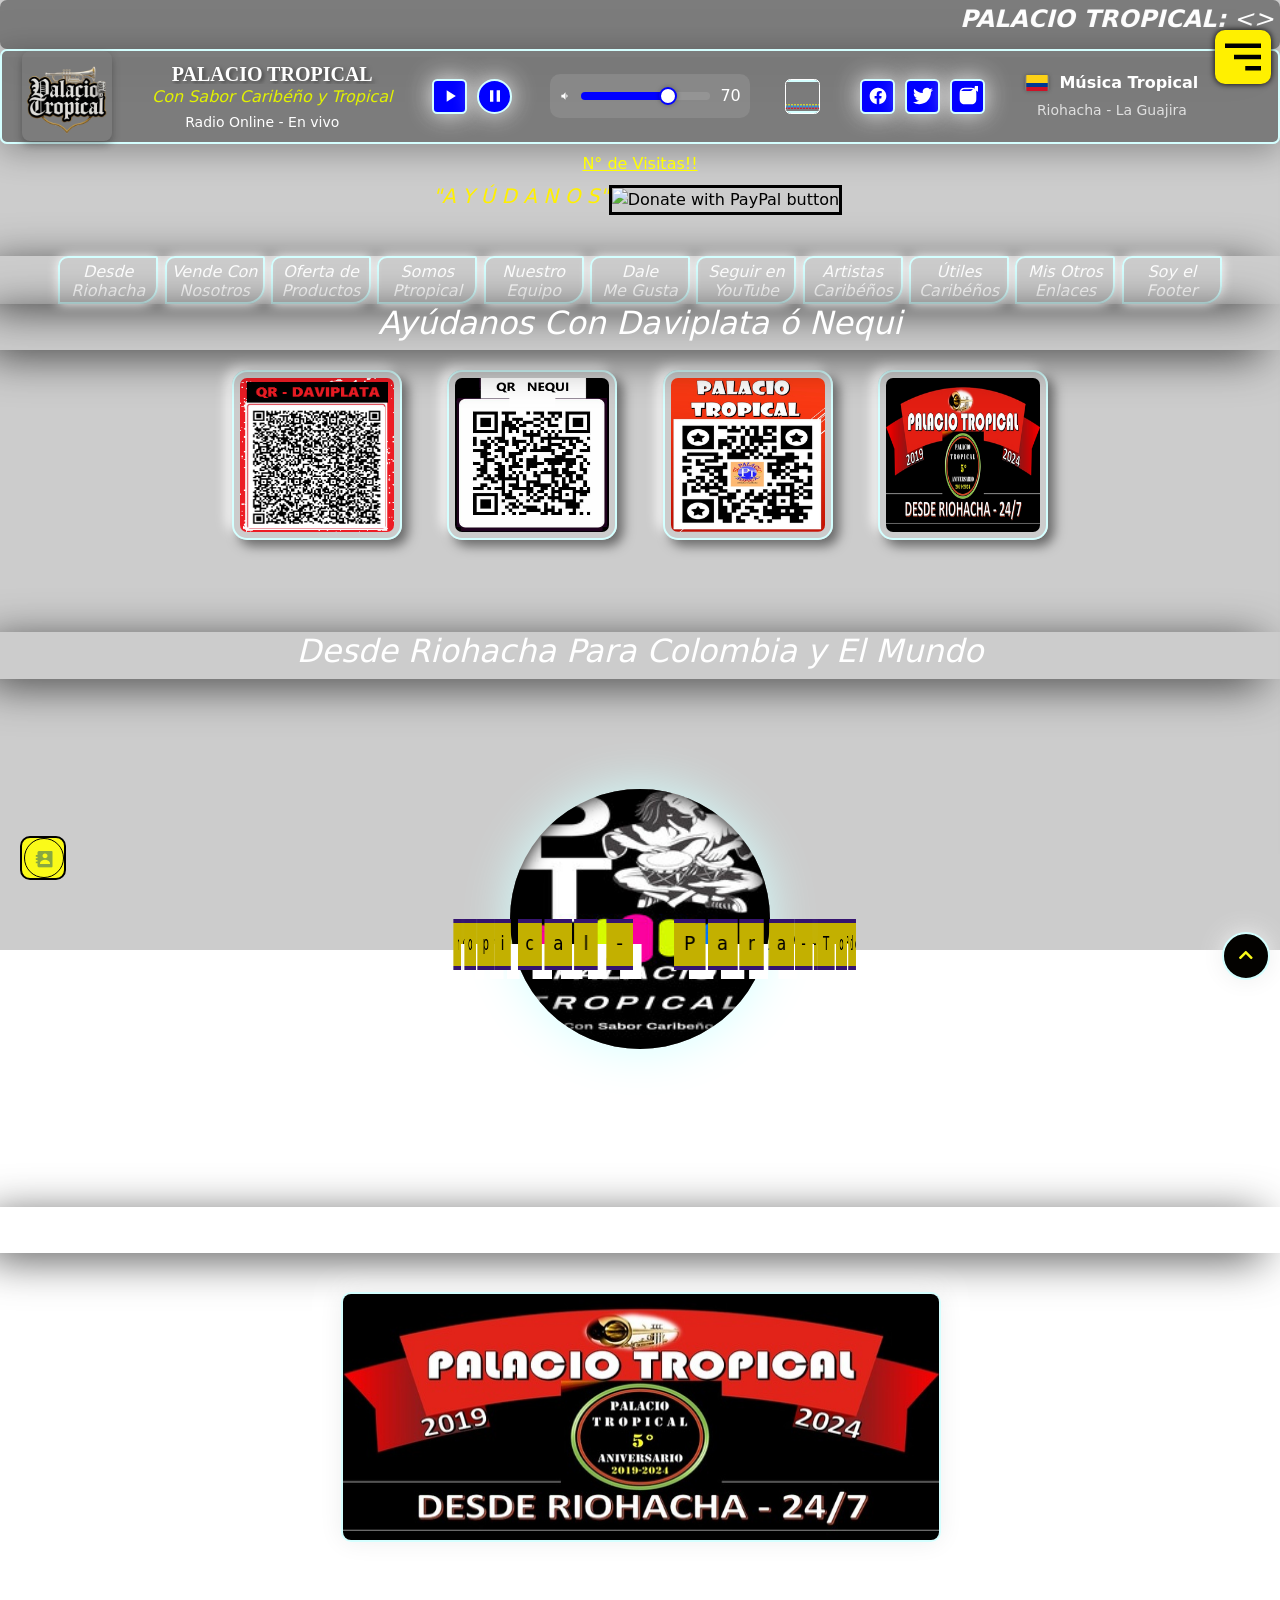
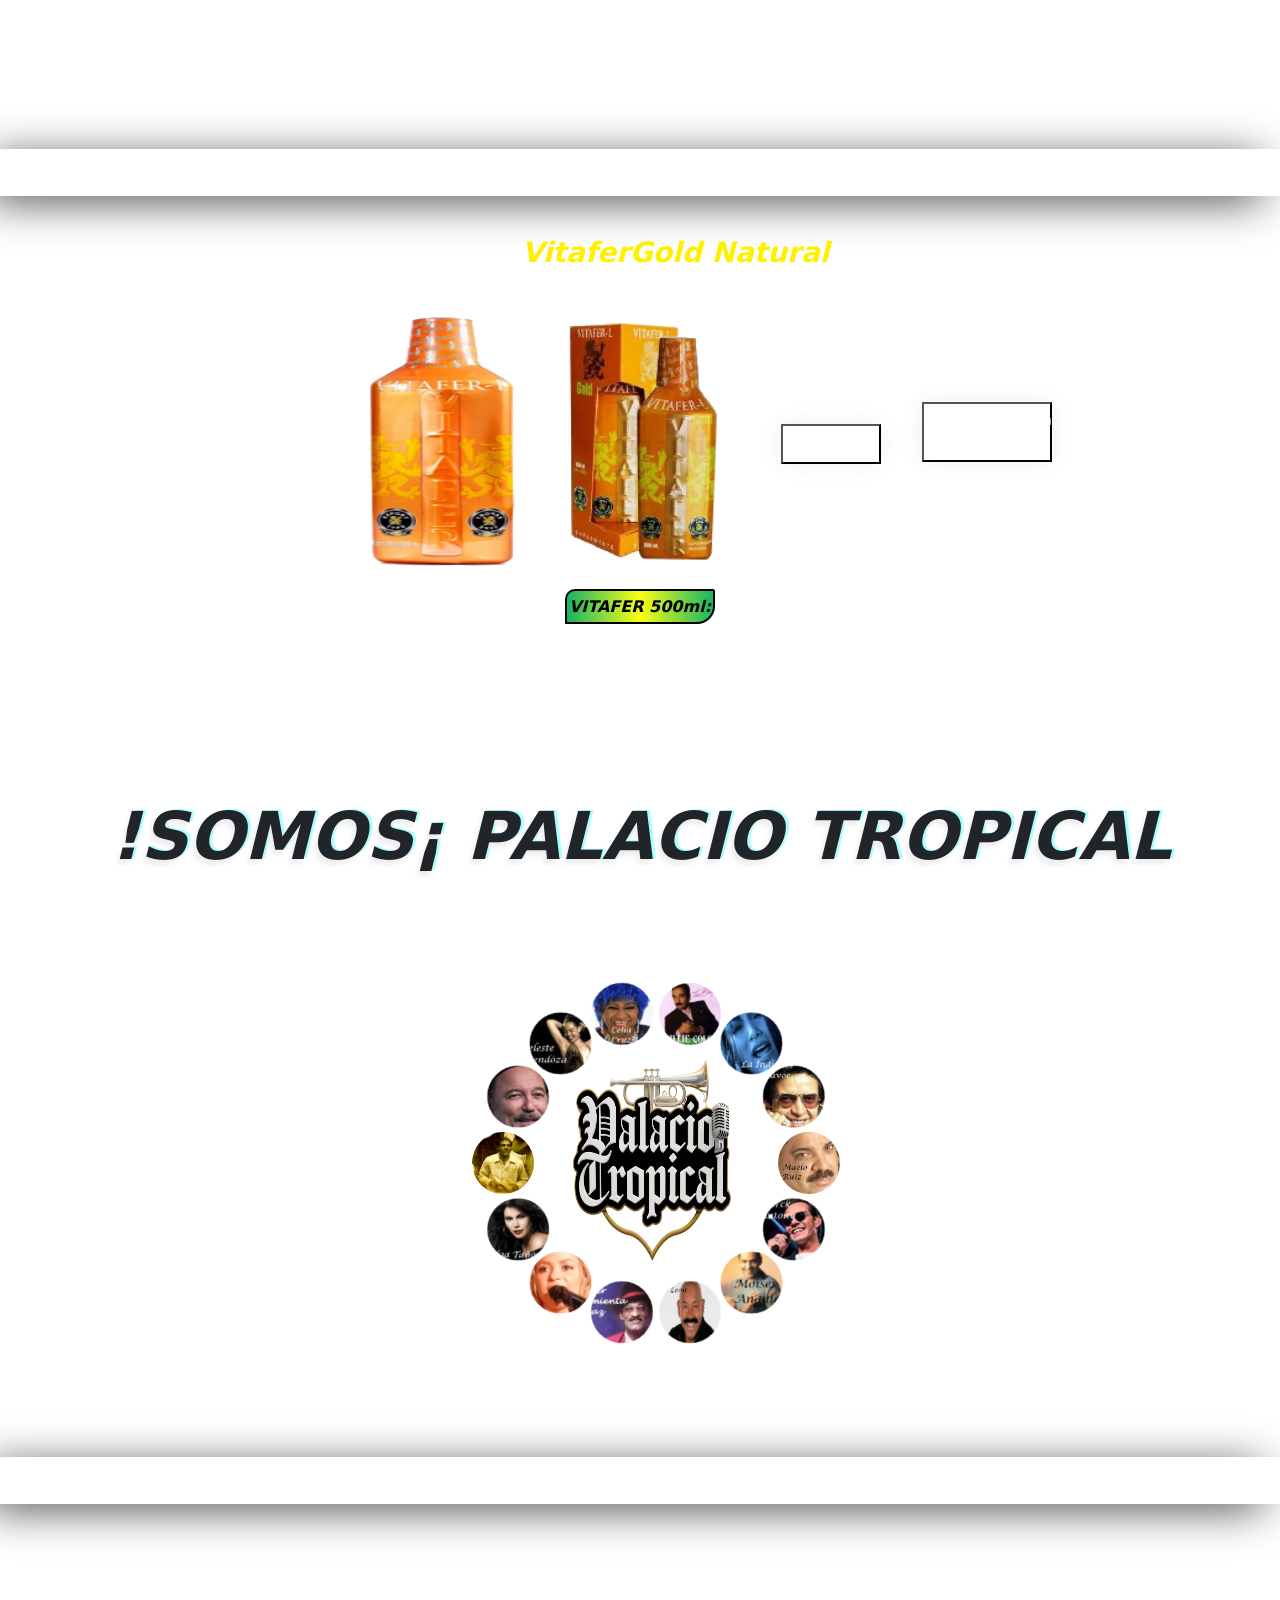
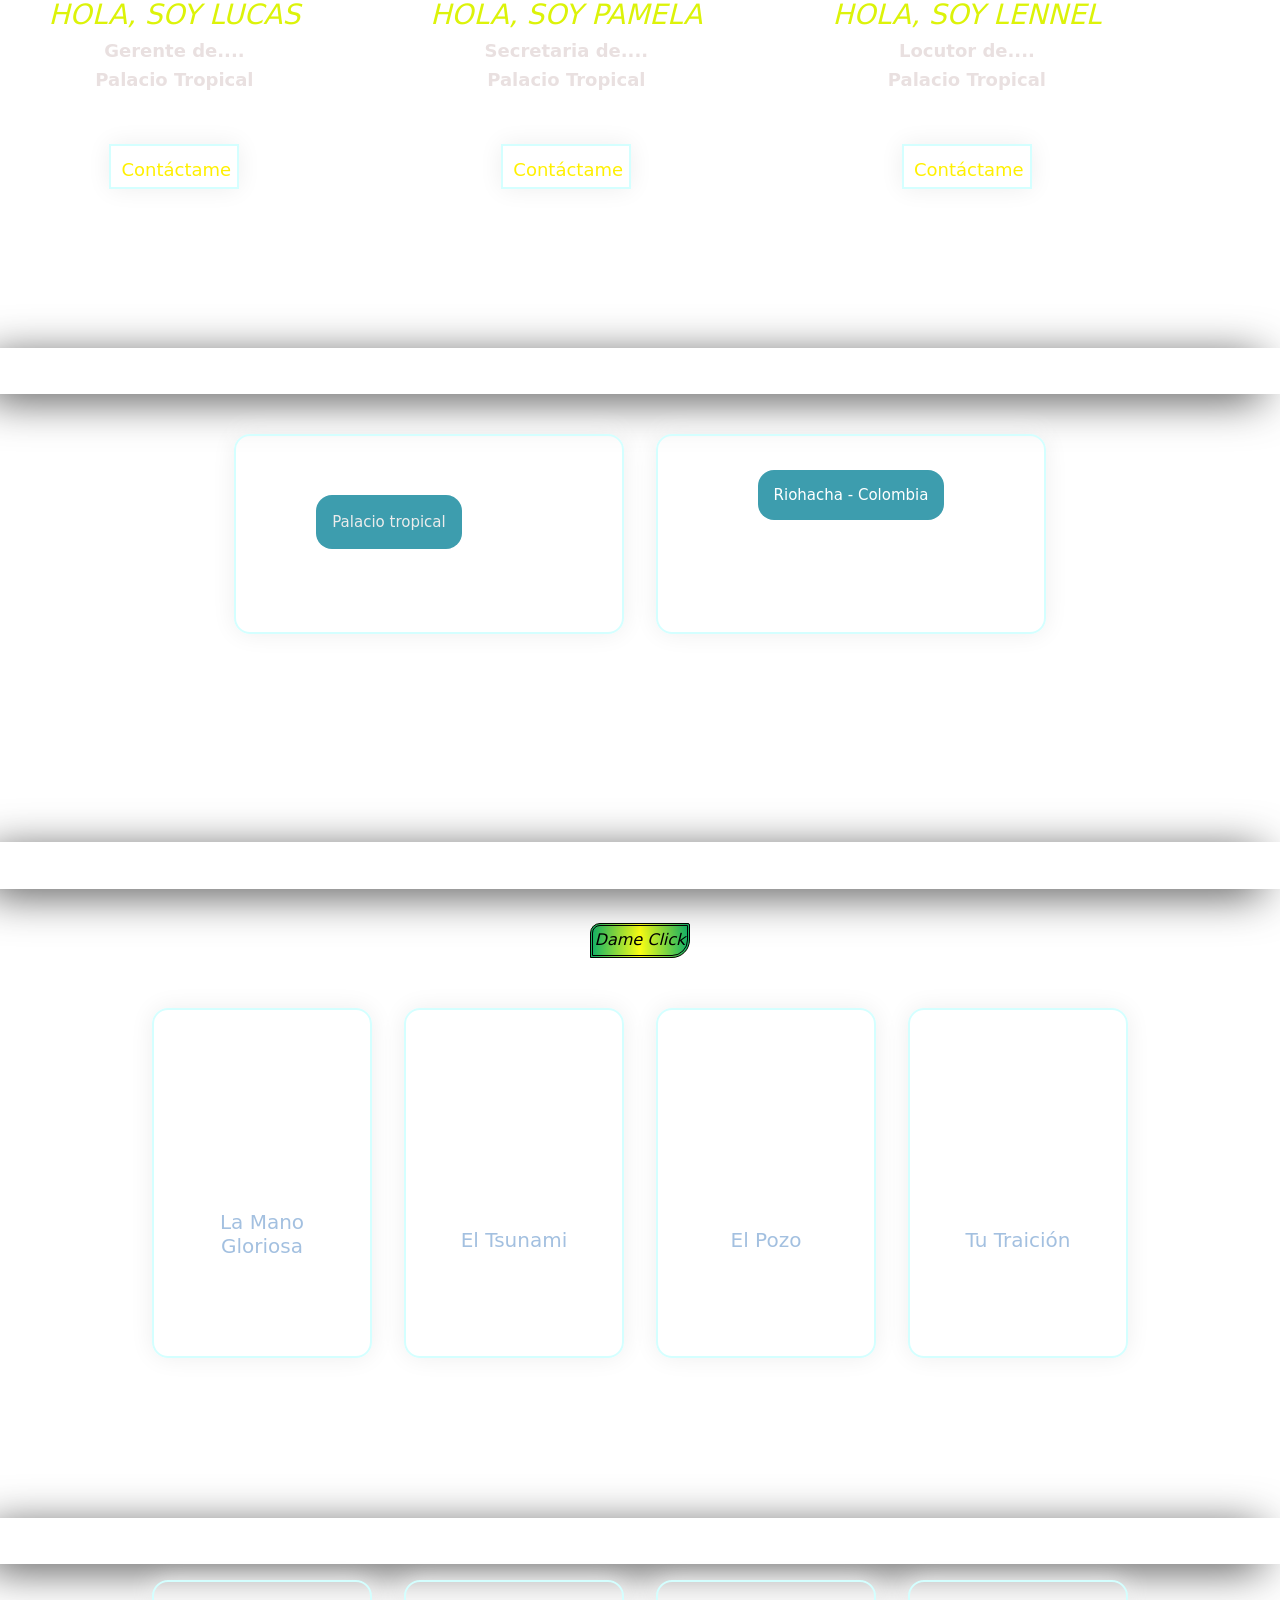
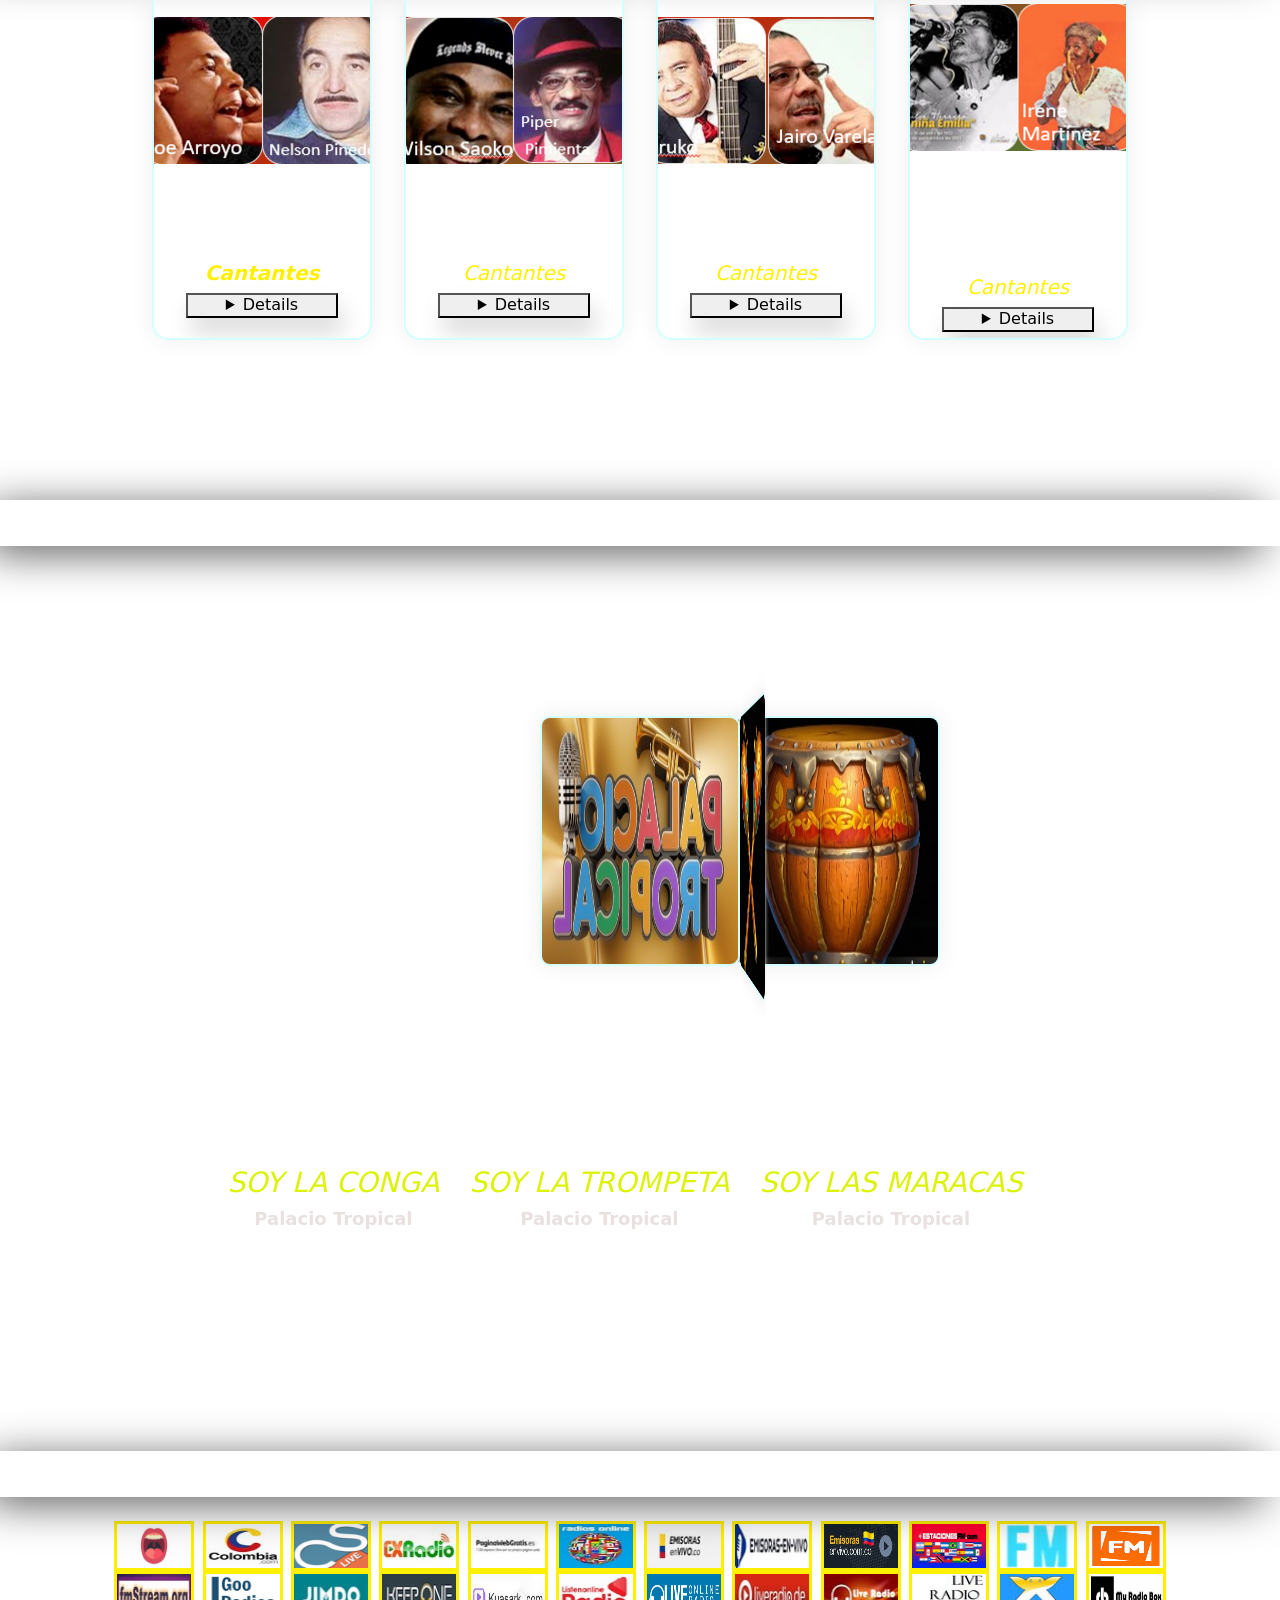
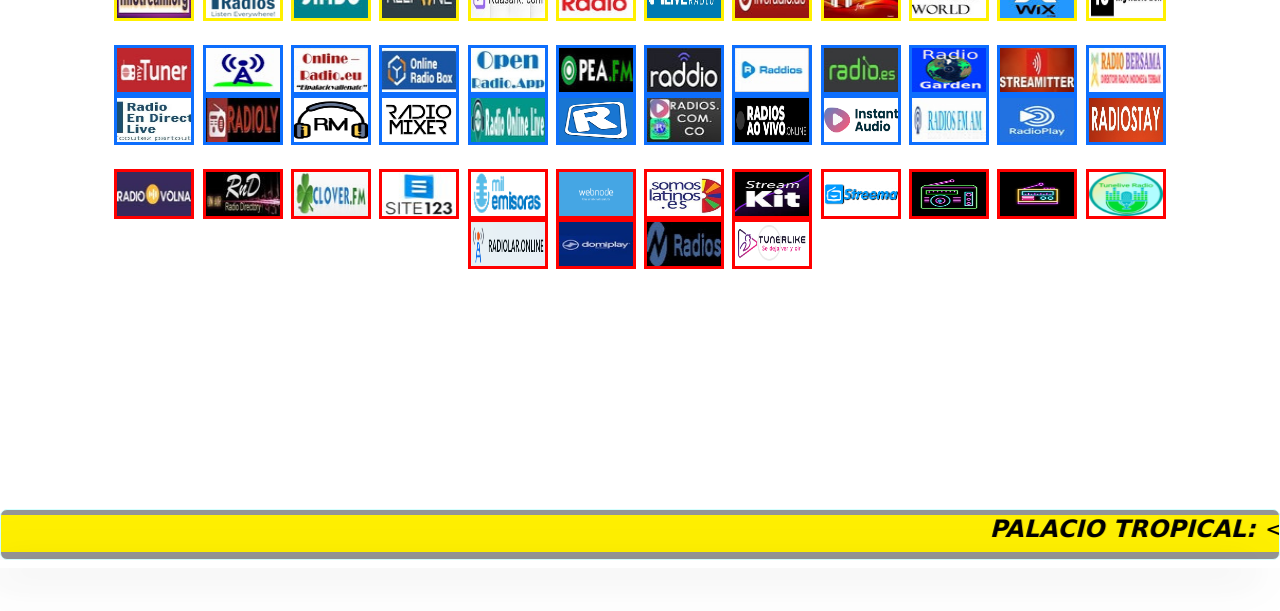
==== index.html @ 0b5d6321 "luta" ====
<!DOCTYPE html>
<html lang="es">

<!------ inicio del head ------>
<head>

    <!----.- Link meta --->
<meta charset="utf-8">
<meta http-equiv="X-UA-compatible" content="ie=edge"/>
<meta name="author" content="LUCAS PALACIO PIMIENTA"/>
<meta name="keywordS" content="DEFENSA Y DIVULGACION DE NUESTRAS RAICES."/>
<meta name="viewport" content="width=device-width, user-scalable=no, initial-scale=1.0, 
maximum-scale=1.0, minimum-scale=1.0 ">
    
<title>PALACIO TROPICAL</title>
    
<!------------ Inicio LINK ----------->
<link rel="icon" href="IMAGENES/40-logoICO.ico">

<link rel="stylesheet" href="https://pro.fontawesome.com/releases/v5.10.0/css/all.css"
integrity="sha384-AYmEC3Yw5cVb3ZcuHtOA93w35dYTsvhLPVnYs9eStHfGJvOvKxVfELGroGkvsg+p" crossorigin="anonymous" />

<link href='https://unpkg.com/boxicons@2.1.4/css/boxicons.min.css' rel='stylesheet'>

<link rel="stylesheet" type="text/css" href="css/relojdigital.css"></link>

    <!--- swiper ---->
<link rel="stylesheet" href="https://unpkg.com/swiper/swiper-bundle.min.css"/>

<link rel="stylesheet" href="https://cdn.jsdelivr.net/npm/swiper@11/swiper-bundle.min.css"/>
    <!--- swiper ----->

<link rel="stylesheet" href="splide-4.1.3/dist/css/splide.min.css">

    <!---- css---->
<link rel="stylesheet" type="text/css" href="css/styles.css">

<link rel="stylesheet" type="text/css" href="css/style.css">
    <!---- css---->

    <!-- inicio Bootstrap CSS --->
<link href="https://cdn.jsdelivr.net/npm/bootstrap@5.0.2/dist/css/bootstrap.min.css" rel="stylesheet" integrity="sha384-EVSTQN3/azprG1Anm3QDgpJLIm9Nao0Yz1ztcQTwFspd3yD65VohhpuuCOmLASjC" crossorigin="anonymous">

<link rel="stylesheet" type="text/css" href="css/bootstrap-slider.min.css">

<link rel="stylesheet" href="https://cdn.jsdelivr.net/npm/bootstrap@5.1.3/dist/css/bootstrap.min.css">
    <!-- final Bootstrap CSS -->

    <!-- inicio contador visitas -->
<link rel="stylesheet" href="https://cdnjs.cloudflare.com/ajax/libs/font-awesome/6.0.0-beta2/css/all.min.css">

<link rel="stylesheet" href="https://cdnjs.cloudflare.com/ajax/libs/font-awesome/6.6.0/css/all.min.css" integrity="sha512-Kc323vGBEqzTmouAECnVceyQqyqdsSiqLQISBL29aUW4U/M7pSPA/gEUZQqv1cwx4OnYxTxve5UMg5GT6L4JJg==" crossorigin="anonymous" referrerpolicy="no-referrer" />

<link rel="stylesheet" href="https://cdnjs.cloudflare.com/ajax/libs/font-awesome/5.15.4/css/all.min.css">

    <!-- final contador visitas -->
    <!--------- Final LINK ----------->

  <!--------- Inicio SCRIPT ----------->
<script src="js/bootstrap-slider.min.js"></script>

<script src="https://cdn.jsdelivr.net/bxslider/4.2.12/jquery.bxslider.min.js"></script>

<script src="https://kit.fontawesome.com/41bcea2ae3.js" crossorigin="anonymous"></script>

<script src="https://kit.fontawesome.com/eb496ab1a0.js” crossorigin=”anonymous"></script>

<script src="splide-4.1.3/dist/js/splide.min.js"></script>

<script src="https://cdnjs.cloudflare.com/ajax/libs/font-awesome/6.4.0/js/all.min.js"></script>

  <!-- inicio contador visitas -->
<script src="/socket.io/socket.io.js"></script>
  <!-- final contador visitas -->
  <!--------- Final SCRIPT ----------->
</head>
<!------------------- Final de head -------------->


<!------------------------------- inicio body -------------------------------->
<body>

<main>
    <header class="header-porta">

    <!----- Inicio Bloqueo y Fondo ------->
<div align="center">
<!--------->
<body oncontextmenu="return false" onkeydown="return false">
<!--------->
<video src="video/joe.mp4" autoplay preload muted loop></video>
<!------- final Bloqueo y Fondo -------->

<!-------- inicio Puedes Contactarnos --------->
<div class="container-dos">
    <section  class="funcion"> 
        <article> 
<marquee width="100%" direction="left" behavior="run" scrolldelay="8" loop="infinite">
<h4><b face="stencil" color="#000000"><I>PALACIO TROPICAL:</b> <> Si Quieres Apoyarnos, Puedes Hacerlo a través de Paypal. Tambien en nuestras Cuentas de Daviplata ó Nequi N° 302-306-2929. Cuentas Daviplata ó Nequi N° 302-306-2929. Cuentas Daviplata ó Nequi N° 302-306-2929.
</I></h4>
</marquee>
    </article>
        </section>
</div>
<!--------  final Puedes Contactarnos -------->


<!------ Inicio: el Reproductor estático ----------->
<article>
    <div class="perrada" id="el-reproductor">
    <section class="parrafo3 text-center">
    <style>.parrafo3 {color: black;}</style>
    <h5 align="center" style="color: #fff"><em><font size="6"><i> </i></font></em>
    </h5>
    </section>
        </article>
<!-------- Final: el Reproductor estático --------->
<!------ inicio Reproductor webSim.AI -------->
<audio id="audioElement" preload="auto" crossorigin="anonymous" autoplay></audio>
    <div class="audio-player">
        <img src="image/waly.png" alt="Radio Logo" class="station-logo">
        <div class="station-info">
            <div class="station-name">PALACIO TROPICAL</div>
            <div class="station-slogan"><i>Con Sabor Caribéño y Tropical</i></div>
            <div class="metadata" id="metadata">Radio Online - En vivo</div>
        </div>
        <div class="controls-container">
            <button class="play-button" id="playButton">
                <svg viewBox="0 0 24 24">
                    <path d="M8 5v14l11-7z"/>
                </svg>
            </button>
            <button class="pause-button" id="pauseButton">
                <svg viewBox="0 0 24 24">
                    <path d="M6 19h4V5H6v14zm8-14v14h4V5h-4z"/>
                </svg>
            </button>
        </div>

        <div class="volume-control">
            <svg width="24" height="24" viewBox="0 0 24 24">
                <path d="M3 9v6h4l5 5V4L7 9H3zm13.5 3c0-1.77-1.02-3.29-2.5-4.03v8.05c1.48-.73 2.5-2.25 2.5-4.02z" fill="white"/>
            </svg>
            <input type="range" class="volume-slider" id="volumeSlider" min="0" max="100" step="1" value="70">
            <div class="volume-value" id="volumeValue">70</div>
        </div>
        <div class="frequency-visualizer">
            <div class="heart-container">
                <div class="heart">
                    <div class="frequency-bars">
                        <div class="bar"></div>
                        <div class="bar"></div>
                        <div class="bar"></div>
                        <div class="bar"></div>
                        <div class="bar"></div>
                        <div class="bar"></div>
                        <div class="bar"></div>
                        <div class="bar"></div>
                        <div class="bar"></div>
                        <div class="bar"></div>
                        <div class="bar"></div>
                        <div class="bar"></div>
                    </div>
                </div>
            </div>
        </div>
        <div class="social-buttons">
            <a href="https://www.facebook.com/lucas.palaciopimienta.1" target="_blank" class="social-button">
                <svg viewBox="0 0 24 24">
                    <path d="M12 2C6.477 2 2 6.477 2 12c0 4.991 3.657 9.128 8.438 9.879V14.89h-2.54V12h2.54V9.797c0-2.506 1.492-3.89 3.777-3.89 1.094 0 2.238.195 2.238.195v2.46h-1.26c-1.243 0-1.63.771-1.63 1.562V12h2.773l-.443 2.89h-2.33v6.989C18.343 21.129 22 16.99 22 12c0-5.523-4.477-10-10-10z"/>
                </svg>
            </a>
            <a href="https://x.com/PalacioTro73742" target="_blank" class="social-button">
                <svg viewBox="0 0 24 24">
                    <path d="M23.953 4.57a10 10 0 01-2.825.775 4.958 4.958 0 002.163-2.723c-.951.555-2.005.959-3.127 1.184a4.92 4.92 0 00-8.384 4.482C7.69 8.095 4.067 6.13 1.64 3.162a4.822 4.822 0 00-.666 2.475c0 1.71.87 3.213 2.188 4.096a4.904 4.904 0 01-2.228-.616v.06a4.923 4.923 0 003.946 4.827 4.996 4.996 0 01-2.212.085 4.936 4.936 0 004.604 3.417 9.867 9.867 0 01-6.102 2.105c-.39 0-.779-.023-1.17-.067a13.995 13.995 0 007.557 2.209c9.053 0 13.998-7.496 13.998-13.985 0-.21 0-.42-.015-.63A9.935 9.935 0 0024 4.59z"/>
                </svg>
            </a>
            <a href="https://linktr.ee/elpalaciotropical.com" target="_blank" class="social-button">
                <svg viewBox="0 0 24 24">
                    <path d="M12 2c2.717 0 3.056.01 4.122.06 1.065.05 1.79.217 2.428.465.66.254 1.216.598 1.772 1.153a4.908 4.908 0 1 1 1.153 1.772c.247.637.415 1.363.465 2.428.047 1.066.06 1.405.06 4.122 0 2.717-.01 3.056-.06 4.122-.05 1.065-.218 1.79-.465 2.428a4.883 4.883 0 0 1-1.153 1.772 4.915 4.915 0 0 1-1.772 1.153c-.637.247-1.363.415-2.428.465-1.066.047-1.405.06-4.122.06-2.717 0-3.056-.01-4.122-.06-1.065-.05-1.79-.218-2.428-.465a4.89 4.89 0 0 1-1.772-1.153 4.904 4.904 0 0 1-1.153-1.772c-.248-.637-.415-1.363-.465-2.428C2.013 15.056 2 14.717 2 12c0-2.717.01-3.056.06-4.122.05-1.066.217-1.79.465-2.428a4.88 4.88 0 0 1 1.153-1.772A4.897 4.897 0 0 1 5.45 2.525c.638-.248 1.362-.415 2.428-.465C8.944 2.013 9.283 2 12 2zm0 1.802c-2.67 0-3.004.008-4.056.058-.976.045-1.505.207-1.858.344-.466.182-.8.398-1.15.748-.35.35-.684.566-1.15.748.353.137.882.3 1.857.344 1.054.05 1.37.058 4.057.058 2.67 0 3.004-.008 4.056-.058.976-.045 1.505-.207 1.858-.344.466-.182.8-.398 1.15-.748.35-.35.566-.684.748-1.15.353-.137.882-.3 1.857-.344 1.07-.05 1.386-.058 4.057-.058zm0 3.064A5.139 5.139 0 0 1 17.134 12a5.139 5.139 0 0 1-10.268 0A5.139 5.139 0 0 1 12 6.866zm0 8.468a3.334 3.334 0 1 1 0-6.668 3.334 3.334 0 0 1 0 6.668zm6.538-8.469a1.2 1.2 0 1 1-2.4 0 1.2 1.2 0 0 1 2.4 0z"/>
                </svg>
            </a>
        </div>
        <div class="location-info">
            <div class="country-info">
                <svg class="colombia-flag" viewBox="0 0 640 480">
                    <rect width="640" height="240" fill="#FCD116"/>
                    <rect y="240" width="640" height="120" fill="#003893"/>
                    <rect y="360" width="640" height="120" fill="#CE1126"/>
                </svg>
                <span>Música Tropical</span>
            </div>
            <div class="city-info">Riohacha - La Guajira</div>
        </div>
    </div>
<!----- final Reproductor webSim.AI ------->



<!------ Inicio Contador de visitas --------->
<!--------->
<div align="center">
    <div class="home-torre"> 
<!---------->
<script type="text/javascript" src="https://contador.websiteout.com/js/1/6/45087/0"></script>        
<!----------> <br>
<a href="https://contador.websiteout.com/js/1/6/45087/0" title="contador de visitas com"  style="color: yellow" >N° de Visitas!! </a>
<!---------->
</div>
    </div>
<!------ Final: Contador de Visitas -------->


<!-------- inicio A Y U D A N O S con paypal---------->
<div align="center">
    <div class="paypal">

<h5 style="color: #fff000"><I>"A Y Ú D A N O S"</I></h5>
    <br><br>
<form action="https://www.paypal.com/donate" method="post" target="_blank"><input type="hidden" name="hosted_button_id" value="3SSLJQG8Y5FPW"/>
<input type="image" src="https://www.paypalobjects.com/en_US/i/btn/btn_donateCC_LG.gif" border="3" name="submit" title="PayPal - The safer, easier way to pay online!" alt="Donate with PayPal button"/> 
<img alt="" border="" src="https://www.paypal.com/en_CO/i/scr/pixel.gif" width="46px" height=""/></form>
    </div>
<!---  final A Y U D A N O S con paypal ----->



<!----- Inicio Resolución ------>
<div class="resolucion">
<div class="desktop">
    <h1>  </h1>
</div>

<div class="escritorio">
    <h1>  </h1>
</div>

<div class="tablet">
    <h1>  </h1>
</div>

<div class="movil">
    <h1>  </h1>
</div>

    </div>   
<!------ Final Resolución ------>
<br>


<!------ Inicio: de Redireccion hacia Abajo--------->
<article>
    <div class="perrada" id="hacia-abajo">

<section class="parrafo3 text-center">
    <style>.parrafo3 {color: black;}</style>
<!----------------------------->

<div align="center">
    <div class="button88">

<a href="#desde-riohacha"><h6><i>Desde<br>Riohacha</i></h6></a>

<a href="#anuncia-y-vende-con-nosotros"><h6
><i>Vende Con<br>Nosotros</i></h6></a>

<a href="#compra-mis-productos"><h6>
<i>Oferta de<br>Productos</i></h6></a>

<a href="#somos-Ptropical"><h6><i>Somos<br>Ptropical</i></h6></a>

<a href="#este-es-nuestro-equipo"><h6><i>Nuestro<br>Equipo</i></h6></a>

<a href="#dame-un-me-gusta"><h6><i>Dale<br>Me Gusta</i></h6></a>

<a href="#ponte-en-youtube"><h6><i>Seguir en<br>YouTube</i></h6></a>

<a href="#artistas-caribeños"><h6><i>Artistas<br>Caribéños</i></h6></a>

<a href="#instrumentos-caribéños"><h6>Útiles<br>Caribéños</i></h6></a>

<a href="#buscanos-en-estos-enlaces"><h6><i>Mis Otros<br>Enlaces</i></h6></a>

<a href="#el-footer"><h6><i>Soy el <br>Footer</i></h6></a>

</div>
    </div>
</section>
    </article>
<!------------ Final: de Redireccion hacia abajo --------------->

<!------ Inicio: Regleta QR DAVIPLATA ----------->
<article>
    <div class="perrada" id="ayudanos-con-daviplata">
    <section class="parrafo3 text-center">
    <style>.parrafo3 {color: black;}</style>
    <h5 align="center" style="color: #fff"><em><font size="6"><i>Ayúdanos Con Daviplata ó Nequi</i></font></em>
    </h5>
    </section>
        </article>
<!-- Final: Regleta QR DAVIPLATA/nequi ----->

<!--- inicio imagenes QR-DAviplata y QR-NEqui --------->
<div align="center">

    <div class="codigos-qr"> 
        <img src="IMAGENES/QR-dvplatax.png" alt="QR-dvplatax">
        <img src="IMAGENES/QR-nequix.png" alt="QR-nequix">
        <img src="IMAGENES/QR-pt.png" alt="QR-pt">
        <img src="IMAGENES/x5años.png" alt="x5años"> 
    </div> 
<!--- Final imagenes QR-DAviplata y QR-NEqui --------->
<br><br><br>


<!------------- Inicio: del Menu ---------------------->
<nav>
<div class="header-content container">
<img src="IMAGENES/menu-alt-right.svg" alt=""  class="menu">
    <br>
    
<nav class="menu-navegacion">
    
<a href="#INICIO" target="_blank" class="social-media-icon">
<i class="bx bxs-home" title="Inicio"></i></a>
    
<a href="SOMOS.html" target="_blank" class="social-media-icon">
<i class='bx bxs-notification-off' title="Sómos"></i></a>
    
<a href="ARTISTAS.html" target="_blank" class="social-media-icon">
<i class='bx bxs-image' title="artistas"></i></a>
    
<a href="CONTÁCTO.html" target="_blank" class="social-media-icon">
<i class='bx bxs-contact' title="Contácto"></i></a>
        
<a href="https://www.facebook.com/" target="_blank" class="social-media-icon"> 
<i class='bx bxl-facebook' title="Facebook"></i></a>
    
<a href="https://x.com/PalacioTro73742" target="_blank" class="social-media-icon">
<i class='bx bxl-twitter' title="Twitter"></i></a>
    
<a href="https://wa.me/573023062929?text=Hola! Cómo Te Podemos Servir?" target="_blank" class="social-media-icon">
<i class='bx bxl-whatsapp-square' title="WhatsApp"></i></a>
    
<a href="https://linktr.ee/elpalaciotropical.com" target="_blank" class="social-media-icon">
<i class='bx bxl-instagram' title="Instagram"></i></a>
    
<a href="https://t.me/@LUCAS011957" target="_blank" class="social-media-icon">
<i class='bx bxl-telegram' title="Telegram"></i></a>
    
<a href="https://www.youtube.com/" target="_blank" class="social-media-icon">
<i class='bx bxl-youtube' title="Youtube"></i></a>
    
<a href="https://www.canva.com/" target="_blank" class="social-media-icon">
<i class='bx bxl-canva' title="Canva"></i></a>
    
<a href="https://www.gmail.com/" target="_blank" class="social-media-icon">
<i class='bx bxl-gmail' title="Gmail"></i></a>
</nav>
<!----------- Final: del Menu ----------->


<!----------- Inicio: del Menu ---------->
<nav>
    <div class="hamburger-menu">
        <a href="CONTACTAME.html" target="_blank" class="social-media-icon">
            <i class='bx bxs-contact' title="Contáctame"></i></a>
    </div>
        </nav>
    <!----------- Final: del Menu ----------->


<!--------- Inicio: Desde Riohacha  ------------>
<article>
<div class="perrada" id="desde-riohacha">
    
<section class="parrafo3 text-center"> 
<style>.parrafo3 {color: black;}</style>
<h3 align="center" style="color:#fff"><em><font size="6"><i>Desde Riohacha Para Colombia y El Mundo</i></font></em></h3>
</section>
    </article>
<!------- Final: Desde Riohacha  ------------------------->
<br><br><br> <br><br><br> <br><br><br> <br>
    
    
<!----------- Inicio: Giramundo  ------------->
<section>
    <div class="earth"></div>
        <div class="circle">
    
            <span style="--i:1;">P</span> 
            <span style="--i:2;">a</span>
            <span style="--i:3;">r</span>
            <span style="--i:4;">a</span>
            <span style="--i:5;">-</span>
            <span style="--i:6;">T</span>
            <span style="--i:7;">o</span>
            <span style="--i:8;">d</span>
            <span style="--i:9;">o</span>
            <span style="--i:10;">-</span>
            <span style="--i:11;">E</span>
            <span style="--i:12;">l</span>
            <span style="--i:13;">-</span>
            <span style="--i:14;">M</span>
            <span style="--i:15;">u</span>
            <span style="--i:16;">n</span>
            <span style="--i:17;">d</span>
            <span style="--i:18;">o</span>
            <span style="--i:19;">-</span>
            <span style="--i:20;">P</span>
            <span style="--i:21;">a</span>
            <span style="--i:22;">l</span>
            <span style="--i:23;">a</span>
            <span style="--i:24;">c</span>
            <span style="--i:25;">i</span>
            <span style="--i:26;">o</span>
            <span style="--i:27;">-</span>
            <span style="--i:28;">T</span>
            <span style="--i:29;">r</span>
            <span style="--i:30;">o</span>
            <span style="--i:31;">p</span>
            <span style="--i:32;">i</span>
            <span style="--i:33;">c</span>
            <span style="--i:34;">a</span>
            <span style="--i:35;">l</span>
            <span style="--i:36;">-</span>
    

    </div>
        </section>
    </div>
    <!----- Final: Giramundo  ------------>
    <br><br><br> <br><br><br> <br><br><br> <br><br><br>
    


<!------- Inicio: Anuncia y Vende ----------->
<article>
<div class="perrada" id="anuncia-y-vende-con-nosotros">
        
<section class="parrafo3 text-center">
    <style>.parrafo3 {color: black;}</style>
<h3 align="center" style="color: #fff"><em><font size="6"><i>Anuncia y Vende Con Nosotros</i></font></em></h3>
</section>
    </article>
<!-----  Final: Anuncia y Vende ------>        
    <br>
<!------ Inicio: Carrusel Vende con Nosotros ---->
<div class="contable22">
    <div class="wrapper">
        <div class="wrapper-holder">
<!--------------->
<img src="img/slider1.jpg"  width="100%" height="250px">
<img src="img/slider2.jpg"  width="100%" height="250px">
<img src="img/slider3.jpg"  width="100%" height="250px">
<img src="img/slider4.jpg"  width="100%" height="250px">
<img src="img/slider5.jpg"  width="100%" height="250px">
<img src="img/slider6.jpg"  width="100%" height="250px">
<img src="img/slider7.jpg"  width="100%" height="250px">
<img src="img/slider8.jpg"  width="100%" height="250px">
<img src="img/slider9.jpg"  width="100%" height="250px">
<img src="img/slider10.jpg" width="100%" height="250px">
<!------------->
</div>
    </div>
        </div>
<!--- Final Carrusel Vende con Nosotros ----->
<br><br><br> <br><br><br> <br><br><br>
    


<!--- Inicio: compra nuestros productos ------>
<article>
    <div class="perrada" id="compra-mis-productos">

<section class="parrafo3 text-center">
<style>.parrafo3 {color: black;}</style>
<h3 align="center" style="color: #fff"><em><font size="6"><i>Compra Mis Productos</i></font></em></h3>
</section>
    </article>

<div class="main-contable">            
    <div class="homme-datails">
        <div class="contento">

<h3><b face="Lucida Handwriting"><span><I style="color: #fff000">&ensp; &ensp; &ensp; VitaferGold Natural</I></span></b></h3>  
<h5 style="color: #fff" face="Arial"><i>&ensp;&ensp; &ensp; &ensp; &ensp;El Que No Te Deja Quedar Mal</i></h5> 
            
&ensp; &ensp; &ensp; &ensp; &ensp; &ensp; &ensp;
&ensp; &ensp; &ensp;
<img src="images/Vitafer1 500ml.png" target="_blank"  alt="" width="170px" height="270px"></img>
<img src="images/Vitafer2 500ml.png" target="_blank"  alt="" width="220px" height="270px"></img>
<button style="color: #fff" target="_blank" class="btn-01">$ ?? </button> &ensp;
<button style="color: #fff" target="_blank" class="btn-02">Nequi/Daviplata <br>3023062929</button>
<br>

<!---- incio descripcion del producto ------>
<button style="color: #000" class="button20" target="blank"><i>VITAFER 500ml:</i></button>
 <br>

<h6> <details p style="color: #fff">
Energizante suplemento 100% natural que alivia el estrés, el cansancio y la fatiga promoviendo un estilo de vida saludable. <br>Este multivitamínico líquido contiene una poderosa mezcla de ingredientes naturales de alta calidad, muy apreciado por sus numerosos beneficios. <br>Vitafer 500ml, fortalece y mejora la salud general.  La fórmula orgánica incluye sulfato ferroso, sorbitol, propilenglicol, ginseng, sabor a caramelo, <br>vitamina C, vitamina B1, vitamina B2, vitamina B6, vitamina B3, ácido fólico, stevia, metilparabeno de sodio, propilparabeno de sodio y agua purificada.</p></details></h6>
<!----- final descripcion del producto ------->
</div>
<!------------------------------------->
<br><br><br> <br><br>

</div>
    </div>
        </div>
<!---- final: compra nuestros productos ----->
<br><br><br> <br>



<!------- inicio: somos pt 21/01/2025 ------>
<article>
    <div class="wrapper" id="somos-Ptropical">
<br><br><br>

<!-------------->
<p align="center"><b><i>
<span style="color: #534f2c 26%",class="yellowgreen">!somos¡</span>

<span style="color: #ffecb4 45%",class="bluegreen">palacio</span>

<span style="color: #2c2621 65%",class="redgreen">tropical</span>

</i></b></p>
<!-------------->
</article>
<!------- final somos pt  21/01/2025 ----------->
<br><br><br> <br><br><br>

<!--- inicio: girando artistas 01/21/2025 ---->
<div align="center">

<!-- inicio contagioso a - 21/01/2025 ------> 
<div class="contagioso">   
    <a><img src="imgs/willy.png" width="14%" height="270px"/></a>
<!---- final contagioso a - 21/01/2025 ---->

<!---- inicio box57 a ------------->
<div class="box57">
    <div class="img">
<!---- final box57 a ------------->

            <div class="imgBx" style="--i:1;">
            <img src="imgs/blade.jpg" alt="">
            </div>

            <div class="imgBx" style="--i:2;">
            <img src="imgs/celeste.jpg" alt="">
            </div>

            <div class="imgBx" style="--i:3;">
            <img src="imgs/celia.jpg" alt="">
            </div>

            <div class="imgBx" style="--i:4;">
            <img src="imgs/colon.jpg" alt="">
            </div>

            <div class="imgBx" style="--i:5;">
            <img src="imgs/india.jpg" alt="">
            </div>

            <div class="imgBx" style="--i:6;">
            <img src="imgs/lavoe.jpg" alt="">
            </div>

            <div class="imgBx" style="--i:7;">
            <img src="imgs/maelo.jpg" alt="">
            </div>

            <div class="imgBx" style="--i:8;">
            <img src="imgs/marck.jpg" alt="">
            </div>

            <div class="imgBx" style="--i:9;">
            <img src="imgs/moises.jpg" alt="">
            </div>

            <div class="imgBx" style="--i:10;">
            <img src="imgs/oscar.jpg" alt="">
            </div>

            <div class="imgBx" style="--i:11;">
            <img src="imgs/piper.jpg" alt="">
            </div>

            <div class="imgBx" style="--i:12;">
            <img src="imgs/shakira.jpg" alt="">
            </div>

            <div class="imgBx" style="--i:13;">
            <img src="imgs/tañon.jpg" alt="">
            </div>

            <div class="imgBx" style="--i:14;">
            <img src="imgs/tino.png" alt="">
            </div>

</div>
    </div>
        </div>
<!----- final: gira artistas 21-01/2025 ------>
<br><br><br> <br><br><br> 



<!------- inicio: Nuestro Equipo 21/01/2025 ---->
<article>
<div class="perrada" id="este-es-nuestro-equipo">
    
<section class="parrafo3 text-center">
    <style>.parrafo3 {color: black;}</style>
<h3 align="center" style="color: #fff"><em><font size="6"><i>Este es Nuestro Equipo</i></font></em></h3>
</section>
    </article>
<!--- final: Nuestro Equipo 21/01/2025 ---->


<div class="hero todo">

<div class="left">
    <h2><i>Hola, Soy  Lucas</i></h2>
        <h4>Gerente de....</h4>
        <h4>Palacio Tropical</h4>

<h4 style="color: #fff"><p><i><details>
Mi misión es! "Dirigir y coordinar las actividades de la emisora: <br>
Programación, producción, ventas, marketing, ingeniería. Establecer <br>
y supervisar el cumplimiento de los objetivos, las políticas y los <br> 
planes de la emisora, tanto a nivel artístico como comercial <br> 
y administrativo".</i></details></p></h4>
        
<div class="buttton88">
    <button style="color: #fff000" class="h-btn">Contáctame</button>
</div>
    </div>
    
<div class="left">
    <div class="social-media13">
<li><a href="https://www.facebook.com/lucas.palaciopimienta.1" target="_blank"><i class="fa-brands fa-facebook-f"></i></a></li>
<li><a href="https://linktr.ee/elpalaciotropical.com" target="_blank"><i class="fa-brands fa-instagram"></i></a></li>
<li><a href="#" target="_blank"><i class="fa-brands fa-linkedin-in"></i></a></li>
<li><a href="https://x.com/PalacioTro73742" target="_blank"><i class="fa-brands fa-twitter"></i></a></li>
</div>
    </div>
<!----------------------------------------------->
    
<div class="left">
        <h2><i>Hola, Soy Pamela</i></h2>
        <h4>Secretaria de....</h4>
        <h4>Palacio Tropical</h4>

<h4 style="color: #fff"><p><i><details>
Mi misión es! Manejar y agendar todo lo del gerente. Organizar citas, <br> 
reuniones y viajes. Atender las llamadas telefónicas, correos y manejo <br>
las correspondencias que llegan y salen. Recibir y orientar a los visitantes <br>
tales como: clientes, proveedores, artistas y periodistas, etc</i></details></p></h4>

<div class="buttton88">
    <button style="color: #fff000" class="h-btn">Contáctame</button>
</div>
    </div>
    
<div class="left">
    <div class="social-media13">
<li><a href="https://www.facebook.com/pamelapalacio.lm" target="_blank"><i class="fa-brands fa-facebook-f"></i></a></li>
<li><a href="" target="_blank"><i class="fa-brands fa-instagram"></i></a></li>
<li><a href="" target="_blank"><i class="fa-brands fa-linkedin-in"></i></a></li>
<li><a href="" target="_blank"><i class="fa-brands fa-twitter"></i></a></li>
</div>
    </div>
<!---------------------------------------------->
    
<div class="left">
    <h2><i>Hola, Soy Lennel</i></h2>
        <h4>Locutor de....</h4>
        <h4>Palacio Tropical</h4>

<h4 style="color: #fff"><p><i><details>
Mi misión es! Contactar y relacionar con los artistas o sus <br>
representantes. Programar entrevistas y concursos. Negociar las <br>
condiciones de la participación de los artistas en la radio. Cultivar<br>
una buena relación con los artistas y sus seguidores, así como con <br>
otros agentes del sector musical,etc.</i></details></p></h4>

<div class="buttton88">
    <button style="color: #fff000" class="h-btn">Contáctame</button>
</div>
    </div>
    
<div class="left">
    <div class="social-media13">
<li><a href="https://www.facebook.com/mlennel" target="_blank"><i class="fa-brands fa-facebook-f"></i></a></li>
<li><a href="" target="_blank"><i class="fa-brands fa-instagram"></i></a></li>
<li><a href="" target="_blank"><i class="fa-brands fa-linkedin-in"></i></a></li>
<li><a href="" target="_blank"><i class="fa-brands fa-twitter"></i></a></li>
</div>
    </div>
    
</div>
<!---------------------------------------------->
<br><br><br> <br><br><br>     


<!---------------------------------------------->
<!---- inicio:  Me Gusta - Reloj ------->
<article>
<div class="perrada" id="dame-un-me-gusta">
    
<section class="parrafo3 text-center">
<style>.parrafo3 {color: black;}</style>
<h3 align="center" style="color: #fff"><em><font size="6"><i>Regálame Un Me Gusta</i></font></em></h3>
</section>
    </article>
    <!---------------->
<br>
    
<section class="products">
    <div class="all-products">
    
<div class="productX"> <br>
    <div id="fb-root"></div>
    <br><br> <br><br>
<script async defer crossorigin="anonymous" src="https://connect.facebook.net/es_LA/sdk.js#xfbml=1&version=v20.0" nonce="jUSEsUqM"></script>       
<div class="fb-page" data-href="https://www.facebook.com/profile.php?id=61563805113869" data-tabs="1000" data-width="410" data-height="180" data-small-header="false" data-adapt-container-width="false" data-hide-cover="false" data-show-facepile="false"><blockquote cite="https://www.facebook.com/profile.php?id=61563805113869"class="fb-xfbml-parse-ignore">
<a href="https://www.facebook.com/profile.php? id=61563805113869">Palacio tropical</a>
</blockquote></div>
<br><br><br> <br><br><br>
</div>
    <!----------------------------------------->
    
    <div class="productX">
    <img style="text-align:center;padding:1em 0;"> <h6><a style="text-decoration: #fff;" href="https://www.zeitverschiebung.net/es/city/3670745"><span style="color:#fff;">Riohacha - Colombia</span></a></h6> 
        
    <iframe src="https://www.zeitverschiebung.net/clock-widget-iframe-v2?language=es&size=medium&timezone=America%2FBogota" style="color: #000" width="210" height="150" frameborder="0" seamless></iframe>
</div>
</section>
<!---- Final:  Me Gusta - Reloj ----->
<!----------------------------------------------->
<br><br><br> <br><br><br> <br><br>



<!------Inicio titulo Siguenos En YouTube  ----->

<article>
<div class="perrada" id="ponte-en-youtube">

<section class="parrafo3 text-center">
<style>.parrafo3 {color: black;}</style>
<h3 align="center" style="color: #fff"><em><font size="6"><i>Siguenos En YouTube</i></font></em></h3>
</section>
    </article>
<!---- final titulo Siguenos En YouTube  ----->
<br>

<!---------------->
<div align="center">
<a href="https://www.youtube.com/channel/UClzKcwKFmbngZHca9FV0zMQ/videos" target='_blank' class="button20" style="color: #000"><h6><i>Dame Click</i></h6></a>
</div>
<!--------- Final: Dame click -------->
<br>
<section class="products1">
    <div class="all-products">

<!--------- inicio video # 01 ---------->         
<div class="product1">
<embed width="200" height="200" src="https://www.youtube.com/embed/L4Zyj8Ad19g" frameborder="0" allow="accelerometer; autoplay; clipboard-write; encrypted-media; gyroscope; picture-in-picture" allowfullscreen>&ensp;  

<h5 style="color: #a3c0e0" class="user-name" >La Mano Gloriosa</h5>  
<p style="color: #fff" class="user-name">Autor: Lucas Palacio</p>
<!------------ Inicio imagenes-----------
<button class="message-button"><h6> <br>Bienvenido<br>3245168707</h6> </button>
<!------------ Inicio imagenes----------->
</div>
<!--------- Final video # 01 ----------->         

        
<!--------- Inicio: video # 02 ----------------->
<div class="product1">
<embed  width="200" height="200" src="https://www.youtube.com/embed//_GeE_FytauE" frameborder="0" 
allow="accelerometer; autoplay; clipboard-write; encrypted-media; gyroscope; picture-in-picture" 
allowfullscreen> &ensp;
    
<h5 style="color: #a3c0e0" class="user-name">El Tsunami</h5>  
<p style="color: #fff" class="user-name">Autor: Lucas Palacio</p>
<!------------ Inicio imagenes-----------
    <button class="message-button"><h6> <br>Bienvenido<br>3245168707</h6> </button>
<!------------ Inicio imagenes----------->    
</div>
<!--------- Final video # 02 -------------->


<!--------- Final video # 03 ----------------->
<div class="product1">
<embed width="200" height="200" src="https://www.youtube.com/embed/9_LFevOXGyg" target="blank"
title="YouTube video player" frameborder="0" allow="accelerometer; autoplay; clipboard-write; 
encrypted-media; gyroscope; picture-in-picture" allowfullscreen> &ensp;
        
<h5 style="color: #a3c0e0" class="user-name">El Pozo</h5>  
<p style="color: #fff" class="user-name">Autor: Lucas Palacio</p>
<!------------ Inicio imagenes-----------
    <button class="message-button"><h6> <br>Bienvenido<br>3245168707</h6> </button>
<!------------ Inicio imagenes----------->    
</div>
<!--------- Final video # 03 ----------------->


<!--------- Inicio: video # 04 ----------------->
<div class="product1">
<embed width="200" height="200" src="https://www.youtube.com/embed/VaE9llPc8Bo" 
title="YouTube video player" frameborder="0" allow="accelerometer; autoplay; clipboard-write; 
encrypted-media; gyroscope; picture-in-picture" allowfullscreen> &ensp;
        
<h5 style="color: #a3c0e0" class="user-name">Tu Traición</h5>  
<p style="color: #fff" class="user-name">Autor: Lucas Palacio</p>
<!------------ Inicio imagenes-----------
    <button class="message-button"><h6> <br>Bienvenido<br>3245168707</h6> </button>
<!------------ Inicio imagenes----------->    
</div>
    </section>
<!--------- Final video # 04 ----------------->
<!---- Final Siguenos En YouTube ---------->
<br><br><br> <br><br><br>


<!----------------------------------------------->
<article>
<div class="perrada" id="artistas-caribeños">

<section class="parrafo3 text-center">
<style>.parrafo3 {color: black;}</style>
<h3 align="center" style="color: #fff"><em><font size="6"><i>Artistas Estelares Caribéños</i></font></em></h3>
</section>
    </article>
<!----------------------------------->

<section class="products">
    <div class="all-products">

<div class="product">

<img src="IMAGENES/20pt.png"/>
<div class="product-info">
<h5.6 style="color: #ffffff" 
class="product-title"><br><b>"Joe" Arroyo / Nelson Pinedo</b></h5.6> 

<br>
<h5 style="color: #fff000" ><i><b>Cantantes</b></i></h5>

<button class="message-button"><h6> <details> <br>
<b>JOE ARROYO</b>, Nació en Cartagena, murió en B/quilla.(01-11/1955 <> 26-07/2011). 
<br>
<b>NELSON PINEDO</b>, Nació en B/quilla, murió en Venezuela.(10-02/1928 <> 27-10/2016). 
<br><br><br> <br><br><br> <br><br><br> 
</h6>
</details></button>
    </div>
        </div>


<div class="product">
<img src="IMAGENES/21pt.png"/>
<div class="product-info">
<h5.6 style="color: #ffffff" 
class="product-title"><br><b>Wilson Saoko / Piper Pimienta</b></h5.6>

<br>
<h5 style="color: #fff000" ><i>Cantantes</i></h5>

<button class="message-button"><h6> <details> <br>
<b>WILSON MANYOMA</b>, Nació en Cali (30-08/1951). Interprete de exitos como "El Patillero". 
<br>
<b>PIPER PIMIENTA DIAZ</b>, Nació y murió en Cali (04-08/1939 <> 04-06/1998).
<br><br><br> <br><br><br> <br><br><br> 
</h6>
</details></button>
    </div>
        </div>


<div class="product">
<img src="IMAGENES/22pt.png"/>
<div class="product-info">
<h5.6 style="color: #ffffff" 
class="product-title"><br><b>Julio E. "Fruko" / Jairo Varela</b></h5.6>  

<br>
<h5 style="color: #fff000" ><i>Cantantes</i></h5> 

<button class="message-button"><h6> <details> <br>
<b>JULIO ESTRADA</b>, Fruko, Nació en Medellin. (07-07/1951).
<br>
<b>JAIRO VARELA</b>, Nació en Quibdó, murió en Cali. (09-12/1949 <> 08-08/2012). Fundó el grupo Niche.
<br><br><br> <br><br><br> <br><br><br>
</h6>
</details></button>
    </div>
        </div>


<div class="product">
<img src="IMAGENES/23pt.png"/>
<div class="product-info">
<h5.6 style="color: #ffffff" 
class="product-title"><br><b>Emilia Herrera / Irene Martinez</b></h5.6>  

<br>
<h5 style="color: #fff000"><i>Cantantes</i></h5>
                    
<button class="message-button"><h6> <details> <br>
<b>EMILIA HERRERA</b>, Nació en Mahates (16-04/1932), murio en B/quilla (15-09/1993). 
<br>
<b>IRENE MARTINEZ</b>, Nació en Gamero (31-12/1943), murio en B/quilla (23-08/1993).
<br><br><br> <br><br><br> <br><br><br> 
</h6>
</details></button>
    </div>
        </div>          
<!----------------------------------------->
</div>
    </section>
<!---------------------------------------------->
<!---------- Final artistas caribeños --------->
<br><br><br> <br><br><br>


<!----------------------------------------------->
<!-- Inicio: titulo Instrumentos Caribeños!24/09/2024 -->
<article>
<div class="perrada" id="instrumentos-caribéños">
<section class="parrafo3 text-center">
<style>.parrafo3 {color: black;}</style>
<h3 align="center" style="color: #fff"><em><font size="6"><i>Instrumentos de la Música Caribéña</i></font></em></h3>
</section>
    </article>
<!-- Final: titulo Instrumentos caribeños! 24/09/2024 -->

<!--inicio: Instrumentos vallenatos!24/09/2024 -->
<div class="slider55">
    <div class="wrapper55">
        <div class="img-area">
            <img src="img/Congas.jpg" alt="">
            <img src="img/Trompeta.jpg" alt="">
            <img src="img/Maracas.jpg" alt="">
            <img src="img/Cosapt.jpg" alt="">
        </div>
    </div>
</div>
<!--final: Instrumentos tropical!24/09/2024 --->


<div class="hero todo">

<div class="left">
    <h2><i>Soy  La Conga</i></h2>
        <h4>Palacio Tropical</h4>

<h4 style="color: #fff"><p><i><details>
Tiene su origen en los tambores africanos hechos de un tronco <br>
sólido ahuecado y con una piel clavada sobre la abertura <br>de un extremo.
A pesar de ese fuerte y remoto parentesco <br> con África, su desarrollo no
hubiera sido posible sin la <br>técnica de fabricación y material europeo,
como los <br>barriles de vino, que fueron utilizados como <br>«cuerpo» de los tambores..
</i></details></p></h4>
</div>
<!---------------------------------------------->
    
<div class="left">
        <h2><i>Soy La Trompeta</i></h2>
        <h4>Palacio Tropical</h4>

<h4 style="color: #fff"><p><i><details>
Perfeccionada por el alemán, Heinrich Stölzel (1722-1844)<br> al inventar en 1815 
un mecanismo de pistones que fue una <br>verdadera revolución. Su uso es versátil
y el brillo de su <br>sonido enriquece desde el más modesto mariachi<br> hasta el conjunto 
sinfónico más completo. Su <br>ejecución es tan difícil que los mismos trompetistas <br> la nombran como el “instrumento del diablo”.
</i></details></p></h4>
</div>
<!----------------------------------------------->
    
<div class="left">
    <h2><i>Soy Las  Maracas</i></h2>
        <h4>Palacio Tropical</h4>

<h4 style="color: #fff"><p><i><details>
Instrumento de percusión del grupo idiófonos, formadas por un <br>mango unido a una carcasa hueca y esférica. En su interior<br> lleva elementos como piedras, semillas, arroz u otros <br> materiales  que producen su sonido característico al <br>
golpear sus paredes. Son más usadas en la música <br> popular y el folklore latino. Suelen tocarse de dos <br>  en dos, una para cada mano.
</i></details></p></h4>
</div>
    
    </div>
<!---------- Final: Botones Instrumentos tropical! 24/09/2024 ------------>
<br><br><br> <br><br><br> <br>



<!------- inicio titulo Buscanos en estos enlaces 14/11/2024 ------------>
<article>
<div class="perrada" id="buscanos-en-estos-enlaces">
        
<section class="parrafo3 text-center">
<style>.parrafo3 {color: black;}</style>
<h3 align="center" style="color: #fff"><em><font 
size="6"><i>Buscanos también en estos Enlaces</i></font></em></h3>
</section>
    </article>
<!------- final titulo Buscanos en estos enlaces 24/09/2024 ------------>       
<br>
    
<!------ Inicio: Agregar Radios Muevete -------       
<article> 
<section class="parrafo3 text-center">
<marquee width="95%" direction="left"> 
<style>.parrafo3 marquee {color: #000;} </style>
<!------ Final Agregar Radios Muevete ---------> 
    
<!--------------- INICIO LIMEA UNO De 12 ----------------->
<a href='https://buka.sh/radio/elpalaciotropical' target='_blank' imageanchor='1'
style='margin-left: 0.1em; margin-right: 0.1em;'>
<img border='3' style="color: #fff000" height='50' width='80' src='fotologosagregados/buka.sh'/></a>
    
<a href='https://www.colombia.com/radio/el-palacio-tropical-riohacha-4404' target='_blank'
imageanchor='1' style='margin-left:  0.1em; margin-right: 0.1em;'>
<img border='3' style="color: #fff000" height='50' width='80' src='fotologosagregados/colombia.com.jpg'/></a>
    
<a href='https://www.coolstreaming.us/channelnew/es/63438/ELPALACIOTROPICAL.html'
target='_blank' imageanchor='1' style='margin-left: 0.1em; margin-right: 0.1em;'>
<img border='3' style="color: #fff000" height='50' width='80' src='fotologosagregados/coolstreaming.png'/></a>
    
<a href='https://www.cxradio.com.br/radio/el-palacio-tropical ' target='_blank'
imageanchor='1' style='margin-left:  0.1em; margin-right: 0.1em;'>
<img border='3' style="color: #fff000" height='50' width='80' src='fotologosagregados/cxradio.jpg'/></a>
    
<a href='https://elpalaciotropical.es.tl/' target='_blank' imageanchor='1'
style='margin-left:  0.1em; margin-right: 0.1em;'>
<img border='3' style="color: #fff000" height='50' width='80' src='fotologosagregados/elpves.tl.jpg'/></a>
    
<a href='https://www.emisorascolombianas.co/el-palacio-tropical' target='_blank'
imageanchor='1' style='margin-left:  0.1em; margin-right: 0.1em;'>
<img border='3' style="color: #fff000" height='50' width='80' src='fotologosagregados/emisorascolombianas.co.jpg'/></a>
    
<a href='https://emisorasenvivo.co/el-palacio-tropical' target='_blank' imageanchor='1'
style='margin-left:  0.1em; margin-right: 0.1em;'>
<img border='3' style="color: #fff000" height='50' width='80' src='fotologosagregados/emisorasenvivo.co.jpg'/></a>
    
<a href='https://emisoras-en-vivo.co/el-palacio-tropical' target='_blank' imageanchor='1'
style='margin-left:  0.1em; margin-right: 0.1em;'>
<img border='3' style="color: #fff000" height='50' width='80' src='fotologosagregados/emisoras-en-vivo.co.jpg'/></a>
    
<a href='https://emisorasenvivo.com.co/1815-el-palacio-tropical.html' target='_blank' imageanchor='1'
style='margin-left:  0.1em; margin-right: 0.1em;'>
<img border='3' style="color: #fff000" height='50' width='80' src='fotologosagregados/emisorasenvivo.com.co.jpg'/></a>
    
<a href='https://estacionesfm.com/colombia/2960/el-palacio-tropical' target='_blank'
imageanchor='1' style='margin-left:  0.1em; margin-right: 0.1em;'>
<img border='3' style="color: #fff000"  height='50' width='80' src='fotologosagregados/estacionesfm.png' /></a>
    
<a href='https://fm.rs/co/el-palacio-tropical/' target='_blank' imageanchor='1'
style='margin-left:  0.1em; margin-right: 0.1em;'>
<img border='3' style="color: #fff000" height='50' width='80' src='fotologosagregados/fm.rs.jpg'/></a>
    
<a href='https://fmcube.net/radiostation/air/el-palacio-tropical' target='_blank'
imageanchor='1' style='margin-left: 0.1em; margin-right: 0.1em;'>
<img border='3' style="color: #fff000" height='50' width='80' src='fotologosagregados/fmcube.png'/></a>
<!--------------- FINAL LIMEA UNO De 12 ----------------->
<br>    

<!--------------- INICIO LIMEA DOS De 12 ----------------->
<a href='http://fmstream.org/index.php?i=403' target='_blank' imageanchor='1'
style='margin-left: 0.1em; margin-right: 0.1em;'>
<img border='3' style="color: #fff000" height='50' width='80' src='fotologosagregados/fmstream.jpg'/></a>
    
<a href='https://gooradios.com/radio/155330-riohacha-el-palacio-tropical.html'
target='_blank' imageanchor='1' style='margin-left:  0.1em; margin-right: 0.1em;'>
<img border='3' style="color: #fff000"  height='50' width='80' src='fotologosagregados/gooradios.png' /></a>
    
<a href='https://elpalaciotropical.jimdofree.com/?preview_sid=842424'
target='_blank' imageanchor='1' style='margin-left:  0.1em; margin-right: 0.1em;'>
<img border='3' style="color: #fff000"  height='50' width='80' src='fotologosagregados/jimdo.jpg' /></a>
    
<a href='http://keepone.net/radio/k110073/el-palacio-tropical' target='_blank'
imageanchor='1' style='margin-left:  0.1em; margin-right: 0.1em;'>
<img border='3' style="color: #fff000" height='50' width='80' src='fotologosagregados/keepone.jpg'/></a>
    
<a href='https://kuasark.com/hu/stations/el-palacio-tropical/' target='_blank'
imageanchor='1' style='margin-left:  0.1em; margin-right: 0.1em;'>
<img border='3' style="color: #fff000"height='50' width='80' src='fotologosagregados/kuasark.jpg' /></a>
    
<a href='https://listenonlineradio.com/colombia/el-palacio-tropical' target='_blank'
imageanchor='1' style='margin-left:  0.1em; margin-right: 0.1em;'>
<img border='3' style="color: #fff000" height='50' width='80' src='fotologosagregados/listenonlineradio.jpg'/></a>
    
<a href='https://liveonlineradio.net/es/palacio-tropical' target='_blank' imageanchor='1'
style='margin-left:  0.1em; margin-right: 0.1em;'>
<img border='3' style="color: #fff000" height='50' width='80' src='fotologosagregados/liveonlineradio.net.jpg'/></a>
    
<a href='https://liveradio.de/el-palacio-tropical' target='_blank' imageanchor='1'
style='margin-left:  0.1em; margin-right: 0.1em;'>
<img border='3' style="color: #fff000" height='50' width='80' src='fotologosagregados/liveradio.de.jpg'/></a>
    
<a href='https://www.liveradio.uk/stations/el-palacio-tropical' target='_blank'
imageanchor='1' style='margin-left: 0.1em; margin-right: 0.1em;'>
<img border='3' style="color: #fff000" height='50' width='80' src='fotologosagregados/liveradio.uk.jpg'/></a>
    
<a href='https://liveradio.world/radio/el-palacio-tropical/' target='_blank' imageanchor='1'
style='margin-left: 0.1em; margin-right: 0.1em;'>
<img border='3' style="color: #fff000" height='50' width='80' src='fotologosagregados/liveradioworld.jpg'/></a>
    
<a href='https://lucaspalaciopimien.wixsite.com/el-palacio-tropical' target='_blank'
imageanchor='1' style='margin-left: 0.1em; margin-right: 0.1em;'>
<img border='3' style="color: #fff000" height='50' width='80' src='fotologosagregados/lucaswix.jpg'/></a>
    
<a href='https://myradiobox.com/co/search?query=el+palacio+tropical' target='_blank'
imageanchor='1' style='margin-left:  0.1em; margin-right: 0.1em;'>
<img border='3' style="color: #fff000" height='50' width='80' src='fotologosagregados/myradiobox.jpg'/></a>
<!---------------  FINAL LIMEA DOS De 12 ----------------->
<!================================================================================>
    <br><br>
    
<!--------------- INICIO LIMEA TRES De 12 ----------------->
<a href='https://mytuner-radio.com/radio/el-palacio-tropical-472420/' target='_blank'
imageanchor='1' style='margin-left:  0.1em; margin-right: 0.1em;'>
<img border='3' height='50' width='80' src='fotologosagregados/mytuner.jpg' /></a>
    
<a href='https://oiradio.co/el-palacio-tropical-s273218' target='_blank' imageanchor='1'
style='margin-left: 0.1em; margin-right: 0.1em;'>
<img border='3' height='50' width='80' src='fotologosagregados/oiradio.jpg' /></a>
    
<a href='https://online-radio.eu/radio/69365-el-palacio-tropical' target='_blank'
imageanchor='1' style='margin-left:  0.1em; margin-right: 0.1em;'>
<img border='3' height='50' width='80' src='fotologosagregados/online-radio.eu.jpg' /></a>
    
<a href='https://onlineradiobox.com/co/elpalaciotropical/' target='_blank' imageanchor='1'
style='margin-left: 0.1em; margin-right: 0.1em;'>
<img border='3' height='50' width='80' src='fotologosagregados/onlineradiobox.jpg' /></a>
    
<a href='https://openradio.app/station/el-palacio-tropical-b8dajutk?utm_source=m3'
target='_blank' imageanchor='1' style='margin-left:  0.1em; margin-right: 0.1em;'>
<img border='3' height='50' width='80' src='fotologosagregados/openradio.jpg' /></a>
    
<a href='https://pea.fm/32037-el-palacio-tropical.html' target='_blank' imageanchor='1'
style='margin-left:  0.1em; margin-right: 0.1em;'>
<img border='3' height='50' width='80' src='fotologosagregados/peafm.jpg' /></a>
    
<a href='https://raddio.net/377281-el-palacio-tropical/# ' target='_blank' imageanchor='1'
style='margin-left:  0.1em; margin-right: 0.1em;'>
<img border='3' height='50' width='80' src='fotologosagregados/raddio.jpg' /></a>
    
<a href='https://www.raddios.com/16087-radio-online-el-palacio-tropical-online-riohacha-colombia'
target='_blank' imageanchor='1' style='margin-left: 0.1em; margin-right: 0.1em;'>
<img border='3' height='50' width='80' src='fotologosagregados/raddios.com.jpg' /></a>
    
<a href='https://www.radio.es/s/elpalaciotropical' target='_blank' imageanchor='1'
style='margin-left:  0.1em; margin-right: 0.1em;'>
<img border='3' height='50' width='80' src='fotologosagregados/radio.es.jpg' /></a>
        
<a href='http://radio.garden/listen/el-palacio-tropical/9OudjOet' target='_blank'
imageanchor='1' style='margin-left:  0.1em; margin-right: 0.1em;'>
<img border='3' height='50' width='80' src='fotologosagregados/radio.garden.jpg' /></a>
        
<a href='https://radio.streamitter.com/station/el-palacio-tropical-4XAYBV' target='_blank'
imageanchor='1' style='margin-left:  0.1em; margin-right: 0.1em;'>
<img border='3' height='50' width='80' src='fotologosagregados/radio.streamitter.jpg' /></a>
    
<a href='https://radiobersama.com/el-palacio-tropical/' target='_blank' imageanchor='1'
style='margin-left:  0.1em; margin-right: 0.1em;'>
<img border='3' height='50' width='80' src='fotologosagregados/radiobersama.jpg' /></a>
<!--------------- FINAL LIMEA TRES De 12 ----------------->
<br>

<!--------------- INICIO LINEA CUATRO De 12 ----------------->
<a href='https://radioendirect.net/radio/155330-riohacha-el-palacio-tropical.html' target='_blank' imageanchor='1'
style='margin-left: 0.1em; margin-right: 0.1em;'>
<img border='3'  height='50' width='80' src='fotologosagregados/radioendirect.jfif'/></a>
    
<a href='https://radioly.app/radio/el-palacio-tropical/' target='_blank' imageanchor='1'
style='margin-left:  0.1em; margin-right: 0.1em;'>
<img border='3'  height='50' width='80' src='fotologosagregados/radioly.jpg' /></a>
    
<a href='https://radio.menu/stations/elpalaciotropical-com-el-palacio-tropical/' target='_blank' imageanchor='1'
style='margin-left: 0.1em; margin-right: 0.1em;'>
<img border='3'  height='50' width='80' src='fotologosagregados/radiomenu.png'/></a>
    
<a href='https://radiomixer.net/pl/col/elpalaciotropical' target='_blank' imageanchor='1'
style='margin-left:  0.1em; margin-right: 0.1em;'>
<img border='3'  height='50' width='80' src='fotologosagregados/radiomixer.png' /></a>
    
<a href='https://radioonlinelive.com/colombia/palacio-tropical/' target='_blank'
imageanchor='1' style='margin-left: 0.1em; margin-right: 0.1em;'>
<img border='3'  height='50' width='80' src='fotologosagregados/radioonlinelive.com.jpg' /></a>
    
<a href='https://www.radios.com.br/aovivo/radio-el-palacio-tropical/159120' target='_blank'
imageanchor='1' style='margin-left:  0.1em; margin-right: 0.1em;'>
<img border='3'  height='50' width='80' src='fotologosagregados/radios.com.br.png' /></a>
    
<a href='https://radios.com.co/el-palacio-tropical/' target='_blank' imageanchor='1'
style='margin-left: 0.1em; margin-right: 0.1em;'>
<img border='3'  height='50' width='80' src='fotologosagregados/radios.com.co.jpg' /></a>
    
<a href='https://radiosaovivo.online/aovivo/radio-el-palacio-tropical' target='_blank' imageanchor='1'
style='margin-left: 0.1em; margin-right: 0.1em;'>
<img border='3'  height='50' width='80'height='50' width='80' src='fotologosagregados/radiosaovivo.jpg'/></a>
    
<a href='https://radios.com.co/#el-palacio-tropical' target='_blank' imageanchor='1'
style='margin-left: 0.1em; margin-right: 0.1em;'>
<img border='3'  height='50' width='80' src='fotologosagregados/radiosemisorascolombianasenvivo.png' /></a>
    
<a href='https://www.radiosfmam.com.ar/radio/13279/el-palacio-tropical-riohacha-la-guajira-colombia'
target='_blank' imageanchor='1' style='margin-left: 0.1em; margin-right: 0.1em;'>
<img border='3'  height='50' width='80' src='fotologosagregados/radiosfmam.jpg' /></a>
    
<a href='https://www.radiosplay.com/radio/89155/el-palacio-tropical-riohacha-la-guajira-colombia'
target='_blank' imageanchor='1' style='margin-left: 0.1em; margin-right: 0.1em;'>
<img border='3'  height='50' width='80' src='fotologosagregados/radiosplay.jpg' /></a>
    
<a href='https://radiostay.com/station/82827' target='_blank' imageanchor='1'
style='margin-left: 0.1em; margin-right: 0.1em;'>
<img border='3'  height='50' width='80' src='fotologosagregados/radiostay.jpg' /></a>
<!---------------FINAL LIMEA CUATRO De 12 ----------------->
<!====================================================================>
    <br><br>
    
<!--------------- INICIO LIMEA CINCO De 12 ----------------->
<a href='https://radiovolna.net/es/424052-el-palacio-tropical.html' target='_blank'
imageanchor='1' style='margin-left: 0.1em; margin-right: 0.1em;'>
<img border='3' style="color: red" height='50' width='80' src='fotologosagregados/radiovolna.jpg' /></a>
    
<a href='https://rndonline.stream/listen/el-palacio-tropical' target='_blank'
imageanchor='1' style='margin-left:  0.1em; margin-right: 0.1em;'>
<img border='3' style="color: red" height='50' width='80' src='fotologosagregados/rndonline.jpg' /></a>
    
<a href='https://ro.clover.fm/46227-el-palacio-tropical-radio.html' target='_blank'
imageanchor='1' style='margin-left: 0.1em; margin-right: 0.1em;'>
<img border='3' style="color: red" height='50' width='80' src='fotologosagregados/ro.cloverfm.jpg' /></a>
    
<a href='https://5f94493f9b56a.site123.me' target='_blank' imageanchor='1'
style='margin-left:  0.1em; margin-right: 0.1em;'>
<img border='3' style="color: red" height='50' width='80' src='fotologosagregados/site123.jpg' /></a>
    
<a href='https://milemisoras.com/radio/el-palacio-tropical-online-online-114913/' target='_blank' imageanchor='1'
style='margin-left:  0.1em; margin-right: 0.1em;'>
<img border='3' style="color: red" height='50' width='80' src='fotologosagregados/milemisoras.png' /></a>
    
<a href='https://el-palacio-tropikal.webnode.es/' target='_blank' imageanchor='1' style='margin-left:  0.1em; margin-right: 0.1em;'>
<img border='3' style="color: red" height='50' width='80' src='fotologosagregados/webnode.png' /></a>
    
<a href='http://somoslatinos.es/colombia/caribe/elpalaciotropical.html' target='_blank'
imageanchor='1' style='margin-left:  0.1em; margin-right: 0.1em;'>
<img border='3' style="color: red" height='50' width='80' src='fotologosagregados/somoslatinos.jpg' /></a>
    
<a href='https://streamkit.net/radio/53568' target='_blank'
imageanchor='1' style='margin-left:  0.1em; margin-right: 0.1em;'>
<img border='3' style="color: red" height='50' width='80' src='fotologosagregados/streamkit.jpg' /></a>
            
<a href='https://streema.com/radios/El_Palacio_Tropical' target='_blank' imageanchor='1'
style='margin-left:  0.1em; margin-right: 0.1em;'>
<img border='3' style="color: red" height='50' width='80' src='fotologosagregados/streema.png' /></a>
    
<a href='https://thenonstopradio.com/radio/co-el-palacio-tropical' target='_blank'
imageanchor='1' style='margin-left:  0.1em; margin-right: 0.1em;'>
<img border='3' style="color: red" height='50' width='80' src='fotologosagregados/thenons.png' /></a>
    
<a href='https://theonestopradio.com/radio/co-el-palacio-tropical' target='_blank'
imageanchor='1' style='margin-left:  0.1em; margin-right: 0.1em;'>
<img border='3' style="color: red" height='50' width='80' src='fotologosagregados/theones.jpg' /></a>
    
<a href='https://tuneliveradio.net/station/el-palacio-tropical/' target='_blank'
imageanchor='1' style='margin-left: 0.1em; margin-right: 0.1em;'>
<img border='3' style="color: red" height='50' width='80' src='fotologosagregados/tunelive.png' /></a>
<!--------------- FINAL LIMEA CINCO De 12 ----------------->
<br>

<!----------------INICIO LINEA SEIS De 12 -------------->
<a href='https://radiolar.online/stations/elpalaciotropical-com-el-palacio-tropical/' target='_blank'
imageanchor='1' style='margin-left: 0.1em; margin-right: 0.1em;'>
<img border='3' style="color: red"" height='50' width='80' src='fotologosagregados/radiolar.png' /></a>
    
<a href='https://co.domiplay.net/escuchar/el-palacio-tropical-70' target='_blank'
imageanchor='1' style='margin-left: 0.1em; margin-right: 0.1em;'>
<img border='3' style="color: red"" height='50' width='80' src='fotologosagregados/co.domiplay.jpg' /></a>
    
<a href='https://www.zradios.com/el-palacio-tropical' target='_blank'
imageanchor='1' style='margin-left: 0.1em; margin-right: 0.1em;'>
<img border='3' style="color: red"" height='50' width='80' src='fotologosagregados/zradios.jpg' /></a>

<a href='https://tunerlike.com/radio/EL-PALACIO-TROPICAL-aR750149862' target='_blank'
imageanchor='1' style='margin-left: 0.1em; margin-right: 0.1em;'>
<img border='3' style="color: red"" height='50' width='80' src='fotologosagregados/tunerlike.png' /></a> 
<!------------------FINAL LIMEA SEIS De 12--------------->    
<!====================================================================>
<br>
    </marquee> 
        </section>
            </article>
<!---- Final: Agregar Radios -------->
</header>
    </main>
<!--------------------------------------------------->
<br><br><br> <br><br><br> <br><br><br> <br>
    


<!---------- Inicio: Boton ir hacia Arriba  ------------------>
<div class="lierlis">
</div>
    
<button class="btn-scrolltop" id="btn_scrolltop">
<i class="fas fa-chevron-up"></i>
</button>

<script>
const btn_scrolltop = document.getElementById("btn_scrolltop")
btn_scrolltop.addEventListener('click', () => {
window.scrollTo(0, 0)})
    
window.onscroll = () => {add_btn_scrolltop()}

const add_btn_scrolltop = () => {if (window.scrollY < 300) {
btn_scrolltop.classList.remove("btn-scrolltop-on")} else {
btn_scrolltop.classList.add("btn-scrolltop-on")
}}
</script>
<!-------- Final: Boton ir hacia Arriba  --------------->


<!-------- inicio Puedes Contactarnos- --------->
<div class="container-dos">
    <section  class="opcion"> 
        <article> 
<marquee width="100%" direction="left" bgcolor="#fff000" behavior="run" scrolldelay="8" loop="infinite">
<h4><b face="stencil" color="#000000"><I>PALACIO TROPICAL:</b> <> Si Quieres Apoyarnos Puedes Hacerlo a través de Paypal. Tambien en nuestras Cuentas de Daviplata ó Nequi N° 302-306-2929. Cuentas Daviplata ó Nequi N° 302-306-2929. Cuentas Daviplata ó Nequi N° 302-306-2929.
</I></h4></marquee>
        </article>
    </section>
</div>
<!--------  final Puedes Contactarnos -------->


<!------ Inicio: titulo el footer ----------->
<article>
    <div class="perrada" id="el-footer">
    <section class="parrafo3 text-center">
    <style>.parrafo3 {color: black;}</style>
    <h5 align="center" style="color: #fff"><em><font size="6"><i> </i></font></em>
    </h5>
    </section>
        </article>
<!-------- Final: titulo el footer --------->
<!------------ Inicio: Footer  ------------>
<div align="center">
    <div class="footer">
    
<p style="color: #fff"><font size=3><b>@2021 Creada por "Palacio Tropical" "https://elpalaciotropical.com/" </b></font></p>  
<p2 style="color: #fff"><font size=3><b>Riohacha - La Guajira - Colombia</b></font></p2>     
</footer>    
<!----------- Final: Footer  ------------>


<!-------------------------------------------------------------->
<!-------- Inicio:  jquery -------------->
<script src="https://code.jquery.com/jquery-2.2.4.min.js"integrity="sha256-BbhdlvQf/xTY9gja0Dq3HiwQF8LaCRTXxZKRutelT44=" crossorigin="anonymous"></script>

<script type="text/javascript" src="js/bootstrap-slider.min.js"></script>

<script src="https://code.jquery.com/jquery-3.5.1.slim.min.js" integrity="sha384-DfXdz2htPH0lsSSs5nCTpuj/zy4C+OGpamoFVy38MVBnE+IbbVYUew+OrCXaRkfj" crossorigin="anonymous"></script>

<script src="https://cdn.jsdelivr.net/npm/bootstrap@4.5.3/dist/js/bootstrap.bundle.min.js" integrity="sha384-ho+j7jyWK8fNQe+A12Hb8AhRq26LrZ/JpcUGGOn+Y7RsweNrtN/tE3MoK7ZeZDyx" crossorigin="anonymous"></script>

<script type="text/javascript" src="js/audio.js"></script>
    
<script language="javascript" type="text/javascript"
src="https://play8.tikast.com:2199/system/streaminfo.js"></script>

<!-- Swiper JS -->
<script src="https://cdn.jsdelivr.net/npm/swiper@11/swiper-bundle.min.js"></script>
<!-- Swiper JS -->


<!--Script.js-->
<script src="js/app.js"></script>
<script src="app.js"></script>

<script src="js/menu.js"></script>
<script src="menu.js"></script>

<script src="js/lightbox.js"></script>
<script src="lightbox.js"></script>

<script src="js/script.js"></script>
<script src="script.js"></script>

<script src="js/acript.js"></script>
<script src="acript.js"></script>

<script src="js/main.js"></script>
<script src="main.js"></script>

<script src="js/app.js"></script>
<script src="app.js"></script>

<script src="js/audio.js"></script>
<script src="audio.js"></script>


<!-------- Option 1: Bootstrap Bundle with Popper -->
<script src="https://cdn.jsdelivr.net/npm/bootstrap@5.0.2/dist/js/bootstrap.bundle.min.js"
integrity="sha384-MrcW6ZMFYlzcLA8Nl+NtUVF0sA7MsXsP1UyJoMp4YLEuNSfAP+JcXn/tWtIaxVXM"
crossorigin="anonymous"></script>
    
<script src="https://cdn.jsdelivr.net/npm/@popperjs/core@2.9.2/dist/umd/popper.min.js"
integrity="sha384-IQsoLXl5PILFhosVNubq5LC7Qb9DXgDA9i+tQ8Zj3iwWAwPtgFTxbJ8NT4GN1R8p"
crossorigin="anonymous"></script>
    
<script src="https://cdn.jsdelivr.net/npm/bootstrap@5.0.2/dist/js/bootstrap.min.js"
integrity="sha384-cVKIPhGWiC2Al4u+LWgxfKTRIcfu0JTxR+EQDz/bgldoEyl4H0zUF0QKbrJ0EcQF"
crossorigin="anonymous"></script>
<!-- Option 1: Bootstrap Bundle with Popper -->

<script src="//code.tidio.co/5orx4jdxigslq4la6wbkzn2ugl2u5sym.js" async></script>

<script src="https://cdn.jsdelivr.net/npm/swiper@11/swiper-bundle.min.js"></script>

<script src="acript.js"></script>

<!----------- Final: jquery  ------------>    
</body>
    </html>
---- css/styles.css ----
@import url('https://fonts.googleapis.com/css2?family=Poppins:ital,wght@0,800;1,400&display=swap');

*{
    margin: 0px;;
    padding: 0px;;
    box-sizing: border-box;;
    text-decoration: none;;
    list-style: none;;
}

body, h1, h2, p {
    margin: 0px;;
    padding: 0px;;
}

.body {
    font-family: 'Poppins', sans-serif;;  
}

.container{
    max-width: 1200px;;
    display: contents;
    justify-content: center;
    align-items: center;
    margin: 0 auto;;
}

/*!---- Inicio video Fondo de pantalla  ------>*/
video {
    min-width: 1000px;
    min-height: 1000px;
    width: 100%;
    height: auto;
    position: fixed;
    top: 50%;
    left: 50%;
    transform: translateX(-50%) translateY(-50%);
    z-index: -100;
    background-color: rgba(0, 0, 0, 0.2);
}
/*!---- Final video Fondo de pantalla  ----->*/


/*!---- inicio parrafo p1----->*/
.p1{
    justify-content: right;
    align-items: right;
}
/*!---- final parrafo p1----->*/


.general{
    padding: 50px 0;;
    text-align: center;;
}

.general-content{
    display: flex;;
    justify-content: space-between;;
    margin-top: 55px;;
}
/*!-------------------------------------------->*/

h2{
    font-size: 70px;;
    text-transform: uppercase;;
    color: #18293A;;
}

.txt h3{
    font-size: 18px;;
    color: #fff;;
    text-transform: uppercase;;
    margin-bottom: 10px;;
}

.txt p{
    color: #ebebeb;;
    font-size: 16px;;
}
/*!---- final general ----->*/

@media(max-width:991px){
    .menu {
        padding: 30px;;
    }
    .menu label {
        display:initial;;
    }
    .menu .navbar{
        position: absolute;;
        top: 100%;;
        left: 0;;
        right: 0;;
        background-color: #18293A;;
        display: none;;
    }
    .menu .navbar ul li{
        width: 100%;;
    }

    #menu:checked ~ .navbar{
        display: inherit;;
    }

    .header{
        min-height: 0vh;
    }

    .header-content{
        padding: 100% 30px;
    }

    .header-txt h1{
        font-size: 50px;
    }

    .header-txt p{
        padding: 0;
    }

    .general{
        padding: 30px 30px 0 30px;
    }

    .general-content{
        flex-direction: column;
        align-items: center;
        margin-top: 20px;
    }

    .general-1,
    .general-2,
    .general-3,
    .general-4,
    .general-5,
    .general-6{
        height: 350px;
        padding: 100px 30px;
        margin-bottom: 10px ;
    }

    .info-1{
        padding: 200px 30px;
        background-size: cover;
        margin-top: -110px;
    }

    .info-circle{
        flex-direction: column;
        align-items: center;
    }

    .circle-txt{
        width: 100%;
        margin-bottom: 25%;
    }

    .g2{
        margin-top: -120px;   
    }

    .info-2{
        padding: 200px 30px;
        background-size: cover;
        margin-top: -180px;
    }

    .testi{
        flex-direction: column;
    }

    .testi-left{
        width: 100%;
        padding-right: 0;
    }

    .testi-right{
        width: 100%;
        padding-left: 0;
    }

    .h2{
        font-size: 40px;
    }

    .footer{
        padding: 0;
        margin-top: -140px;
    }

    form{
        display: flex;
        flex-direction: column;
        padding: 0 50px;
    }

    .campo{
        margin: 0 0 10px 0;
    }
    .footer-txt{
        margin-top: 30px;
    }
}


/*!------- Inicio: Menu Hambuergueza --------->*/
.menu{
    position: fixed;
    top: 30px;
    right: 9px;
    background: #fff000;
    width: 56px;
    height: 54px;
    cursor: pointer;
    border-radius: 10px;
    box-shadow: 0 0 6px black;
    z-index: 1;
}

.menu-navegacion{
    position: fixed;
    top: 98px;
    right: 0;
    width: 6vw;
    height: 84%;
    background-image: url(../images/fondoRep.png);
    background-image: linear-gradient(90deg, rgb(255, 30, 143), rgb(19, 227, 255), rgb(251, 255, 20), rgb(255, 15, 15));
    display: flex;
    flex-direction: column;
    justify-content: space-evenly;
    align-items: center;
    transition: transform .3s ease-in-out;
    transform: translate(110%);
    box-shadow: 0 0 6px black;
    z-index: 1; 
}

.close {
    padding: 0;
    margin: 0;
    display: block;
    text-align: center;
    position: absolute;
    width: 30px;
    height: 30px;
    left: 4px;
    top: 1px;
    background: rgb(2, 251, 172);
    color: #000;
    font-size: 25px;
    cursor: pointer;
    border-radius: 10px;
    box-shadow: 0 0 8px black;
} 

.menu-navegacion .images{
    border-radius: 50%;
    width: 30%;
    height: 1%;
    text-align: center;
    color:#fff;
    background: red;
}

.menu-navegacion .name {
    border-radius: 10%;
    width: 55%;
    text-align: center;
    color: #000000;
    background: #f3f1f1;
    font-size: 12px;
}

.spread{
    transform: translate(0);
}

.menu-navegacion a {
    color:#fff;
    background: hsl(44, 98%, 50%);
    text-decoration: none;
}

@media(max-width:700px){
    .menu-navegacion{
        color: #000;   /*!---- ojo sin este color ----->*/
    }
}

.social-media{
    width: 50%;
    display: flex;
    justify-content: center;
}

.social-media-icon {
    display: inline-block;
    margin-left: 2px;
    width: 40px;
    height: 40px;
    border: 1.5px solid black;
    border-radius: 40px;
    text-align: center;
    color: rgb(137, 168, 65);
}

.social-media-icon:hover {
    background: #fff;
    color: #f00808;
}

.social-media-icon i{
    font-size: 20px;
    line-height: 40px;
}

.main{
    padding-top: 3rem;
}
/*!-------- Final: Menu Hambuergueza ---------->*/


/*!---- Inicio: Direccionales hacia Abajo ----->*/
.button88 {
    text-align: center;
    top: 10%;
}

.button88 a {
  display: inline-block;
  justify-content: center;
  align-items: center;
  width: 100px;
  height: 48px;
  padding: 4px 2px;
  background-color:transparent;
  border: 2px solid rgb(212, 255, 255); 
  outline: none;
  font-size: 18px;
  font-weight: lucida;
  text-decoration: none;
  border-radius: 10px 2px 18px 0px;
  box-shadow: 0 0 12px white;
  color: #fff;
  cursor: pointer;
  transition: .4s;
}

.header a:hover {
    color: #020005;
}
/*!---- Final: Direccionales hacia Abajo ----->*/


/*!------- Inicio: Button Dame Click -------->*/
.button20 {
    display: inline-block;
    padding: 4px 2px;
    background-color: hsl(49, 95%, 45%);
    background-image: linear-gradient(90deg, #17b466,  rgb(251, 255, 20),  #17b466);
    color: #000;
    text-decoration: none;
    border-radius: 10px 2px 18px 0px;
    border-style: double;
    margin: 10px;
    height: 35px;
    font-weight: bold;
}

.button20:hover {
    background-color: #03cc57;
    border: 3px solid #029740;
    transform: skew(20deg, 0deg) scale(1.1);
}
/*!-------- Final: Button Dame Click -------->*/


/*!-- Inicio: Direccionales hacia Arriba -ok ->*/
.lierlis {
    scroll-behavior: smooth;
}

.btn-scrolltop {
    position: fixed;
    bottom: 20px;
    border-radius: 100%;
    right: 10px;
    padding: 10px 15px;
    background: #030200;
    color: rgb(250,250, 25);
    border: 2px solid rgb(212, 255, 255);
    box-shadow: 0px 0px 25px #eeeeee;;
    cursor: pointer;
    z-index: 1;
    transform: translateY(100px);
    transition: 0.3s;
}

.btn-scrolltop-on {
    transform: translateY(0);
}
/*!-- Final: Direccionales hacia Arriba --ok -->*/



/*!----- Inicio:  El Mundo Gira --- ok ---->*/
*
section {
    display: flex;
    transform-style: preserve-3d;
    align-items: center;
    justify-content: center;
}

.earth {
    position: absolute;
    top: 50%;
    left: 50%;
    transform: translate(-50%, -50%);
    width: 260px;
    height: 260px;
    background: url(../images/gira.jpg);
    background-size: cover;
    background-repeat: repeat-x;
    border-radius: 50%;
    box-shadow: inset 0 0 20px rgb(0, 0, 0), 0 0 50px rgb(212, 255, 255);
    animation: animateEarth 15s linear infinite;
}

@keyframes animateEarth {
    0% { 
        background-position: 0 0;
    }
    100% {
        background-position: -750px 0;
    }
}

.circle {
    transform-style: preserve-3d;
    animation: animateText 10s linear infinite;
}

.circle span {
    position: absolute;
    top: 50%;
    left: 50%;
    background: #c3b000;
    color: #000;
    font-size: 1.2em;
    transform-origin: center;
    transform-style: preserve-3d;
    padding: 7px 10px;
    transform: rotateY(calc(var(--i) * calc(360deg / 37))) translateZ(200px);
    border-top: 4px solid #35146f;
    border-bottom: 4px solid #35146f;
}

.circle span::before {
    content: '';
    position: absolute;
    top: 50%;
    left: 50%;
    width: 80%;
    height: 80%;
    background: #fff;
    transform: translateZ(-5px);
}

@keyframes animateText {
    0% {
        transform: perspective(1000px) rotateY(360deg) rotateX(15deg) translateY(-30px);
    }
    100% { 
        transform: perspective(1000px) rotateY(0deg) rotateX(15deg) translateY(-30px);
}
}
/*!------ Final: El Mundo Gira ---- ok --->*/



/*!---- Inicio Parrafo Marquee------------->*/
.parrafo1 marquee{
    font-size: 20px;
    font-style: italic;
    text-align: justify;
    
	-webkit-box-shadow: -15px 7px 45px -3px rgba(0,0,0,0.75);
-moz-box-shadow: -15px 7px 45px -3px rgba(0,0,0,0.75);
box-shadow: -15px 7px 45px -3px rgba(0,0,0,0.75);
}

.parrafo2 marquee{
    font-size: 20px;
    font-style: italic;
    text-align: justify;

	-webkit-box-shadow: -15px 7px 45px -3px rgba(0,0,0,0.75);
-moz-box-shadow: -15px 7px 45px -3px rgba(0,0,0,0.75);
box-shadow: -15px 7px 45px -3px rgba(0,0,0,0.75);
}

.parrafo3 marquee{
    font-size: 20px;
    font-style: italic;
    text-align: justify;

	-webkit-box-shadow: -15px 7px 45px -3px rgba(0,0,0,0.75);
-moz-box-shadow: -15px 7px 45px -3px rgba(0,0,0,0.75);
box-shadow: -15px 7px 45px -3px rgba(0,0,0,0.75);
}

.parrafo1{
    font-size: 20px;
    font-style: italic;
    text-align: justify;

	-webkit-box-shadow: -15px 7px 45px -3px rgba(0,0,0,0.75);
-moz-box-shadow: -15px 7px 45px -3px rgba(0,0,0,0.75);
box-shadow: -15px 7px 45px -3px rgba(0,0,0,0.75);
}

.parrafo2{
    font-size: 20px;
    font-style: italic;
    text-align: justify;

	-webkit-box-shadow: -15px 7px 45px -3px rgba(0,0,0,0.75);
-moz-box-shadow: -15px 7px 45px -3px rgba(0,0,0,0.75);
box-shadow: -15px 7px 45px -3px rgba(0,0,0,0.75);
}

.parrafo3{
    font-size: 20px;
    font-style: italic;
    text-align: justify;

	-webkit-box-shadow: -15px 7px 45px -3px rgba(0,0,0,0.75);
-moz-box-shadow: -15px 7px 45px -3px rgba(0,0,0,0.75);
box-shadow: -15px 7px 45px -3px rgba(0,0,0,0.75);
}
/*!---- Final: Parrafo Marqueeee ----------->*/

/*!------------>*
&ensp; &ensp; &ensp;
/*!------ ------>*

/*!----  Inicio Las OPCIONES 24/09/2024 ---->*/
.opciones {
    margin: auto;
    overflow: hidden;
    display: flex;
    justify-content: center;
}

.opciones li {
    float: center;
    list-style: none;
    display: flex;
    float: right;
}

.opciones li a {
    color: #000;
    padding: 2px 2px;
    text-decoration: none;
    display: flex;
    position: center;
}
/*!-------->*/
.opciones li a:hover {
    color: white;
    background: #00ff24;
    border-radius: 10px;
    display: flex;
}
/*!----  Final: Las OPCIONES 24/09/2024 ---->*/


/*!------ inicio Contador de Visitas --->*/
.home-torre{
    position: relative;
    display: flex;
    flex-wrap: wrap;
    justify-content: center;
    align-items: center;
    top: 38%;
}
/*!------ Final Contador de Visitas --->*/


/*!------ Inicio Paypal 24/09/2024 --->*/
.paypal {
    position: relative;
    display: flex;
    flex-wrap: wrap;
    justify-content: center;
    align-items: center;
    top: 38%; 
}
/*!------ Final: Paypal 24/09/2024 --->*/

.container-cuatro img{
    margin-left: 23%;
}

/*!--- Inicio:  Resoluciones --- ok --->*/
.resolucion {
    width: 99%;
    text-align: center;
}

/**Movil**/
    @media (max-width: 767px) {
    .desktop {
        display: none;
    }
    .tablet {
        display: none;
    }
}

/**Tablet**/
    @media (min-width: 768px) and (max-width: 990px) {
    .desktop {
        display: none;
    }
    .movil {
        display: none;
    }
}

/**Escritorio**/
    @media (min-width: 991px) {
    .tablet {
        display: none;
    }
    .movil {
        display: none;
    }
}
/*!------ Final: Resoluciones ----- ok --->*/



/*!-- Inicio: Autografo  mi correo 23/01/2025-->*/
.maino {
    height: 50vh;
    display: flex;
    align-items: center;
    justify-content: center;
}

.mar-caga {
    width: 100%;
    height: 300px;
    max-width: 900px;
    position: relative;
    border: 3px solid black;
    border-radius:3px;
    box-shadow: 0 0 10px rgb(202, 233, 75);
}

.mard-caga:hover .mar-content{
    opacity: 1;
}

.mar-content {
    width: 100%;
    height: 100%;
    position: absolute;
    top: 0%;
    left: 0;
}

.mar-author {
    position: absolute;
    bottom: 2px;
    left: 2px;
}

.author {
    display: inline-block;
    font-weight: bold;
}

.date {
    font-size: 12px;
}

.mar-author img {
    float: left;
    height: 35px;
    width: 35px;
    object-fit: cover;
    margin-right: 5px;
}
/*!-- Final: Autografo correo 23/01/2025---->*/



/*!---- Anuncia: con Nosotros 23/01/2025 -->*/
.contable22{
    position: relative;
    display: flex;
    justify-content: center;
    align-items: center;
    width: 100%;
    margin: auto;
    top: 48%;
}

.contable22 .wrapper{
    width: 600px;
    height: 250px;
    border-radius: 10px;
    background-color:transparent;
    border: 2px solid rgb(212, 255, 255);
        box-shadow: 0px 0px 25px #eeeeee;;
    margin: 3px auto;
    overflow: hidden;
}

.contable22 .wrapper-holder{
    display: grid;
    grid-template-columns: repeat(10, 100%);
    height: 100%;
    width: 100%;
    animation: slider 90s infinite alternate ease-in-out;
}

.contable22 .slider1{
    background-image: url(../img/slider1.jpg);
    background-position: center;
    border: none;
}

.contable22 .slider2{
    background-image: url(../img/slider2.jpg);
    background-position: center;
    border: none;
}

.contable22 .slider3{
    background-image: url(../img/slider3.jpg);
    background-position: center;
    border: none;
}

.contable22 .slider4{
    background-image: url(../img/slider4.jpg);
    background-position: center;
    border: none;
}

.contable22 .slider5{
    background-image: url(../img/slider5.jpg);
    background-position: center;
    border: none;
}

.contable22 .slider6{
    background-image: url(../img/slider6.jpg);
    background-position: center;
    border: none;
}

.contable22 .slider7{
    background-image: url(../img/slider7.jpg);
    background-position: center;
    border: none;
}

.contable22 .slider8{
    background-image: url(../img/slider8.jpg);
    background-position: center;
    border: none;
}

.contable22 .slider9{
    background-image: url(../img/slider9.jpg);
    background-position: center;
    border: none;
}

@keyframes slider {
    0%{transform: translateX(0%);}
    10%{transform: translateX(-100%);}
    20%{transform: translateX(-200%);}
    30%{transform: translateX(-300%);}
    40%{transform: translateX(-400%);}
    50%{transform: translateX(-500%);}
    60%{transform: translateX(-600%);}
    70%{transform: translateX(-700%);}
    80%{transform: translateX(-800%);}
    90%{transform: translateX(-900%);}
}
    /*!---- Anuncia: con Nosotros --- ok -->*/
/*!-------------------------------------------->*/


/* ====== Inicio vitafer 24/09/2024 == */

.main-contable{
    width: 100%;
    height: 100%;
    position: relative;
    display: flex;
    align-items: center;
    justify-content: center;
}

.font i{
    width: 35px;
    height: 35px;
    margin: 25px 10px;
    /*---*
    border: 2px solid #fff000;
    border-radius: 20%;
    padding: 8px;
    font-size: 20px;
    /*---*/
    cursor: pointer;
    transition: .3s ease-in-out;
}

/* ============== HOMME 1 ======= */
.homme-datails{
    display: flex;
    padding: 40px 40px;
}

.contento h1{
     color: #fff;
     font-size: 40px;
     font-weight: 600;
}
 .contento h2{
    color: yellow;
    font-size: 30px;
    font-weight: 600;
 }

 .contento h4{
    color: #fff;
    font-size: 25px;
    font-weight: 600;
 }

 .contento p{
    color: #fff;
    font-size: 18px;
    font-weight: 600;
    margin: 5px 5px;
 }
/* =========HOMME 1 fin ======= */
 .card{
    display: flex;
    gap: 2rem;
    margin-top: 30px;
    width: 400px;
    height: 50px;
 }
/*-- inicio btn= botones compra  productos --*/
/* ==== btn 1 ======= */
.btn-01{
    margin-left: 22px;
    width: 100px;
    height: 40px;
    background: transparent;
    box-shadow: 0px 0px 25px #eeeeee;;
    outline: none;
    cursor: pointer;
    transition: .5s;
  }
  .btn-01:hover{
     scale: 1.2;
  }
 /* ==== fin btn 1 ==== */
 
 /* ==== init btn 2 ======= */
   .btn-02{
     margin-left: 22px;
     width: 130px;
     height: 60px;
     background: transparent;
     box-shadow: 0px 0px 25px #eeeeee;;
     outline: none;
     cursor: pointer;
     transition: .5s;
   }
     .btn-02:hover{
      scale: 1.2;
   }
/* ===== fin btn 4 ======= */
/*--final Los btn= botones compra productos ---*/
/* ======= MEDIA QUERIE 1 ===== ok ==== */

@media screen and (max-width:1024px){
    .homme-datails{
        display: block;
        text-align: center;
    }
}

@media screen and (max-width:1200px){
    .image{
        display: none;
    }
}
@media screen and (max-width:554px){
     .navbar  nav{
        display: none;
        align-items: center;
    }
}

.contento h1 span {
    color: yellow;
}
/* ======   Final vitafer ==  ok  ====== */


/* ====== inicio equipo de trabajo ======== */
.about_photo img {
    border-radius: 50%;
}
/* ====== Final equipo de trabajo ======== *

/*!-------->*/
.real span {
    color: yellow;
}
/*!--------->*/

/*!--------->*/
.sabor {
    margin-left: 1%;
}
/*!--------->*/

/* ====  Inicio me gusta facebbok ===== ok === */
.fb-page{
    width: 200px;
    height: 120px;
}
/* ====  Final me gusta facebbok ==== ok ==== */
---- css/style.css ----
/* ===== INICIO TRICICLO ======== */
@import url('https://fonts.googleapis.com/css2?family=Poppins:ital,wght@0,400;0,500;0,700;1,400&display=swap');
*
/* ====== INICIO TRICICLO 23/01/2025 ====== */
.slider-wrapper{
    overflow: hidden;
    max-width: 1200px;
    margin: 0 70px 55px;
}

.card-list .card-item{
    display: flex;
    justify-content: center;
    align-items: center;
    flex-direction: column;
    color: #fff;
    user-select: none;
    margin-top: 70px;
    margin-right: 20px;
    padding: 35px;
    border-radius: 8px;
    background: rgba(255,255,255, 0.2);
    border:1px solid rgba(255,255,255, 0.5);
    backdrop-filter: blur(30px);
}
/*!--------   01 ok ---->*/
.card-lists .card-item {
    display: flex;
    justify-content: center;
    align-items: center;
    flex-direction: column;
    color: #ffffff;
    user-select: none;
    margin-top: 70px;
    margin-right: 20px;
    padding: 35px;
    border-radius: 8px;
    background: rgba(255, 255, 255, 0.2);
    border: 1px solid rgba(255, 255, 255, 0.5);
    backdrop-filter: blur(30px);
}
/*!---------   01 ok ---->*/


/*!-----ok 02/11/2024 ---->*/
.card-lists .card-item .user-image {
    width: 190px;
    height: 140px;
    border-radius: 0%;
    margin-bottom: 40px;
    border: 3px solid #ffffff;     ;;;;;; /*! ;; RECTANGULO ;;;;;;;->*/
    padding: 4px;
}
/*!-----ok  02/11/2024---->*/


.card-list .card-item .user-profession{
    font-size: 1.15rem;
    color: #e3e3e3;
    font-weight: 500;
    margin: 14px 0 40px;
}
/*!---------   01 ok 24/09/2024 ---->*/
.card-lists .card-item .user-profession {
    font-size: 1.15rem;
    color: #e3e3e3;
    font-weight: 500;
    margin: 14px 0 40px;
}
/*!---------   01 ok 02/11/2024 ---->*/
.card-list .card-item .message-button{
    font-size: 1.25rem;
    padding: 10px 35px;
    color: #030728;
    border-radius: 6px;
    font-weight: 500;
    cursor: pointer;
    background: #fff;
    border: 1px solid transparent;
    transition: 0.2s ease;
}
.card-lists .card-item .message-button {
    font-size: 1.25rem;
    padding: 10px 35px;
    color: #ffffff;
    border-radius: 6px;
    font-weight: 500;
    cursor: pointer;
    background: rgb(32, 89, 104);
    border: 1px solid transparent;
    transition: 0.2s ease;
}
/*!---------   01 ok 02/11/2024 ---->*/


/*!--------- inicio buttom hover ------->*/
.card-list .card-item .message-button:hover{
    background: rgba(255,255,255,0.1);
    color: #fff;
    border: 1px solid #fff;
}

.card-lists .card-item .message-button:hover{
    background: rgba(255,255,255,0.1);
    color: #fff;
    border: 1px solid #fff;
}
/*!---------  final buttom hover   ------->*/

.slider-wrapper .swiper-pagination-bullet{
    background: #fff;
    height: 15px;
    width: 15px;
}

.slider-wrapper .swiper-slider-button{
    color: #fff;
    margin-top: -22px;
    transition: 0.2s ease;
}

.slider-wrapper .swiper-slider-button:hover{
    color: #4658ff;
}
@media (max-widht:768px){
    .slider-wrapper{
        margin: 0 10px 40px;
    }

    .slider-wrapper .swiper-slider-button{
        display: none;
    }
}
 /* ====== FINAL TRICICLO 02/11/2024  ======== */


/*------ inicio Todos los productsX ----------*/
.all-products {
	display: flex;
	align-items: center;
	justify-content: center;
	flex-wrap: wrap;
}
/*------ final Todos los productsX ----------*/
/*----Inicio productX El Me Gusta y Reloj -----*/
.productX {
	overflow: hidden;
	background: #ffffff;
	color: #21201e;
	text-align: center;
    background: rgba(255, 255, 255, 0.2);
    border: 2px solid rgb(212, 255, 255);
    box-shadow: 0px 0px 25px #eeeeee;;
	width: 390px;
	height: 200px;
	padding: 2rem;
	display: flex;
	flex-direction: column;
	align-items: center;
	justify-content: center;
	border-radius: 1.0rem;
	margin: 1rem;
    }
.productX .productX-title, .productX .productX-price {
	font-size: 18px;
}
.message-button {
    width: 100%;
    height: 25px;
    box-shadow: 5px 15px 25px #dad9d9;
    transition: all 0.3s;
}
.productX:hover img {
	scale:  1.1;
}
.productX:hover {
	box-shadow: 5px 15px 25px #eeeeee;
}
.productX img {
    display: center;
    justify-content: center;
    align-items: center;
	height: 400px;
	margin: 1rem;
	transition: all 0.3s;
}

.fb-page {
    position: relative;
    display: flex;
    justify-content: center;
    align-items: center;
    width: 100%;
    height: 50%;
    left: -40px;
}

.productX a:link, .productX a:visited {
	color: #ececec;
	display: inline-block;
	text-decoration: none;
	background-color: hsl(189, 48%, 46%);
	padding: 1.0rem 1rem;
	border-radius: 1rem;
	margin-top: 1rem;
	font-size: 15px;
	transition: all 0.2s;
}
.productX a:hover{
	transform: scale(1.1);
}
/*----final productX El Me Gusta y Reloj -----*/


/*------ inicio Todos los products1 ----------*/
.all-products {
	display: flex;
	align-items: center;
	justify-content: center;
	flex-wrap: wrap;
}
/*------ final Todos los products1 ----------*/
/*--- inicio producto1 Siguenos En YouTube ----*/
.product1 {
	overflow: hidden;
	background: #ffffff;
	color: #21201e;
	text-align: center;
    background: rgba(255, 255, 255, 0.2);
    border: 2px solid rgb(212, 255, 255);
    box-shadow: 0px 0px 25px #eeeeee;;
	width: 220px;
	height: 350px;
	padding: 2rem;
	display: flex;
	flex-direction: column;
	align-items: center;
	justify-content: center;
	border-radius: 1.0rem;
	margin: 1rem;
    }
.product1 .product1-title, .product1 .product1-price {
	font-size: 18px;
}
.message-button {
    width: 100%;
    height: 25px;
    box-shadow: 5px 15px 25px #dad9d9;
    transition: all 0.3s;
}
.product1:hover img {
	scale:  1.1;
}
.product1:hover {
	box-shadow: 5px 15px 25px #eeeeee;
}
.product1 img {
	height: 200px;
	margin: 1rem;
	transition: all 0.3s;
}
.product1 a:link, .product1 a:visited {
	color: #ececec;
	display: inline-block;
	text-decoration: none;
	background-color: hsl(189, 48%, 46%);
	padding: 1.0rem 1rem;
	border-radius: 1rem;
	margin-top: 1rem;
	font-size: 15px;
	transition: all 0.2s;
}
.product1 a:hover{
	transform: scale(1.1);
}
/*---- final producto1 Siguenos En YouTube ----*/

/*------ inicio Todos los products solo -------*/
.all-products {
	display: flex;
	align-items: center;
	justify-content: center;
	flex-wrap: wrap;
}
/*------ final Todos los products solo -------*/
/*------ Inicio producto solo artistas -------*/
.product {
	overflow: hidden;
	background: #ffffff;
	color: #21201e;
	text-align: center;
    background: rgba(255, 255, 255, 0.2);
    border: 2px solid rgb(212, 255, 255);
    box-shadow: 0px 0px 25px #eeeeee;;
	width: 220px;
	height: 360px;
	padding: 2rem;
	display: flex;
	flex-direction: column;
	align-items: center;
	justify-content: center;
	border-radius: 1.0rem;
	margin: 1rem;
}
.product .product-title, .product .product-price {
	font-size: 18px;
}
.message-button {
    width: 100%;
    height: 25px;
    box-shadow: 5px 15px 25px #dad9d9;
    transition: all 0.3s;
}
.product:hover img {
	scale:  1.1;
}
.product:hover {
	box-shadow: 5px 15px 25px #eeeeee;
}
.product img {
	height: 200px;
	margin: 1rem;
	transition: all 0.3s;
}
.product a:link, .product a:visited {
	color: #ececec;
	display: inline-block;
	text-decoration: none;
	background-color: hsl(189, 48%, 46%);
	padding: 1.0rem 1rem;
	border-radius: 1rem;
	margin-top: 1rem;
	font-size: 15px;
	transition: all 0.2s;
}
.product a:hover{
	transform: scale(1.1);
}
/*------ final producto solo artistas -------*/



/*!------ inicio somos el PT con negrilla -->*/

/*!---->*/
.wrapper{
    display: flex;
    justify-content: center;
    align-items: center;
    transform: translate(1px, 12px);
}

.wrapper p{
    position: absolute;
    font-size: 66px;
    /*!---->*
    background: linear-gradient(to bottom, #cfc19f 24%, #534f2c 26%, #cfc19f 28%, #cfc19f 29%, #ffecb4 45%, #2c2621 65%);
    /*!---->*/
    line-height: 60px;
    text-transform: uppercase;
    background-color:transparent;
    text-shadow: -3px 5px 5px #eeeeee, 
    3px -1px 0 rgba(155,255,255,0.9);
}
/*!---->*/
/*!------- final somos el PT con negrilla -->*/

/*-------- inicio somos wally el pT -------*/
.contagioso a {
    position: relative;
    display: flex;
    justify-content: center;
    align-items: center;
}
/*------- final somos wally el pT -------*/

/*----- inicio artistas girando Pt -----------*/
.box57 {
    position: relative;
    display: flex;
    justify-content: center;
    align-items: center;
    width: 300px;
    height: 300px;
    left: 1%;
    animation: animateP 35s linear infinite;
}
/*----- final artistas girando Pt ------*/

@keyframes animateP 
{
    0% 
    {
        rotete: 0deg;
    }
    100% 
    {
        rotate: 360deg;
    }
}

.contagioso:hover .box57
{
    animation-play-state: paused;
}

.contagioso img {
    position: absolute;
    display: flex;
    justify-content: center;
    align-items: center;
    top: 22%;
    left: 44%;
    z-index: 100;
}

.img {
    position: relative;
    left: -50%;
    width: 100%;
    height: 100%;
    display: flex;
    justify-content: center;
    align-items: center;
    cursor: pointer;
    z-index: 100;
}

.img .imgBx {
    position: fixed;
    width: 62px;
    height: 62px;
    border-radius: 15%;
    box-shadow: 0 0 0 2px #fff;
    transform: rotate(calc(360deg/14 * var(--i)));
    transform-origin: 184px;
}
.img .imgBx img {
    position: absolute;
    top: 0;
    left: 0;
    width: 100%;
    height: 100%;
    object-fit: cover;
    border-radius: 50%;
    transform: rotate(calc(-360deg/14 * var(--i)));
    animation: animateImg8x 35s linear infinite; 
}

.contagioso:hover .img .imgBx img{
    animation-play-state: paused;
}

@keyframes animateImg8x 
{
    0% 
    {
        rotate: 0deg;
    }
    100% 
    {
        rotate: -360deg;
    }
}
/*----- final artistas girando PT -------*/


/*!---- inicio instrumentos 02/11/2024 --->*/
.slider55{
    display: flex;
    justify-content: center;
    align-items: center;
    height: 60vh;
    background: linear-gradient();
}
.wrapper55{
    width: 200px;
    height: 200px;
    perspective: 1000px;
}
.img-area{
    position: relative;
    height: 100%;
    width: 100%;
    transform-style: preserve-3d;
    transition:all 1s ease-in-out;
    animation: animateB 10s infinite;
}
.img-area img{
    position: absolute;
    width: 200px;
    height: 250px;
    border-radius: 10px;
    background-color:transparent;
    border: 2px solid rgb(212, 255, 255);
        box-shadow: 0px 0px 25px #eeeeee;;
}
.img-area img:nth-child(1){
    transform: rotateY(0) translateX(100px);
}
.img-area img:nth-child(2){
    transform: rotateY(90deg) translateX(100px);
}
.img-area img:nth-child(3){
    transform: rotateY(-90deg) translateX(100px);
}
.img-area img:nth-child(4){
    transform: rotateY(180deg) translateX(100px);
}
@keyframes animateB {
    0%{
        transform: rotateY(0);
    }
    0%{
        transform: rotateY(0);
    }
    25%{
        transform: rotateY(90deg);
    }
    50%{
        transform: rotateY(180deg);
    }
    75%{
        transform: rotateY(270deg);
    }
    100%{
        transform: rotateY(360deg);
    }
}
/*!---  final instrumentos 02/11/2024 --- -->*/




/*----- inicio Nuestro Equipazo ---------*/
.hero{
  display: flex;
  justify-content: center;
  align-items: center;
  flex-wrap: wrap;
}

.hero .todo{
  position: relative;
  max-width: 1200px;
  width: 90%;
  display: block;
  justify-content: center;
  align-items: center;
  margin: 15px auto;
  padding: 10px;
  flex-wrap: wrap;
}

.hero .right{
  margin-top: 100px;
  margin-left: 50px;
}

.left h2{
  font-size: 28px;
  font-weight: Arial;
  color: #dcf309;
}

.left h4{
  font-size: 18px;
  font-weight: bold;
  color:#e9e0e0;
}

.left p{
width: 45%;
font-size: 18px;
font-weight: lucida;
background: #d4ae03;
}

.details {
  background: #000;
}

.right  .buttton88{
  margin-top: 20px;
}

.left .buttton88 .h-btn{
  width: 130px;
  height: 45px;
  padding: 10px;
  background-color:transparent;
  border: 2px solid rgb(212, 255, 255);
  box-shadow: 0px 0px 25px #eeeeee;;
  outline: none;
  font-size: 18px;
  font-weight: lucida;
  color: #fff;
  cursor: pointer;
  transition: .4s;
}

.h-btn:hover{
  scale: 1.1;
  border-radius: 15px;
}

.hero .left{
  margin-right: 30px;
  margin-top: 80px;
}

.hero .left li{
  width: 30px;
  height: 30px;
  display: flex;
  align-items: center;
  justify-content: center;
  box-shadow: 0 10px 22px  white;
  border-radius: 50%;
  margin:20px;
  cursor: pointer;
  transition: .4s;
  /* border: .3px solid  blue; */
}

.hero .left li a{
  color: #fff;
  font-size: 23px;
}

.hero .left li:hover{
  scale: 1.1;
  box-shadow:  0 22px 30px blue;
  border: .5px solid white;
}

/* Responsive Styling */

@media (max-width:1110px){
  .navbar{
      margin-left: 400px;
  }

  .hero .right{
      margin-top: 55px;
  }
}
/* -Expriement for responsive website -*/

.icon39{
  display: none;
}

.icon39 li a{
   color: #fff;
   font-size: 30px;
   cursor: pointer;
}


@media (max-width:460px){
  .navbar{
      display: none;
  }

  .hero{
      display: block;
      text-align: center;
  }
   
  .hero .right p{
      width: 100%;
  }

  .hero .left .social-media13{
     display: flex;
     justify-content: center;
     align-items: center;
     margin-left: 0;
     margin-right: 0;
     margin-bottom: 0;
  }

  .button88{
      display: none;
  }

  .icon39{
      display: block;
  }
}
/* --- final Nuestro Equipazo ------------*/


/*--------inicio  Los QR 1 y 2----------*/
.codigos-qr {
    display: contents;
    flex-wrap: wrap;   
}

.codigos-qr img {
    width: 170px;
    height: 170px;
    border: 15%;
    padding: 6px;
    margin: 20px;
    border-radius: 15px; 
    border: 2px solid rgb(212, 255, 255);
    box-shadow: 6px 6px 12px rgba(0,0,0,0.5),
                -6px -6px 12px rgba(255,255,255,0.9);
}
/*--------  Final Los QR 1 y 2----------*/


/*----- inicio Reproductor webSim.AI doble play- pause --------*/
:root {
    --primary-color: blue; 
    --secondary-color: black;
    --bg-color: #121212;
    --text-color: #ffffff;
}

.audio-player {
    width: 100%;
    height: 95px;
    background: #000000;
    color: #21201e;
    background: rgba(255, 255, 255, 0.1);
        background: rgba(44, 44, 44, 0.5);
    border-radius: 7px;
    border: 2px solid rgb(212, 255, 255);    padding: 20px;
    display: flex;
    align-items: center;
    gap: 20px;
    top: -8px;
    box-shadow: 0 8px 32px rgba(0,0,0,0.3);
    position: relative;
}

.station-info {
    display: flex;
    flex-direction: column;
    gap: 5px;
    margin-right: 20px;
}

.station-name {
    font-family: 'Lucida Handwriting', cursive;
    font-weight: bold;
    font-size: 20px;
    color: #ffffff;
    text-shadow: 2px 2px 4px rgba(0,0,0,0.5);
    white-space: nowrap; 
    overflow: hidden; 
    text-overflow: ellipsis;
    margin-left: 20px;
}

.station-slogan {
    font-size: 16px;
    color: hsl(64, 98%, 48%);
    margin-left: 20px;
}

.metadata {
    font-size: 14px;
    color: #ffffff;
    margin-top: 5px;
}

.station-logo {
    width: 90px;
    height: 90px;
    border-radius: 8px;
    object-fit: cover;
    box-shadow: 0 4px 8px rgba(0,0,0,0.3);
}

.play-button {
    width: 35px;
    height: 35px;
    border-radius: 15%;
    background: var(--primary-color);
    border: 2px solid rgb(212, 255, 255);
        box-shadow: 0px 0px 25px #eeeeee;;
    cursor: pointer;
    display: flex;
    justify-content: center;
    align-items: center;
    transition: all 0.3s ease;
    padding: 0;
    margin-left: 20px;
}

.pause-button {
    width: 35px;
    height: 35px;
    border-radius: 50%;
    background: var(--primary-color);
    border: 2px solid rgb(212, 255, 255);
        box-shadow: 0px 0px 25px #eeeeee;;
    cursor: pointer;
    display: flex;
    justify-content: center;
    align-items: center;
    transition: all 0.3s ease;
    padding: 0;
}

.play-button:hover, .pause-button:hover {
    transform: scale(1.05);
    background: var(--secondary-color);
}

.play-button svg, .pause-button svg {
    width: 20px;
    height: 20px;
    fill: white;
    transition: all 0.3s ease;
}

.play-button.playing svg {
    transform: scale(0.8);
}

.controls-container {
    display: flex;
    align-items: center;
    gap: 10px;
}

.volume-control {
    display: flex;
    align-items: center;
    gap: 10px;
    width: 200px;
    background: rgba(255,255,255,0.1);
    padding: 10px;
    border-radius: 10px;
    margin-left: 18px;
}

.volume-slider {
    width: 150px;
    height: 8px;
    -webkit-appearance: none;
    background: linear-gradient(to right, var(--primary-color) 70%, rgba(255,255,255,0.1) 70%);
    border-radius: 4px;
    position: relative;
}

.volume-slider::-webkit-slider-thumb {
    -webkit-appearance: none;
    width: 18px;
    height: 18px;
    background: #ffffff;
    border: 2px solid var(--primary-color);
    border-radius: 50%;
    cursor: pointer;
    box-shadow: 0 0 5px rgba(0,0,0,0.3);
    transition: all 0.2s ease;
}

.volume-slider::-webkit-slider-thumb:hover {
    transform: scale(1.1);
    background: var(--primary-color);
    border-color: white;
}

.volume-value {
    min-width: 20px;
    text-align: center;
    font-weight: 100;
    color: white;
}

.social-buttons {
    display: flex;
    gap: 10px;
    align-items: center;
    margin-left: 20px;
}

.social-button {
    width: 35px;
    height: 35px;
    border-radius: 15%;
    background: var(--primary-color);
    border: 2px solid rgb(212, 255, 255);
        box-shadow: 0px 0px 25px #eeeeee;;
    cursor: pointer;
    display: flex;
    justify-content: center;
    align-items: center;
    transition: all 0.3s ease;
}

.social-button:hover {
    transform: scale(1.05);
    background: var(--secundary-color);
    background: black;
    box-shadow: 3px 3px 6px rgba(0,0,0,0.4), 
                -3px -3px 6px rgba(255,255,255,0.15);
}

.social-button svg {
    width: 20px;
    height: 20px;
    fill: white;
}

.frequency-visualizer {
    position: relative;
    width: 35px;
    height: 35px;
    margin-left: 15px;
    display: flex;
    align-items: center;
    justify-content: center;
}

.heart-container {
    position: relative;
    width: 100%;
    height: 100%;
}

.heart {
    position: absolute;
    width: 100%;
    height: 100%;
    background: transparent;
    border: 1px solid white;
    border-radius: 15%;
    display: flex;
    justify-content: center;
    align-items: center;
    overflow: hidden;
}

.frequency-bars {
    display: flex;
    justify-content: center;
    align-items: flex-end;
    gap: 1px;
    height: 100%;
    padding: 2px;
    border: 2px solid rgb(212, 255, 255);
        box-shadow: 0px 0px 25px #eeeeee;;
}

.bar {
    width: 2px;
    height: 20%;
    background: linear-gradient(to bottom, #FFD700, #2196F3, #FF0000);
    transition: height 0.1s ease;
}

@keyframes frequencyAnimation {
    0% { height: 20%; }
    50% { height: 80%; }
    100% { height: 20%; }
}

.bar {
    animation: frequencyAnimation 1s infinite;
}

.bar:nth-child(1) { animation-delay: 0.0s; }
.bar:nth-child(2) { animation-delay: 0.1s; }
.bar:nth-child(3) { animation-delay: 0.2s; }
.bar:nth-child(4) { animation-delay: 0.3s; }
.bar:nth-child(5) { animation-delay: 0.4s; }
.bar:nth-child(6) { animation-delay: 0.5s; }
.bar:nth-child(7) { animation-delay: 0.6s; }
.bar:nth-child(8) { animation-delay: 0.7s; }
.bar:nth-child(9) { animation-delay: 0.8s; }
.bar:nth-child(10) { animation-delay: 0.9s; }
.bar:nth-child(11) { animation-delay: 1.0s; }
.bar:nth-child(12) { animation-delay: 1.1s; }

.location-info {
    display: flex;
    justify-content: center;
    align-items: center;
    flex-direction: column;
    gap: 5px;
    margin-left: 20px;
    color: #ffffff;
}

.country-info {
    display: flex;
    align-items: center;
    gap: 10px;
    font-size: 16px;
    font-weight: bold;
}

.colombia-flag {
    width: 24px;
    height: 16px;
    border-radius: 2px;
    box-shadow: 0 0 4px rgba(0,0,0,0.3);
}

.city-info {
    font-size: 14px;
    color: #e0e0e0;
}

@keyframes pulse {
    0% {
        transform: scale(1);
        opacity: 1;
    }
    50% {
        transform: scale(1.1);
        opacity: 0.8;
    }
    100% {
        transform: scale(1);
        opacity: 1;
    }
}

@media (max-width: 768px) {
    .audio-player {
        height: auto;
        min-height: 20vh;
        flex-direction: column;
        padding: 15px;
        gap: 15px;
        width: 95%;
    }

    .station-info {
        text-align: center;
        margin-right: 0;
        width: 100%;
    }

    .station-name {
        width: 100%;
        text-align: center;
        white-space: nowrap;
        overflow: hidden;
        text-overflow: ellipsis;
    }

    .controls-container {
        width: 100%;
        justify-content: center;
        flex-wrap: wrap;
    }

    .volume-control {
        width: 100%;
        max-width: 200px;
        margin: 10px auto;
    }

    .social-buttons {
        margin: 10px auto;
        justify-content: center;
    }

    .frequency-visualizer {
        margin: 10px auto;
    }

    .location-info {
        margin: 10px auto;
        text-align: center;
        width: 100%;
    }
}

@media (max-width: 480px) {
    .audio-player {
        padding: 10px;
        width: 98%;
    }

    .station-name {
        font-size: 18px;
    }

    .station-slogan {
        font-size: 14px;
    }

    .metadata {
        font-size: 12px;
    }

    .volume-control {
        max-width: 150px;
    }

    .social-buttons {
        gap: 8px;
    }

    .play-button,
    .pause-button,
    .social-button {
        width: 30px;
        height: 30px;
    }
}
/*----- final Reproductor webSim.AI doble play- pause --------*/


/*----- inicio disminuir margenes --------*/
.station-info{
    margin:0%;
    line-height: 1.0;
}

.footer p {
    margin:0%;
    line-height: 1.2;
}
/*----- final disminuir margenes --------*/


/*----- inicio franja de arriba funcion --------*/
.container-dos .funcion {
    color: white;
    background: rgba(255, 255, 255, 0.1);
        background: rgba(44, 44, 44, 0.5);
    border-radius: 7px;
    border: 0px solid rgb(212, 255, 255); 
    padding: 5px 0 0 0px;
}
/*----- final franja de arriba funcion --------*/


/*----- inicio franja de abajo opcion --------*/
.container-dos .opcion {
    color: black;
    background: rgba(255, 255, 255, 0.1);
        background: rgba(44, 44, 44, 0.5);
    border-radius: 7px;
    border: 1px solid rgb(212, 255, 255); 
    padding: 5px 0 0 0px;

}/*----- final franja de abajo opcion --------*/


/*----- Inicio formulario de contacto --------*/
.hamburger-menu {
    position: fixed;
    bottom: 20px;
    left: 20px;
    background-color: rgb(250,250, 25);
    border: 2px solid rgb(000, 000, 000);
    border-radius: 10px;
    z-index: 1;
}

.menu-toggle {
    display: none;
}

.menu-icon {
    cursor: pointer;
    display: block;
    width: 50px;
    height: 40px;
    position: relative;
    z-index: 2;
}

.menu-icon span {
    display: block;
    width: 100%;
    height: 4px;
    background-color: #000000;
    margin: 6px 0;
    transition: 0.4s;
}

.menu-content {
    position: fixed;
    bottom: 0;
    left: -300px;
    width: 300px;
    height: 100%;
    background-color: #CCFFCC;
    transition: 0.4s;
    box-shadow: 0 0 15px rgba(0,0,0,0.2);
    overflow-y: auto;
    z-index: 1;
}

.menu-toggle:checked ~ .menu-content {
    left: 0;
}

.menu-toggle:checked ~ .menu-icon span:nth-child(1) {
    transform: rotate(-45deg) translate(-5px, 6px);
}

.menu-toggle:checked ~ .menu-icon span:nth-child(2) {
    opacity: 0;
}

.menu-toggle:checked ~ .menu-icon span:nth-child(3) {
    transform: rotate(45deg) translate(-5px, -6px);
}

.contact-form {
    padding: 20px;
}

.form-group {
    margin-bottom: 15px;
}

.form-group label {
    display: block;
    margin-bottom: 5px;
}

.form-group input,
.form-group textarea {
    width: 100%;
    padding: 10px;
    border: 1px solid #ddd;
    border-radius: 4px;
}

.submit-btn {
    width: 30%;
    padding: 10px;
    background-color: #000000;
    color: white;
    border: none;
    border-radius: 5px;
    cursor: pointer;
}

.submit-btn:hover {
    background-color: #45a049;
}
/*----- Final formulario de contacto --------*/
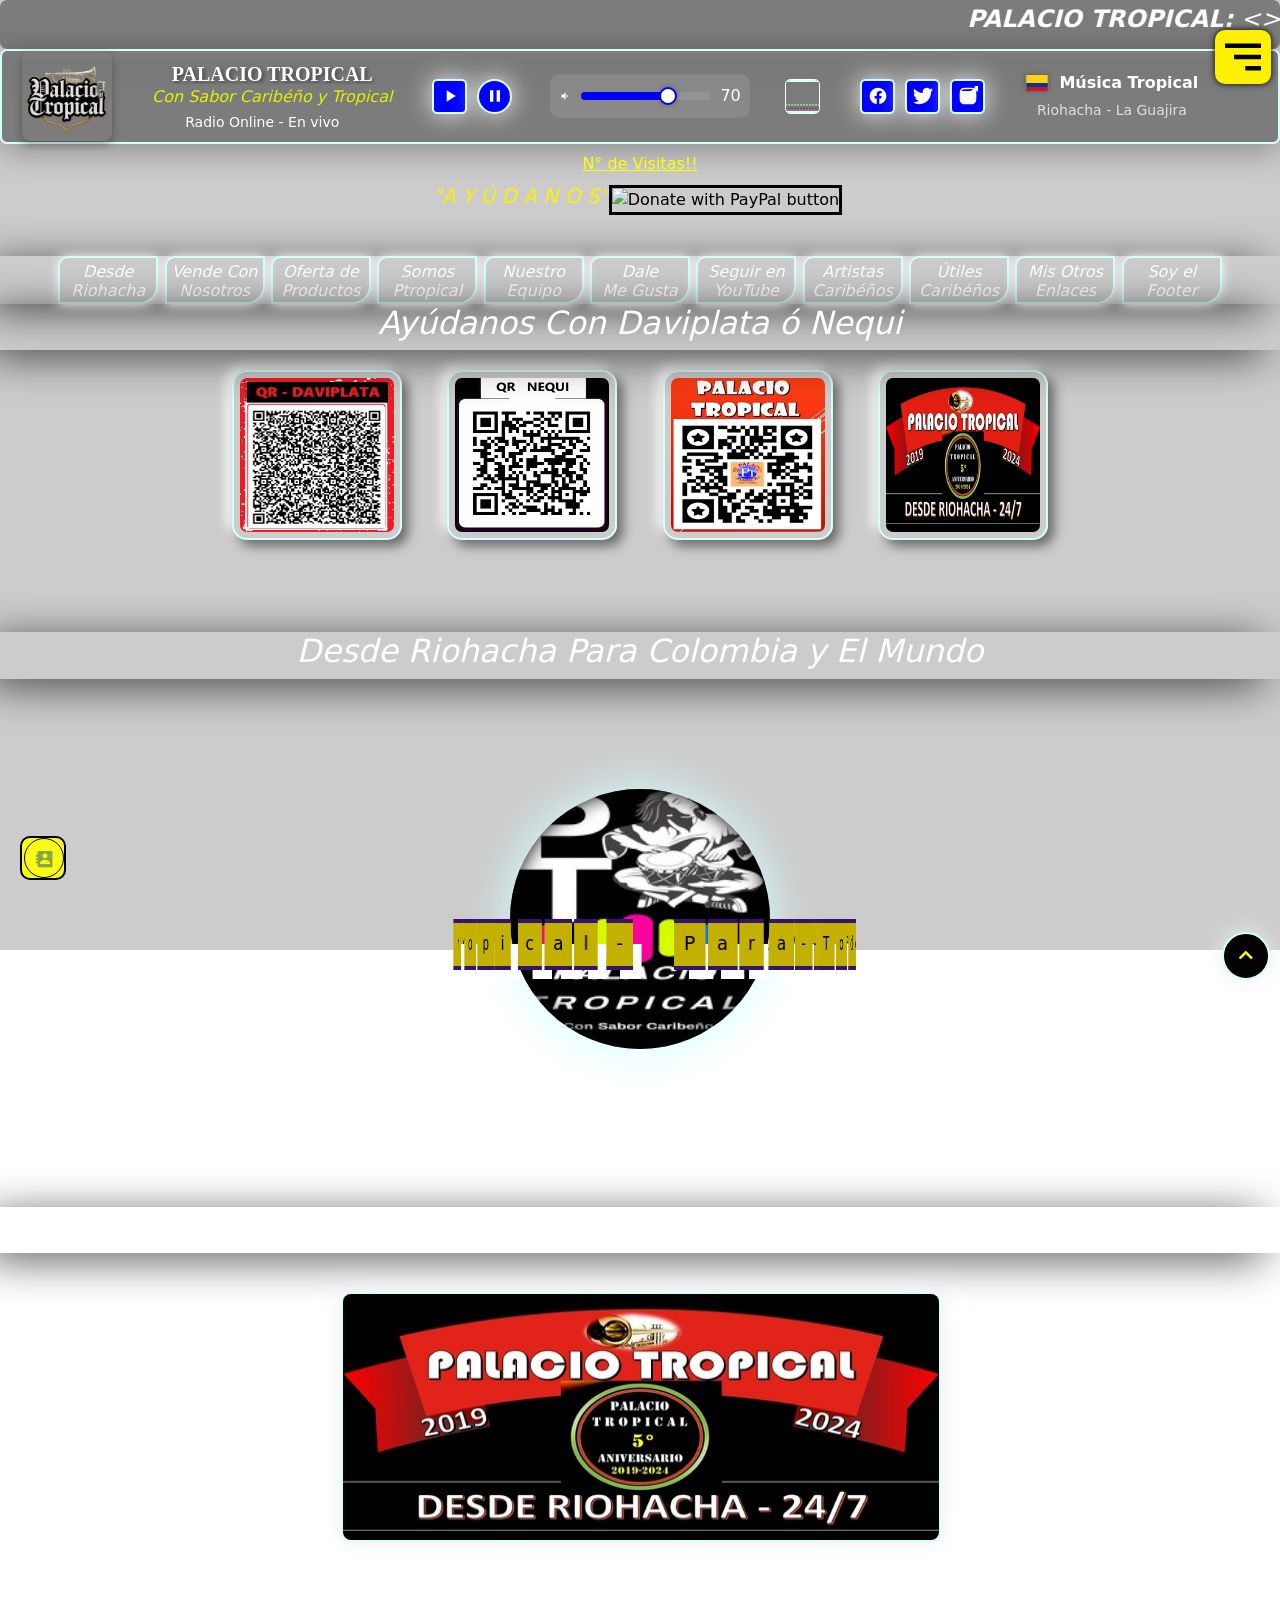
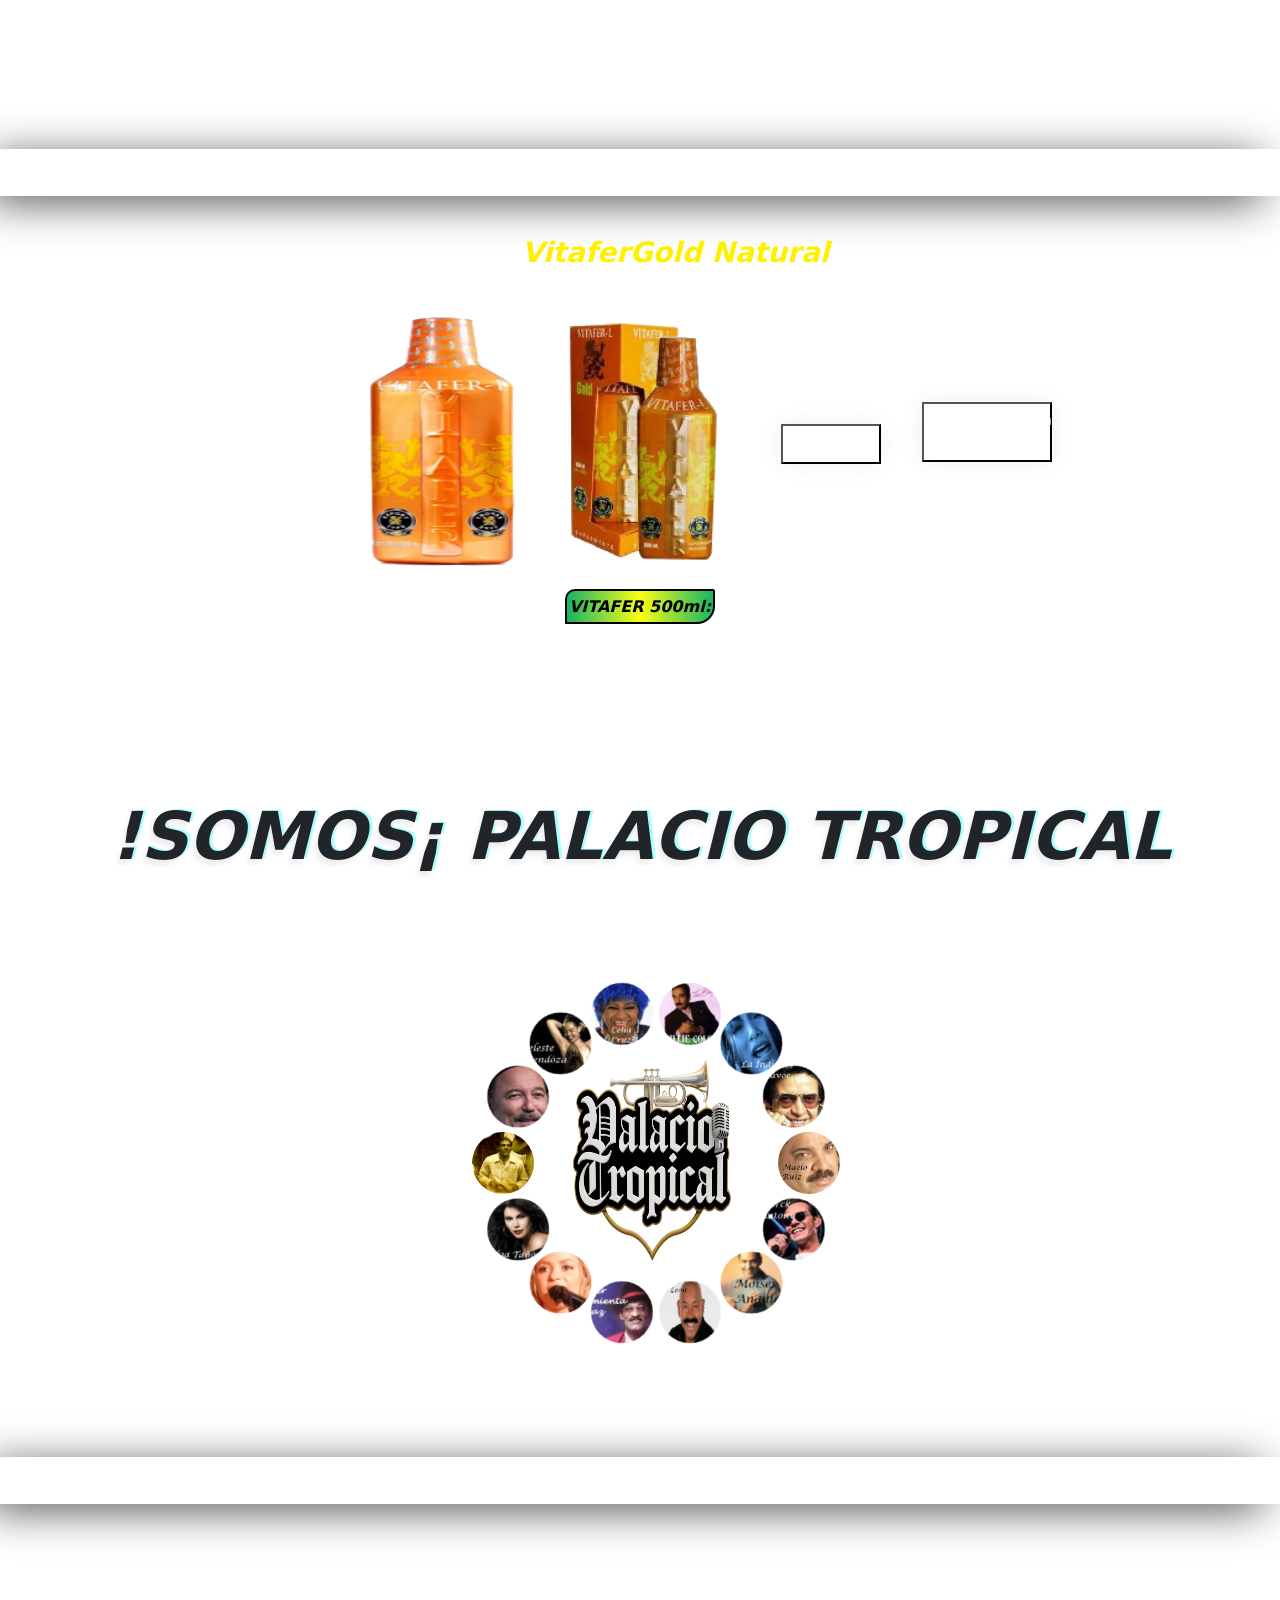
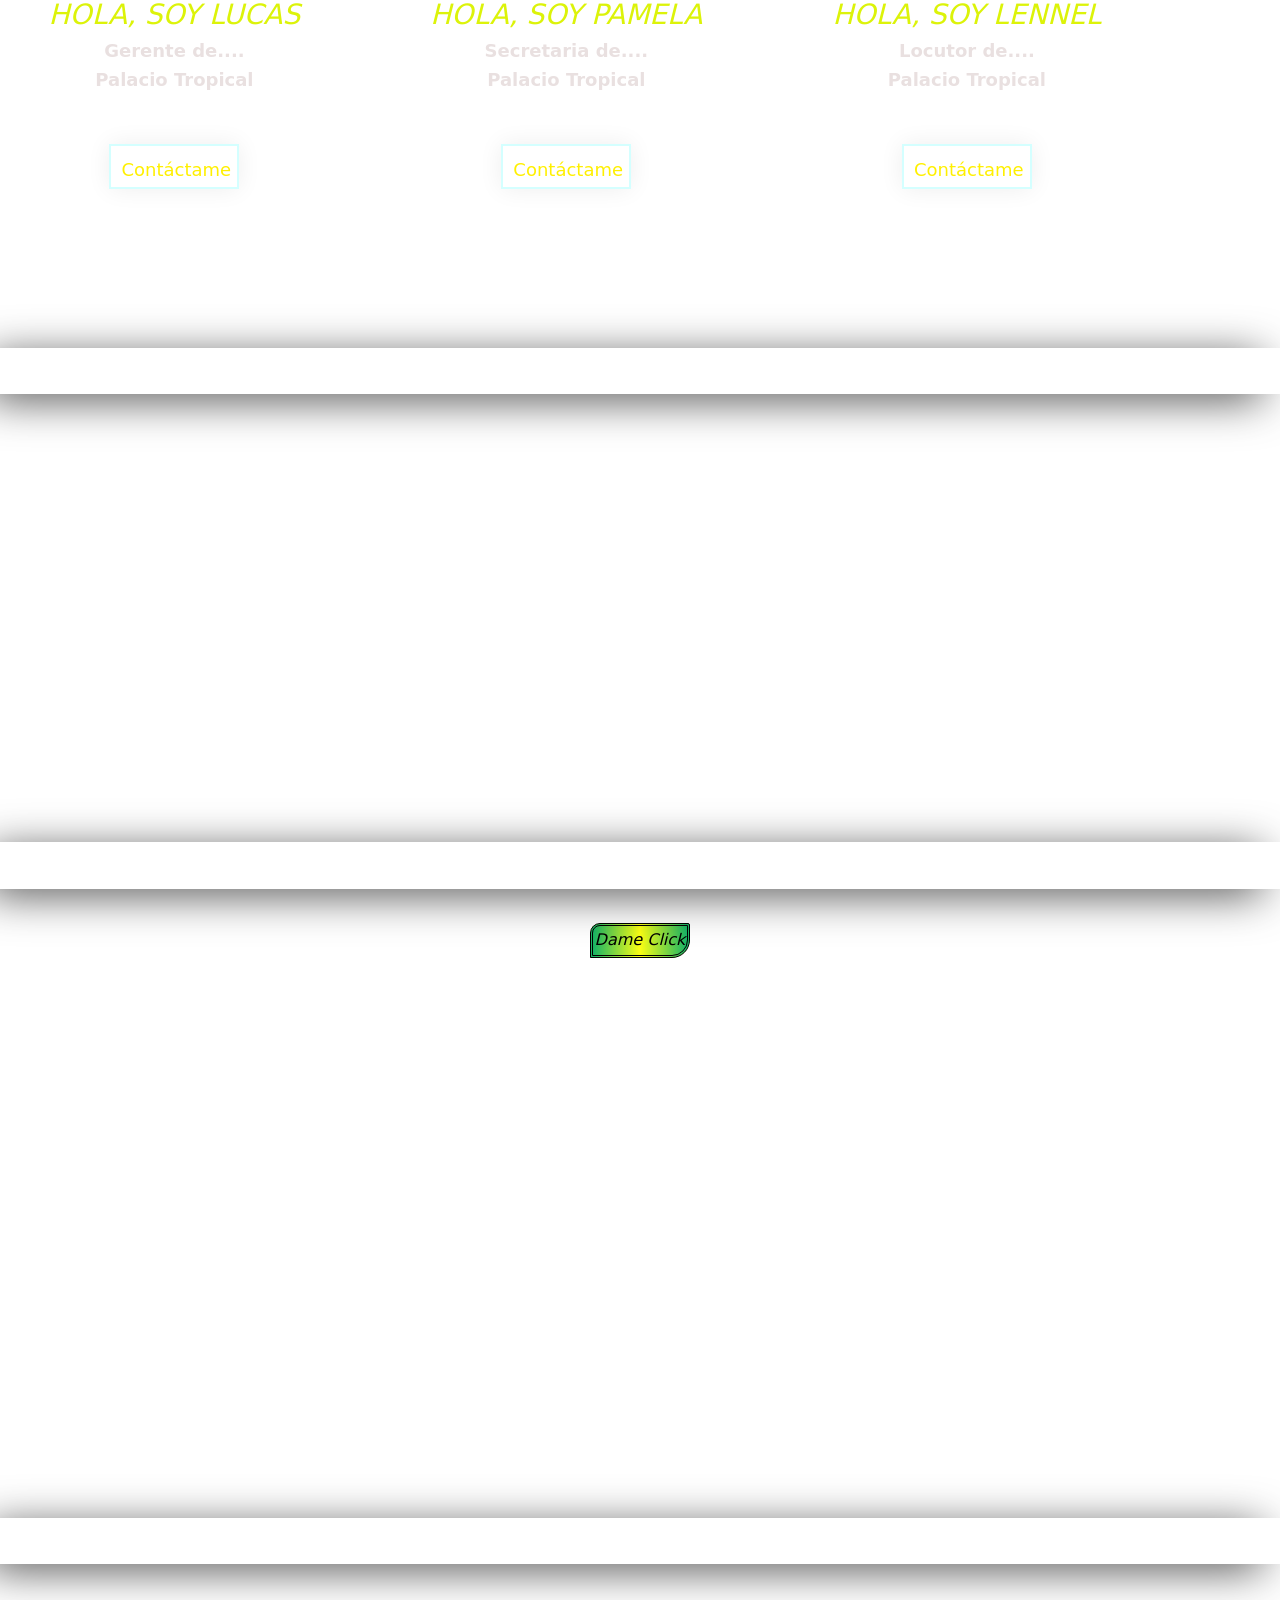
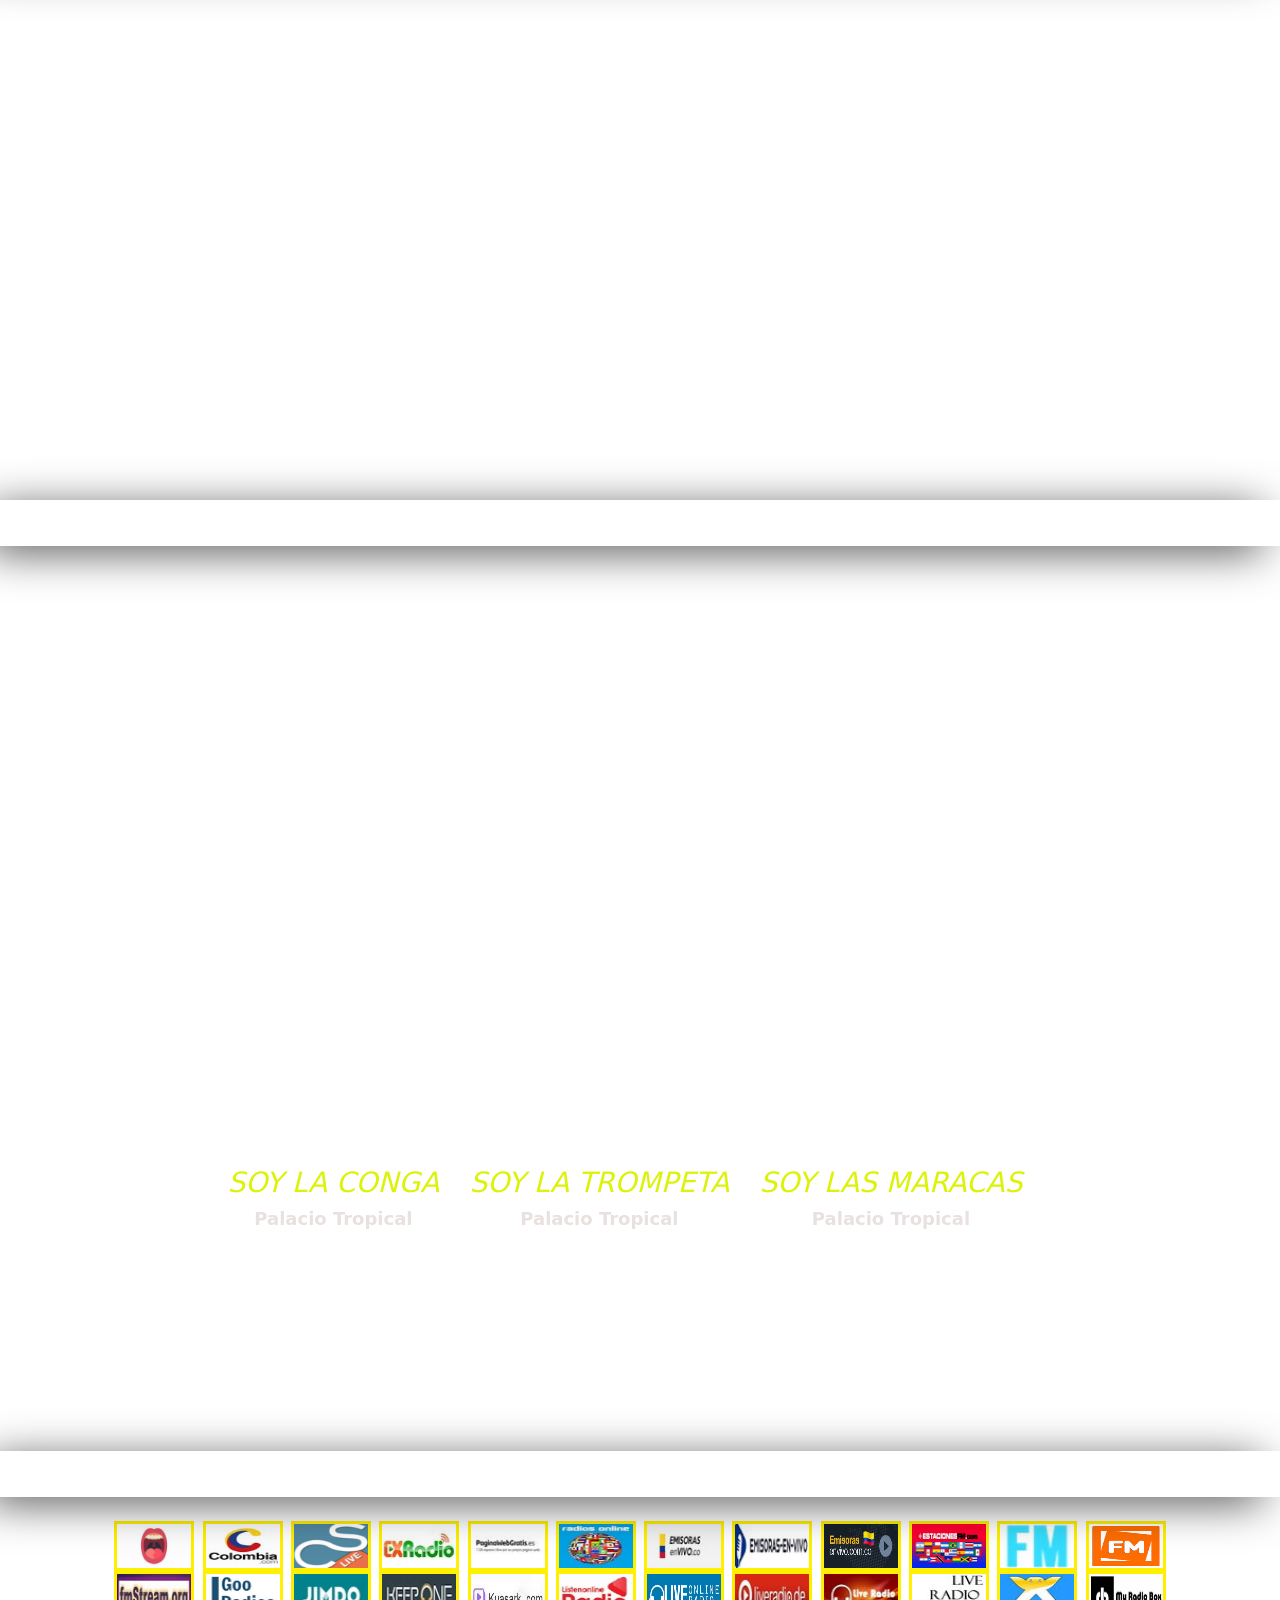
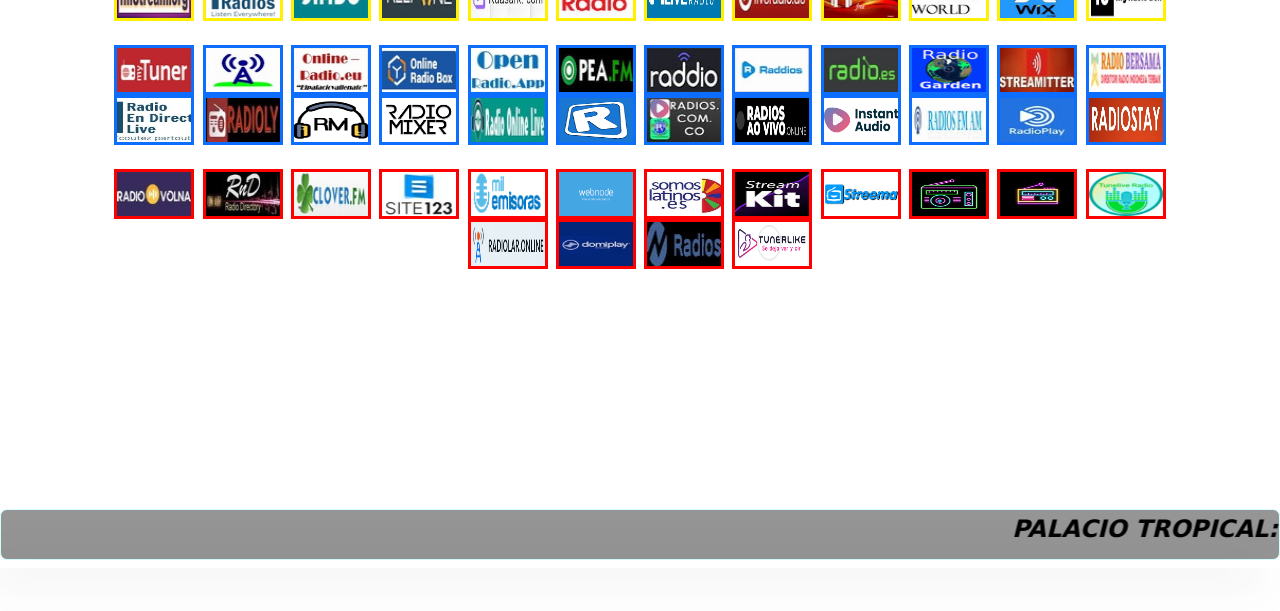
==== commit 86cbd75a: "Add files via upload" ====
--- a/index.html
+++ b/index.html
@@ -1,1433 +1,1433 @@
-<!DOCTYPE html>
-<html lang="es">
-
-<!------ inicio del head ------>
-<head>
-
-    <!----.- Link meta --->
-<meta charset="utf-8">
-<meta http-equiv="X-UA-compatible" content="ie=edge"/>
-<meta name="author" content="LUCAS PALACIO PIMIENTA"/>
-<meta name="keywordS" content="DEFENSA Y DIVULGACION DE NUESTRAS RAICES."/>
-<meta name="viewport" content="width=device-width, user-scalable=no, initial-scale=1.0, 
-maximum-scale=1.0, minimum-scale=1.0 ">
-    
-<title>PALACIO TROPICAL</title>
-    
-<!------------ Inicio LINK ----------->
-<link rel="icon" href="IMAGENES/40-logoICO.ico">
-
-<link rel="stylesheet" href="https://pro.fontawesome.com/releases/v5.10.0/css/all.css"
-integrity="sha384-AYmEC3Yw5cVb3ZcuHtOA93w35dYTsvhLPVnYs9eStHfGJvOvKxVfELGroGkvsg+p" crossorigin="anonymous" />
-
-<link href='https://unpkg.com/boxicons@2.1.4/css/boxicons.min.css' rel='stylesheet'>
-
-<link rel="stylesheet" type="text/css" href="css/relojdigital.css"></link>
-
-    <!--- swiper ---->
-<link rel="stylesheet" href="https://unpkg.com/swiper/swiper-bundle.min.css"/>
-
-<link rel="stylesheet" href="https://cdn.jsdelivr.net/npm/swiper@11/swiper-bundle.min.css"/>
-    <!--- swiper ----->
-
-<link rel="stylesheet" href="splide-4.1.3/dist/css/splide.min.css">
-
-    <!---- css---->
-<link rel="stylesheet" type="text/css" href="css/styles.css">
-
-<link rel="stylesheet" type="text/css" href="css/style.css">
-    <!---- css---->
-
-    <!-- inicio Bootstrap CSS --->
-<link href="https://cdn.jsdelivr.net/npm/bootstrap@5.0.2/dist/css/bootstrap.min.css" rel="stylesheet" integrity="sha384-EVSTQN3/azprG1Anm3QDgpJLIm9Nao0Yz1ztcQTwFspd3yD65VohhpuuCOmLASjC" crossorigin="anonymous">
-
-<link rel="stylesheet" type="text/css" href="css/bootstrap-slider.min.css">
-
-<link rel="stylesheet" href="https://cdn.jsdelivr.net/npm/bootstrap@5.1.3/dist/css/bootstrap.min.css">
-    <!-- final Bootstrap CSS -->
-
-    <!-- inicio contador visitas -->
-<link rel="stylesheet" href="https://cdnjs.cloudflare.com/ajax/libs/font-awesome/6.0.0-beta2/css/all.min.css">
-
-<link rel="stylesheet" href="https://cdnjs.cloudflare.com/ajax/libs/font-awesome/6.6.0/css/all.min.css" integrity="sha512-Kc323vGBEqzTmouAECnVceyQqyqdsSiqLQISBL29aUW4U/M7pSPA/gEUZQqv1cwx4OnYxTxve5UMg5GT6L4JJg==" crossorigin="anonymous" referrerpolicy="no-referrer" />
-
-<link rel="stylesheet" href="https://cdnjs.cloudflare.com/ajax/libs/font-awesome/5.15.4/css/all.min.css">
-
-    <!-- final contador visitas -->
-    <!--------- Final LINK ----------->
-
-  <!--------- Inicio SCRIPT ----------->
-<script src="js/bootstrap-slider.min.js"></script>
-
-<script src="https://cdn.jsdelivr.net/bxslider/4.2.12/jquery.bxslider.min.js"></script>
-
-<script src="https://kit.fontawesome.com/41bcea2ae3.js" crossorigin="anonymous"></script>
-
-<script src="https://kit.fontawesome.com/eb496ab1a0.js” crossorigin=”anonymous"></script>
-
-<script src="splide-4.1.3/dist/js/splide.min.js"></script>
-
-<script src="https://cdnjs.cloudflare.com/ajax/libs/font-awesome/6.4.0/js/all.min.js"></script>
-
-  <!-- inicio contador visitas -->
-<script src="/socket.io/socket.io.js"></script>
-  <!-- final contador visitas -->
-  <!--------- Final SCRIPT ----------->
-</head>
-<!------------------- Final de head -------------->
-
-
-<!------------------------------- inicio body -------------------------------->
-<body>
-
-<main>
-    <header class="header-porta">
-
-    <!----- Inicio Bloqueo y Fondo ------->
-<div align="center">
-<!--------->
-<body oncontextmenu="return false" onkeydown="return false">
-<!--------->
-<video src="video/joe.mp4" autoplay preload muted loop></video>
-<!------- final Bloqueo y Fondo -------->
-
-<!-------- inicio Puedes Contactarnos --------->
-<div class="container-dos">
-    <section  class="funcion"> 
-        <article> 
-<marquee width="100%" direction="left" behavior="run" scrolldelay="8" loop="infinite">
-<h4><b face="stencil" color="#000000"><I>PALACIO TROPICAL:</b> <> Si Quieres Apoyarnos, Puedes Hacerlo a través de Paypal. Tambien en nuestras Cuentas de Daviplata ó Nequi N° 302-306-2929. Cuentas Daviplata ó Nequi N° 302-306-2929. Cuentas Daviplata ó Nequi N° 302-306-2929.
-</I></h4>
-</marquee>
-    </article>
-        </section>
-</div>
-<!--------  final Puedes Contactarnos -------->
-
-
-<!------ Inicio: el Reproductor estático ----------->
-<article>
-    <div class="perrada" id="el-reproductor">
-    <section class="parrafo3 text-center">
-    <style>.parrafo3 {color: black;}</style>
-    <h5 align="center" style="color: #fff"><em><font size="6"><i> </i></font></em>
-    </h5>
-    </section>
-        </article>
-<!-------- Final: el Reproductor estático --------->
-<!------ inicio Reproductor webSim.AI -------->
-<audio id="audioElement" preload="auto" crossorigin="anonymous" autoplay></audio>
-    <div class="audio-player">
-        <img src="image/waly.png" alt="Radio Logo" class="station-logo">
-        <div class="station-info">
-            <div class="station-name">PALACIO TROPICAL</div>
-            <div class="station-slogan"><i>Con Sabor Caribéño y Tropical</i></div>
-            <div class="metadata" id="metadata">Radio Online - En vivo</div>
-        </div>
-        <div class="controls-container">
-            <button class="play-button" id="playButton">
-                <svg viewBox="0 0 24 24">
-                    <path d="M8 5v14l11-7z"/>
-                </svg>
-            </button>
-            <button class="pause-button" id="pauseButton">
-                <svg viewBox="0 0 24 24">
-                    <path d="M6 19h4V5H6v14zm8-14v14h4V5h-4z"/>
-                </svg>
-            </button>
-        </div>
-
-        <div class="volume-control">
-            <svg width="24" height="24" viewBox="0 0 24 24">
-                <path d="M3 9v6h4l5 5V4L7 9H3zm13.5 3c0-1.77-1.02-3.29-2.5-4.03v8.05c1.48-.73 2.5-2.25 2.5-4.02z" fill="white"/>
-            </svg>
-            <input type="range" class="volume-slider" id="volumeSlider" min="0" max="100" step="1" value="70">
-            <div class="volume-value" id="volumeValue">70</div>
-        </div>
-        <div class="frequency-visualizer">
-            <div class="heart-container">
-                <div class="heart">
-                    <div class="frequency-bars">
-                        <div class="bar"></div>
-                        <div class="bar"></div>
-                        <div class="bar"></div>
-                        <div class="bar"></div>
-                        <div class="bar"></div>
-                        <div class="bar"></div>
-                        <div class="bar"></div>
-                        <div class="bar"></div>
-                        <div class="bar"></div>
-                        <div class="bar"></div>
-                        <div class="bar"></div>
-                        <div class="bar"></div>
-                    </div>
-                </div>
-            </div>
-        </div>
-        <div class="social-buttons">
-            <a href="https://www.facebook.com/lucas.palaciopimienta.1" target="_blank" class="social-button">
-                <svg viewBox="0 0 24 24">
-                    <path d="M12 2C6.477 2 2 6.477 2 12c0 4.991 3.657 9.128 8.438 9.879V14.89h-2.54V12h2.54V9.797c0-2.506 1.492-3.89 3.777-3.89 1.094 0 2.238.195 2.238.195v2.46h-1.26c-1.243 0-1.63.771-1.63 1.562V12h2.773l-.443 2.89h-2.33v6.989C18.343 21.129 22 16.99 22 12c0-5.523-4.477-10-10-10z"/>
-                </svg>
-            </a>
-            <a href="https://x.com/PalacioTro73742" target="_blank" class="social-button">
-                <svg viewBox="0 0 24 24">
-                    <path d="M23.953 4.57a10 10 0 01-2.825.775 4.958 4.958 0 002.163-2.723c-.951.555-2.005.959-3.127 1.184a4.92 4.92 0 00-8.384 4.482C7.69 8.095 4.067 6.13 1.64 3.162a4.822 4.822 0 00-.666 2.475c0 1.71.87 3.213 2.188 4.096a4.904 4.904 0 01-2.228-.616v.06a4.923 4.923 0 003.946 4.827 4.996 4.996 0 01-2.212.085 4.936 4.936 0 004.604 3.417 9.867 9.867 0 01-6.102 2.105c-.39 0-.779-.023-1.17-.067a13.995 13.995 0 007.557 2.209c9.053 0 13.998-7.496 13.998-13.985 0-.21 0-.42-.015-.63A9.935 9.935 0 0024 4.59z"/>
-                </svg>
-            </a>
-            <a href="https://linktr.ee/elpalaciotropical.com" target="_blank" class="social-button">
-                <svg viewBox="0 0 24 24">
-                    <path d="M12 2c2.717 0 3.056.01 4.122.06 1.065.05 1.79.217 2.428.465.66.254 1.216.598 1.772 1.153a4.908 4.908 0 1 1 1.153 1.772c.247.637.415 1.363.465 2.428.047 1.066.06 1.405.06 4.122 0 2.717-.01 3.056-.06 4.122-.05 1.065-.218 1.79-.465 2.428a4.883 4.883 0 0 1-1.153 1.772 4.915 4.915 0 0 1-1.772 1.153c-.637.247-1.363.415-2.428.465-1.066.047-1.405.06-4.122.06-2.717 0-3.056-.01-4.122-.06-1.065-.05-1.79-.218-2.428-.465a4.89 4.89 0 0 1-1.772-1.153 4.904 4.904 0 0 1-1.153-1.772c-.248-.637-.415-1.363-.465-2.428C2.013 15.056 2 14.717 2 12c0-2.717.01-3.056.06-4.122.05-1.066.217-1.79.465-2.428a4.88 4.88 0 0 1 1.153-1.772A4.897 4.897 0 0 1 5.45 2.525c.638-.248 1.362-.415 2.428-.465C8.944 2.013 9.283 2 12 2zm0 1.802c-2.67 0-3.004.008-4.056.058-.976.045-1.505.207-1.858.344-.466.182-.8.398-1.15.748-.35.35-.684.566-1.15.748.353.137.882.3 1.857.344 1.054.05 1.37.058 4.057.058 2.67 0 3.004-.008 4.056-.058.976-.045 1.505-.207 1.858-.344.466-.182.8-.398 1.15-.748.35-.35.566-.684.748-1.15.353-.137.882-.3 1.857-.344 1.07-.05 1.386-.058 4.057-.058zm0 3.064A5.139 5.139 0 0 1 17.134 12a5.139 5.139 0 0 1-10.268 0A5.139 5.139 0 0 1 12 6.866zm0 8.468a3.334 3.334 0 1 1 0-6.668 3.334 3.334 0 0 1 0 6.668zm6.538-8.469a1.2 1.2 0 1 1-2.4 0 1.2 1.2 0 0 1 2.4 0z"/>
-                </svg>
-            </a>
-        </div>
-        <div class="location-info">
-            <div class="country-info">
-                <svg class="colombia-flag" viewBox="0 0 640 480">
-                    <rect width="640" height="240" fill="#FCD116"/>
-                    <rect y="240" width="640" height="120" fill="#003893"/>
-                    <rect y="360" width="640" height="120" fill="#CE1126"/>
-                </svg>
-                <span>Música Tropical</span>
-            </div>
-            <div class="city-info">Riohacha - La Guajira</div>
-        </div>
-    </div>
-<!----- final Reproductor webSim.AI ------->
-
-
-
-<!------ Inicio Contador de visitas --------->
-<!--------->
-<div align="center">
-    <div class="home-torre"> 
-<!---------->
-<script type="text/javascript" src="https://contador.websiteout.com/js/1/6/45087/0"></script>        
-<!----------> <br>
-<a href="https://contador.websiteout.com/js/1/6/45087/0" title="contador de visitas com"  style="color: yellow" >N° de Visitas!! </a>
-<!---------->
-</div>
-    </div>
-<!------ Final: Contador de Visitas -------->
-
-
-<!-------- inicio A Y U D A N O S con paypal---------->
-<div align="center">
-    <div class="paypal">
-
-<h5 style="color: #fff000"><I>"A Y Ú D A N O S"</I></h5>
-    <br><br>
-<form action="https://www.paypal.com/donate" method="post" target="_blank"><input type="hidden" name="hosted_button_id" value="3SSLJQG8Y5FPW"/>
-<input type="image" src="https://www.paypalobjects.com/en_US/i/btn/btn_donateCC_LG.gif" border="3" name="submit" title="PayPal - The safer, easier way to pay online!" alt="Donate with PayPal button"/> 
-<img alt="" border="" src="https://www.paypal.com/en_CO/i/scr/pixel.gif" width="46px" height=""/></form>
-    </div>
-<!---  final A Y U D A N O S con paypal ----->
-
-
-
-<!----- Inicio Resolución ------>
-<div class="resolucion">
-<div class="desktop">
-    <h1>  </h1>
-</div>
-
-<div class="escritorio">
-    <h1>  </h1>
-</div>
-
-<div class="tablet">
-    <h1>  </h1>
-</div>
-
-<div class="movil">
-    <h1>  </h1>
-</div>
-
-    </div>   
-<!------ Final Resolución ------>
-<br>
-
-
-<!------ Inicio: de Redireccion hacia Abajo--------->
-<article>
-    <div class="perrada" id="hacia-abajo">
-
-<section class="parrafo3 text-center">
-    <style>.parrafo3 {color: black;}</style>
-<!----------------------------->
-
-<div align="center">
-    <div class="button88">
-
-<a href="#desde-riohacha"><h6><i>Desde<br>Riohacha</i></h6></a>
-
-<a href="#anuncia-y-vende-con-nosotros"><h6
-><i>Vende Con<br>Nosotros</i></h6></a>
-
-<a href="#compra-mis-productos"><h6>
-<i>Oferta de<br>Productos</i></h6></a>
-
-<a href="#somos-Ptropical"><h6><i>Somos<br>Ptropical</i></h6></a>
-
-<a href="#este-es-nuestro-equipo"><h6><i>Nuestro<br>Equipo</i></h6></a>
-
-<a href="#dame-un-me-gusta"><h6><i>Dale<br>Me Gusta</i></h6></a>
-
-<a href="#ponte-en-youtube"><h6><i>Seguir en<br>YouTube</i></h6></a>
-
-<a href="#artistas-caribeños"><h6><i>Artistas<br>Caribéños</i></h6></a>
-
-<a href="#instrumentos-caribéños"><h6>Útiles<br>Caribéños</i></h6></a>
-
-<a href="#buscanos-en-estos-enlaces"><h6><i>Mis Otros<br>Enlaces</i></h6></a>
-
-<a href="#el-footer"><h6><i>Soy el <br>Footer</i></h6></a>
-
-</div>
-    </div>
-</section>
-    </article>
-<!------------ Final: de Redireccion hacia abajo --------------->
-
-<!------ Inicio: Regleta QR DAVIPLATA ----------->
-<article>
-    <div class="perrada" id="ayudanos-con-daviplata">
-    <section class="parrafo3 text-center">
-    <style>.parrafo3 {color: black;}</style>
-    <h5 align="center" style="color: #fff"><em><font size="6"><i>Ayúdanos Con Daviplata ó Nequi</i></font></em>
-    </h5>
-    </section>
-        </article>
-<!-- Final: Regleta QR DAVIPLATA/nequi ----->
-
-<!--- inicio imagenes QR-DAviplata y QR-NEqui --------->
-<div align="center">
-
-    <div class="codigos-qr"> 
-        <img src="IMAGENES/QR-dvplatax.png" alt="QR-dvplatax">
-        <img src="IMAGENES/QR-nequix.png" alt="QR-nequix">
-        <img src="IMAGENES/QR-pt.png" alt="QR-pt">
-        <img src="IMAGENES/x5años.png" alt="x5años"> 
-    </div> 
-<!--- Final imagenes QR-DAviplata y QR-NEqui --------->
-<br><br><br>
-
-
-<!------------- Inicio: del Menu ---------------------->
-<nav>
-<div class="header-content container">
-<img src="IMAGENES/menu-alt-right.svg" alt=""  class="menu">
-    <br>
-    
-<nav class="menu-navegacion">
-    
-<a href="#INICIO" target="_blank" class="social-media-icon">
-<i class="bx bxs-home" title="Inicio"></i></a>
-    
-<a href="SOMOS.html" target="_blank" class="social-media-icon">
-<i class='bx bxs-notification-off' title="Sómos"></i></a>
-    
-<a href="ARTISTAS.html" target="_blank" class="social-media-icon">
-<i class='bx bxs-image' title="artistas"></i></a>
-    
-<a href="CONTÁCTO.html" target="_blank" class="social-media-icon">
-<i class='bx bxs-contact' title="Contácto"></i></a>
-        
-<a href="https://www.facebook.com/" target="_blank" class="social-media-icon"> 
-<i class='bx bxl-facebook' title="Facebook"></i></a>
-    
-<a href="https://x.com/PalacioTro73742" target="_blank" class="social-media-icon">
-<i class='bx bxl-twitter' title="Twitter"></i></a>
-    
-<a href="https://wa.me/573023062929?text=Hola! Cómo Te Podemos Servir?" target="_blank" class="social-media-icon">
-<i class='bx bxl-whatsapp-square' title="WhatsApp"></i></a>
-    
-<a href="https://linktr.ee/elpalaciotropical.com" target="_blank" class="social-media-icon">
-<i class='bx bxl-instagram' title="Instagram"></i></a>
-    
-<a href="https://t.me/@LUCAS011957" target="_blank" class="social-media-icon">
-<i class='bx bxl-telegram' title="Telegram"></i></a>
-    
-<a href="https://www.youtube.com/" target="_blank" class="social-media-icon">
-<i class='bx bxl-youtube' title="Youtube"></i></a>
-    
-<a href="https://www.canva.com/" target="_blank" class="social-media-icon">
-<i class='bx bxl-canva' title="Canva"></i></a>
-    
-<a href="https://www.gmail.com/" target="_blank" class="social-media-icon">
-<i class='bx bxl-gmail' title="Gmail"></i></a>
-</nav>
-<!----------- Final: del Menu ----------->
-
-
-<!----------- Inicio: del Menu ---------->
-<nav>
-    <div class="hamburger-menu">
-        <a href="CONTACTAME.html" target="_blank" class="social-media-icon">
-            <i class='bx bxs-contact' title="Contáctame"></i></a>
-    </div>
-        </nav>
-    <!----------- Final: del Menu ----------->
-
-
-<!--------- Inicio: Desde Riohacha  ------------>
-<article>
-<div class="perrada" id="desde-riohacha">
-    
-<section class="parrafo3 text-center"> 
-<style>.parrafo3 {color: black;}</style>
-<h3 align="center" style="color:#fff"><em><font size="6"><i>Desde Riohacha Para Colombia y El Mundo</i></font></em></h3>
-</section>
-    </article>
-<!------- Final: Desde Riohacha  ------------------------->
-<br><br><br> <br><br><br> <br><br><br> <br>
-    
-    
-<!----------- Inicio: Giramundo  ------------->
-<section>
-    <div class="earth"></div>
-        <div class="circle">
-    
-            <span style="--i:1;">P</span> 
-            <span style="--i:2;">a</span>
-            <span style="--i:3;">r</span>
-            <span style="--i:4;">a</span>
-            <span style="--i:5;">-</span>
-            <span style="--i:6;">T</span>
-            <span style="--i:7;">o</span>
-            <span style="--i:8;">d</span>
-            <span style="--i:9;">o</span>
-            <span style="--i:10;">-</span>
-            <span style="--i:11;">E</span>
-            <span style="--i:12;">l</span>
-            <span style="--i:13;">-</span>
-            <span style="--i:14;">M</span>
-            <span style="--i:15;">u</span>
-            <span style="--i:16;">n</span>
-            <span style="--i:17;">d</span>
-            <span style="--i:18;">o</span>
-            <span style="--i:19;">-</span>
-            <span style="--i:20;">P</span>
-            <span style="--i:21;">a</span>
-            <span style="--i:22;">l</span>
-            <span style="--i:23;">a</span>
-            <span style="--i:24;">c</span>
-            <span style="--i:25;">i</span>
-            <span style="--i:26;">o</span>
-            <span style="--i:27;">-</span>
-            <span style="--i:28;">T</span>
-            <span style="--i:29;">r</span>
-            <span style="--i:30;">o</span>
-            <span style="--i:31;">p</span>
-            <span style="--i:32;">i</span>
-            <span style="--i:33;">c</span>
-            <span style="--i:34;">a</span>
-            <span style="--i:35;">l</span>
-            <span style="--i:36;">-</span>
-    
-
-    </div>
-        </section>
-    </div>
-    <!----- Final: Giramundo  ------------>
-    <br><br><br> <br><br><br> <br><br><br> <br><br><br>
-    
-
-
-<!------- Inicio: Anuncia y Vende ----------->
-<article>
-<div class="perrada" id="anuncia-y-vende-con-nosotros">
-        
-<section class="parrafo3 text-center">
-    <style>.parrafo3 {color: black;}</style>
-<h3 align="center" style="color: #fff"><em><font size="6"><i>Anuncia y Vende Con Nosotros</i></font></em></h3>
-</section>
-    </article>
-<!-----  Final: Anuncia y Vende ------>        
-    <br>
-<!------ Inicio: Carrusel Vende con Nosotros ---->
-<div class="contable22">
-    <div class="wrapper">
-        <div class="wrapper-holder">
-<!--------------->
-<img src="img/slider1.jpg"  width="100%" height="250px">
-<img src="img/slider2.jpg"  width="100%" height="250px">
-<img src="img/slider3.jpg"  width="100%" height="250px">
-<img src="img/slider4.jpg"  width="100%" height="250px">
-<img src="img/slider5.jpg"  width="100%" height="250px">
-<img src="img/slider6.jpg"  width="100%" height="250px">
-<img src="img/slider7.jpg"  width="100%" height="250px">
-<img src="img/slider8.jpg"  width="100%" height="250px">
-<img src="img/slider9.jpg"  width="100%" height="250px">
-<img src="img/slider10.jpg" width="100%" height="250px">
-<!------------->
-</div>
-    </div>
-        </div>
-<!--- Final Carrusel Vende con Nosotros ----->
-<br><br><br> <br><br><br> <br><br><br>
-    
-
-
-<!--- Inicio: compra nuestros productos ------>
-<article>
-    <div class="perrada" id="compra-mis-productos">
-
-<section class="parrafo3 text-center">
-<style>.parrafo3 {color: black;}</style>
-<h3 align="center" style="color: #fff"><em><font size="6"><i>Compra Mis Productos</i></font></em></h3>
-</section>
-    </article>
-
-<div class="main-contable">            
-    <div class="homme-datails">
-        <div class="contento">
-
-<h3><b face="Lucida Handwriting"><span><I style="color: #fff000">&ensp; &ensp; &ensp; VitaferGold Natural</I></span></b></h3>  
-<h5 style="color: #fff" face="Arial"><i>&ensp;&ensp; &ensp; &ensp; &ensp;El Que No Te Deja Quedar Mal</i></h5> 
-            
-&ensp; &ensp; &ensp; &ensp; &ensp; &ensp; &ensp;
-&ensp; &ensp; &ensp;
-<img src="images/Vitafer1 500ml.png" target="_blank"  alt="" width="170px" height="270px"></img>
-<img src="images/Vitafer2 500ml.png" target="_blank"  alt="" width="220px" height="270px"></img>
-<button style="color: #fff" target="_blank" class="btn-01">$ ?? </button> &ensp;
-<button style="color: #fff" target="_blank" class="btn-02">Nequi/Daviplata <br>3023062929</button>
-<br>
-
-<!---- incio descripcion del producto ------>
-<button style="color: #000" class="button20" target="blank"><i>VITAFER 500ml:</i></button>
- <br>
-
-<h6> <details p style="color: #fff">
-Energizante suplemento 100% natural que alivia el estrés, el cansancio y la fatiga promoviendo un estilo de vida saludable. <br>Este multivitamínico líquido contiene una poderosa mezcla de ingredientes naturales de alta calidad, muy apreciado por sus numerosos beneficios. <br>Vitafer 500ml, fortalece y mejora la salud general.  La fórmula orgánica incluye sulfato ferroso, sorbitol, propilenglicol, ginseng, sabor a caramelo, <br>vitamina C, vitamina B1, vitamina B2, vitamina B6, vitamina B3, ácido fólico, stevia, metilparabeno de sodio, propilparabeno de sodio y agua purificada.</p></details></h6>
-<!----- final descripcion del producto ------->
-</div>
-<!------------------------------------->
-<br><br><br> <br><br>
-
-</div>
-    </div>
-        </div>
-<!---- final: compra nuestros productos ----->
-<br><br><br> <br>
-
-
-
-<!------- inicio: somos pt 21/01/2025 ------>
-<article>
-    <div class="wrapper" id="somos-Ptropical">
-<br><br><br>
-
-<!-------------->
-<p align="center"><b><i>
-<span style="color: #534f2c 26%",class="yellowgreen">!somos¡</span>
-
-<span style="color: #ffecb4 45%",class="bluegreen">palacio</span>
-
-<span style="color: #2c2621 65%",class="redgreen">tropical</span>
-
-</i></b></p>
-<!-------------->
-</article>
-<!------- final somos pt  21/01/2025 ----------->
-<br><br><br> <br><br><br>
-
-<!--- inicio: girando artistas 01/21/2025 ---->
-<div align="center">
-
-<!-- inicio contagioso a - 21/01/2025 ------> 
-<div class="contagioso">   
-    <a><img src="imgs/willy.png" width="14%" height="270px"/></a>
-<!---- final contagioso a - 21/01/2025 ---->
-
-<!---- inicio box57 a ------------->
-<div class="box57">
-    <div class="img">
-<!---- final box57 a ------------->
-
-            <div class="imgBx" style="--i:1;">
-            <img src="imgs/blade.jpg" alt="">
-            </div>
-
-            <div class="imgBx" style="--i:2;">
-            <img src="imgs/celeste.jpg" alt="">
-            </div>
-
-            <div class="imgBx" style="--i:3;">
-            <img src="imgs/celia.jpg" alt="">
-            </div>
-
-            <div class="imgBx" style="--i:4;">
-            <img src="imgs/colon.jpg" alt="">
-            </div>
-
-            <div class="imgBx" style="--i:5;">
-            <img src="imgs/india.jpg" alt="">
-            </div>
-
-            <div class="imgBx" style="--i:6;">
-            <img src="imgs/lavoe.jpg" alt="">
-            </div>
-
-            <div class="imgBx" style="--i:7;">
-            <img src="imgs/maelo.jpg" alt="">
-            </div>
-
-            <div class="imgBx" style="--i:8;">
-            <img src="imgs/marck.jpg" alt="">
-            </div>
-
-            <div class="imgBx" style="--i:9;">
-            <img src="imgs/moises.jpg" alt="">
-            </div>
-
-            <div class="imgBx" style="--i:10;">
-            <img src="imgs/oscar.jpg" alt="">
-            </div>
-
-            <div class="imgBx" style="--i:11;">
-            <img src="imgs/piper.jpg" alt="">
-            </div>
-
-            <div class="imgBx" style="--i:12;">
-            <img src="imgs/shakira.jpg" alt="">
-            </div>
-
-            <div class="imgBx" style="--i:13;">
-            <img src="imgs/tañon.jpg" alt="">
-            </div>
-
-            <div class="imgBx" style="--i:14;">
-            <img src="imgs/tino.png" alt="">
-            </div>
-
-</div>
-    </div>
-        </div>
-<!----- final: gira artistas 21-01/2025 ------>
-<br><br><br> <br><br><br> 
-
-
-
-<!------- inicio: Nuestro Equipo 21/01/2025 ---->
-<article>
-<div class="perrada" id="este-es-nuestro-equipo">
-    
-<section class="parrafo3 text-center">
-    <style>.parrafo3 {color: black;}</style>
-<h3 align="center" style="color: #fff"><em><font size="6"><i>Este es Nuestro Equipo</i></font></em></h3>
-</section>
-    </article>
-<!--- final: Nuestro Equipo 21/01/2025 ---->
-
-
-<div class="hero todo">
-
-<div class="left">
-    <h2><i>Hola, Soy  Lucas</i></h2>
-        <h4>Gerente de....</h4>
-        <h4>Palacio Tropical</h4>
-
-<h4 style="color: #fff"><p><i><details>
-Mi misión es! "Dirigir y coordinar las actividades de la emisora: <br>
-Programación, producción, ventas, marketing, ingeniería. Establecer <br>
-y supervisar el cumplimiento de los objetivos, las políticas y los <br> 
-planes de la emisora, tanto a nivel artístico como comercial <br> 
-y administrativo".</i></details></p></h4>
-        
-<div class="buttton88">
-    <button style="color: #fff000" class="h-btn">Contáctame</button>
-</div>
-    </div>
-    
-<div class="left">
-    <div class="social-media13">
-<li><a href="https://www.facebook.com/lucas.palaciopimienta.1" target="_blank"><i class="fa-brands fa-facebook-f"></i></a></li>
-<li><a href="https://linktr.ee/elpalaciotropical.com" target="_blank"><i class="fa-brands fa-instagram"></i></a></li>
-<li><a href="#" target="_blank"><i class="fa-brands fa-linkedin-in"></i></a></li>
-<li><a href="https://x.com/PalacioTro73742" target="_blank"><i class="fa-brands fa-twitter"></i></a></li>
-</div>
-    </div>
-<!----------------------------------------------->
-    
-<div class="left">
-        <h2><i>Hola, Soy Pamela</i></h2>
-        <h4>Secretaria de....</h4>
-        <h4>Palacio Tropical</h4>
-
-<h4 style="color: #fff"><p><i><details>
-Mi misión es! Manejar y agendar todo lo del gerente. Organizar citas, <br> 
-reuniones y viajes. Atender las llamadas telefónicas, correos y manejo <br>
-las correspondencias que llegan y salen. Recibir y orientar a los visitantes <br>
-tales como: clientes, proveedores, artistas y periodistas, etc</i></details></p></h4>
-
-<div class="buttton88">
-    <button style="color: #fff000" class="h-btn">Contáctame</button>
-</div>
-    </div>
-    
-<div class="left">
-    <div class="social-media13">
-<li><a href="https://www.facebook.com/pamelapalacio.lm" target="_blank"><i class="fa-brands fa-facebook-f"></i></a></li>
-<li><a href="" target="_blank"><i class="fa-brands fa-instagram"></i></a></li>
-<li><a href="" target="_blank"><i class="fa-brands fa-linkedin-in"></i></a></li>
-<li><a href="" target="_blank"><i class="fa-brands fa-twitter"></i></a></li>
-</div>
-    </div>
-<!---------------------------------------------->
-    
-<div class="left">
-    <h2><i>Hola, Soy Lennel</i></h2>
-        <h4>Locutor de....</h4>
-        <h4>Palacio Tropical</h4>
-
-<h4 style="color: #fff"><p><i><details>
-Mi misión es! Contactar y relacionar con los artistas o sus <br>
-representantes. Programar entrevistas y concursos. Negociar las <br>
-condiciones de la participación de los artistas en la radio. Cultivar<br>
-una buena relación con los artistas y sus seguidores, así como con <br>
-otros agentes del sector musical,etc.</i></details></p></h4>
-
-<div class="buttton88">
-    <button style="color: #fff000" class="h-btn">Contáctame</button>
-</div>
-    </div>
-    
-<div class="left">
-    <div class="social-media13">
-<li><a href="https://www.facebook.com/mlennel" target="_blank"><i class="fa-brands fa-facebook-f"></i></a></li>
-<li><a href="" target="_blank"><i class="fa-brands fa-instagram"></i></a></li>
-<li><a href="" target="_blank"><i class="fa-brands fa-linkedin-in"></i></a></li>
-<li><a href="" target="_blank"><i class="fa-brands fa-twitter"></i></a></li>
-</div>
-    </div>
-    
-</div>
-<!---------------------------------------------->
-<br><br><br> <br><br><br>     
-
-
-<!---------------------------------------------->
-<!---- inicio:  Me Gusta - Reloj ------->
-<article>
-<div class="perrada" id="dame-un-me-gusta">
-    
-<section class="parrafo3 text-center">
-<style>.parrafo3 {color: black;}</style>
-<h3 align="center" style="color: #fff"><em><font size="6"><i>Regálame Un Me Gusta</i></font></em></h3>
-</section>
-    </article>
-    <!---------------->
-<br>
-    
-<section class="products">
-    <div class="all-products">
-    
-<div class="productX"> <br>
-    <div id="fb-root"></div>
-    <br><br> <br><br>
-<script async defer crossorigin="anonymous" src="https://connect.facebook.net/es_LA/sdk.js#xfbml=1&version=v20.0" nonce="jUSEsUqM"></script>       
-<div class="fb-page" data-href="https://www.facebook.com/profile.php?id=61563805113869" data-tabs="1000" data-width="410" data-height="180" data-small-header="false" data-adapt-container-width="false" data-hide-cover="false" data-show-facepile="false"><blockquote cite="https://www.facebook.com/profile.php?id=61563805113869"class="fb-xfbml-parse-ignore">
-<a href="https://www.facebook.com/profile.php? id=61563805113869">Palacio tropical</a>
-</blockquote></div>
-<br><br><br> <br><br><br>
-</div>
-    <!----------------------------------------->
-    
-    <div class="productX">
-    <img style="text-align:center;padding:1em 0;"> <h6><a style="text-decoration: #fff;" href="https://www.zeitverschiebung.net/es/city/3670745"><span style="color:#fff;">Riohacha - Colombia</span></a></h6> 
-        
-    <iframe src="https://www.zeitverschiebung.net/clock-widget-iframe-v2?language=es&size=medium&timezone=America%2FBogota" style="color: #000" width="210" height="150" frameborder="0" seamless></iframe>
-</div>
-</section>
-<!---- Final:  Me Gusta - Reloj ----->
-<!----------------------------------------------->
-<br><br><br> <br><br><br> <br><br>
-
-
-
-<!------Inicio titulo Siguenos En YouTube  ----->
-
-<article>
-<div class="perrada" id="ponte-en-youtube">
-
-<section class="parrafo3 text-center">
-<style>.parrafo3 {color: black;}</style>
-<h3 align="center" style="color: #fff"><em><font size="6"><i>Siguenos En YouTube</i></font></em></h3>
-</section>
-    </article>
-<!---- final titulo Siguenos En YouTube  ----->
-<br>
-
-<!---------------->
-<div align="center">
-<a href="https://www.youtube.com/channel/UClzKcwKFmbngZHca9FV0zMQ/videos" target='_blank' class="button20" style="color: #000"><h6><i>Dame Click</i></h6></a>
-</div>
-<!--------- Final: Dame click -------->
-<br>
-<section class="products1">
-    <div class="all-products">
-
-<!--------- inicio video # 01 ---------->         
-<div class="product1">
-<embed width="200" height="200" src="https://www.youtube.com/embed/L4Zyj8Ad19g" frameborder="0" allow="accelerometer; autoplay; clipboard-write; encrypted-media; gyroscope; picture-in-picture" allowfullscreen>&ensp;  
-
-<h5 style="color: #a3c0e0" class="user-name" >La Mano Gloriosa</h5>  
-<p style="color: #fff" class="user-name">Autor: Lucas Palacio</p>
-<!------------ Inicio imagenes-----------
-<button class="message-button"><h6> <br>Bienvenido<br>3245168707</h6> </button>
-<!------------ Inicio imagenes----------->
-</div>
-<!--------- Final video # 01 ----------->         
-
-        
-<!--------- Inicio: video # 02 ----------------->
-<div class="product1">
-<embed  width="200" height="200" src="https://www.youtube.com/embed//_GeE_FytauE" frameborder="0" 
-allow="accelerometer; autoplay; clipboard-write; encrypted-media; gyroscope; picture-in-picture" 
-allowfullscreen> &ensp;
-    
-<h5 style="color: #a3c0e0" class="user-name">El Tsunami</h5>  
-<p style="color: #fff" class="user-name">Autor: Lucas Palacio</p>
-<!------------ Inicio imagenes-----------
-    <button class="message-button"><h6> <br>Bienvenido<br>3245168707</h6> </button>
-<!------------ Inicio imagenes----------->    
-</div>
-<!--------- Final video # 02 -------------->
-
-
-<!--------- Final video # 03 ----------------->
-<div class="product1">
-<embed width="200" height="200" src="https://www.youtube.com/embed/9_LFevOXGyg" target="blank"
-title="YouTube video player" frameborder="0" allow="accelerometer; autoplay; clipboard-write; 
-encrypted-media; gyroscope; picture-in-picture" allowfullscreen> &ensp;
-        
-<h5 style="color: #a3c0e0" class="user-name">El Pozo</h5>  
-<p style="color: #fff" class="user-name">Autor: Lucas Palacio</p>
-<!------------ Inicio imagenes-----------
-    <button class="message-button"><h6> <br>Bienvenido<br>3245168707</h6> </button>
-<!------------ Inicio imagenes----------->    
-</div>
-<!--------- Final video # 03 ----------------->
-
-
-<!--------- Inicio: video # 04 ----------------->
-<div class="product1">
-<embed width="200" height="200" src="https://www.youtube.com/embed/VaE9llPc8Bo" 
-title="YouTube video player" frameborder="0" allow="accelerometer; autoplay; clipboard-write; 
-encrypted-media; gyroscope; picture-in-picture" allowfullscreen> &ensp;
-        
-<h5 style="color: #a3c0e0" class="user-name">Tu Traición</h5>  
-<p style="color: #fff" class="user-name">Autor: Lucas Palacio</p>
-<!------------ Inicio imagenes-----------
-    <button class="message-button"><h6> <br>Bienvenido<br>3245168707</h6> </button>
-<!------------ Inicio imagenes----------->    
-</div>
-    </section>
-<!--------- Final video # 04 ----------------->
-<!---- Final Siguenos En YouTube ---------->
-<br><br><br> <br><br><br>
-
-
-<!----------------------------------------------->
-<article>
-<div class="perrada" id="artistas-caribeños">
-
-<section class="parrafo3 text-center">
-<style>.parrafo3 {color: black;}</style>
-<h3 align="center" style="color: #fff"><em><font size="6"><i>Artistas Estelares Caribéños</i></font></em></h3>
-</section>
-    </article>
-<!----------------------------------->
-
-<section class="products">
-    <div class="all-products">
-
-<div class="product">
-
-<img src="IMAGENES/20pt.png"/>
-<div class="product-info">
-<h5.6 style="color: #ffffff" 
-class="product-title"><br><b>"Joe" Arroyo / Nelson Pinedo</b></h5.6> 
-
-<br>
-<h5 style="color: #fff000" ><i><b>Cantantes</b></i></h5>
-
-<button class="message-button"><h6> <details> <br>
-<b>JOE ARROYO</b>, Nació en Cartagena, murió en B/quilla.(01-11/1955 <> 26-07/2011). 
-<br>
-<b>NELSON PINEDO</b>, Nació en B/quilla, murió en Venezuela.(10-02/1928 <> 27-10/2016). 
-<br><br><br> <br><br><br> <br><br><br> 
-</h6>
-</details></button>
-    </div>
-        </div>
-
-
-<div class="product">
-<img src="IMAGENES/21pt.png"/>
-<div class="product-info">
-<h5.6 style="color: #ffffff" 
-class="product-title"><br><b>Wilson Saoko / Piper Pimienta</b></h5.6>
-
-<br>
-<h5 style="color: #fff000" ><i>Cantantes</i></h5>
-
-<button class="message-button"><h6> <details> <br>
-<b>WILSON MANYOMA</b>, Nació en Cali (30-08/1951). Interprete de exitos como "El Patillero". 
-<br>
-<b>PIPER PIMIENTA DIAZ</b>, Nació y murió en Cali (04-08/1939 <> 04-06/1998).
-<br><br><br> <br><br><br> <br><br><br> 
-</h6>
-</details></button>
-    </div>
-        </div>
-
-
-<div class="product">
-<img src="IMAGENES/22pt.png"/>
-<div class="product-info">
-<h5.6 style="color: #ffffff" 
-class="product-title"><br><b>Julio E. "Fruko" / Jairo Varela</b></h5.6>  
-
-<br>
-<h5 style="color: #fff000" ><i>Cantantes</i></h5> 
-
-<button class="message-button"><h6> <details> <br>
-<b>JULIO ESTRADA</b>, Fruko, Nació en Medellin. (07-07/1951).
-<br>
-<b>JAIRO VARELA</b>, Nació en Quibdó, murió en Cali. (09-12/1949 <> 08-08/2012). Fundó el grupo Niche.
-<br><br><br> <br><br><br> <br><br><br>
-</h6>
-</details></button>
-    </div>
-        </div>
-
-
-<div class="product">
-<img src="IMAGENES/23pt.png"/>
-<div class="product-info">
-<h5.6 style="color: #ffffff" 
-class="product-title"><br><b>Emilia Herrera / Irene Martinez</b></h5.6>  
-
-<br>
-<h5 style="color: #fff000"><i>Cantantes</i></h5>
-                    
-<button class="message-button"><h6> <details> <br>
-<b>EMILIA HERRERA</b>, Nació en Mahates (16-04/1932), murio en B/quilla (15-09/1993). 
-<br>
-<b>IRENE MARTINEZ</b>, Nació en Gamero (31-12/1943), murio en B/quilla (23-08/1993).
-<br><br><br> <br><br><br> <br><br><br> 
-</h6>
-</details></button>
-    </div>
-        </div>          
-<!----------------------------------------->
-</div>
-    </section>
-<!---------------------------------------------->
-<!---------- Final artistas caribeños --------->
-<br><br><br> <br><br><br>
-
-
-<!----------------------------------------------->
-<!-- Inicio: titulo Instrumentos Caribeños!24/09/2024 -->
-<article>
-<div class="perrada" id="instrumentos-caribéños">
-<section class="parrafo3 text-center">
-<style>.parrafo3 {color: black;}</style>
-<h3 align="center" style="color: #fff"><em><font size="6"><i>Instrumentos de la Música Caribéña</i></font></em></h3>
-</section>
-    </article>
-<!-- Final: titulo Instrumentos caribeños! 24/09/2024 -->
-
-<!--inicio: Instrumentos vallenatos!24/09/2024 -->
-<div class="slider55">
-    <div class="wrapper55">
-        <div class="img-area">
-            <img src="img/Congas.jpg" alt="">
-            <img src="img/Trompeta.jpg" alt="">
-            <img src="img/Maracas.jpg" alt="">
-            <img src="img/Cosapt.jpg" alt="">
-        </div>
-    </div>
-</div>
-<!--final: Instrumentos tropical!24/09/2024 --->
-
-
-<div class="hero todo">
-
-<div class="left">
-    <h2><i>Soy  La Conga</i></h2>
-        <h4>Palacio Tropical</h4>
-
-<h4 style="color: #fff"><p><i><details>
-Tiene su origen en los tambores africanos hechos de un tronco <br>
-sólido ahuecado y con una piel clavada sobre la abertura <br>de un extremo.
-A pesar de ese fuerte y remoto parentesco <br> con África, su desarrollo no
-hubiera sido posible sin la <br>técnica de fabricación y material europeo,
-como los <br>barriles de vino, que fueron utilizados como <br>«cuerpo» de los tambores..
-</i></details></p></h4>
-</div>
-<!---------------------------------------------->
-    
-<div class="left">
-        <h2><i>Soy La Trompeta</i></h2>
-        <h4>Palacio Tropical</h4>
-
-<h4 style="color: #fff"><p><i><details>
-Perfeccionada por el alemán, Heinrich Stölzel (1722-1844)<br> al inventar en 1815 
-un mecanismo de pistones que fue una <br>verdadera revolución. Su uso es versátil
-y el brillo de su <br>sonido enriquece desde el más modesto mariachi<br> hasta el conjunto 
-sinfónico más completo. Su <br>ejecución es tan difícil que los mismos trompetistas <br> la nombran como el “instrumento del diablo”.
-</i></details></p></h4>
-</div>
-<!----------------------------------------------->
-    
-<div class="left">
-    <h2><i>Soy Las  Maracas</i></h2>
-        <h4>Palacio Tropical</h4>
-
-<h4 style="color: #fff"><p><i><details>
-Instrumento de percusión del grupo idiófonos, formadas por un <br>mango unido a una carcasa hueca y esférica. En su interior<br> lleva elementos como piedras, semillas, arroz u otros <br> materiales  que producen su sonido característico al <br>
-golpear sus paredes. Son más usadas en la música <br> popular y el folklore latino. Suelen tocarse de dos <br>  en dos, una para cada mano.
-</i></details></p></h4>
-</div>
-    
-    </div>
-<!---------- Final: Botones Instrumentos tropical! 24/09/2024 ------------>
-<br><br><br> <br><br><br> <br>
-
-
-
-<!------- inicio titulo Buscanos en estos enlaces 14/11/2024 ------------>
-<article>
-<div class="perrada" id="buscanos-en-estos-enlaces">
-        
-<section class="parrafo3 text-center">
-<style>.parrafo3 {color: black;}</style>
-<h3 align="center" style="color: #fff"><em><font 
-size="6"><i>Buscanos también en estos Enlaces</i></font></em></h3>
-</section>
-    </article>
-<!------- final titulo Buscanos en estos enlaces 24/09/2024 ------------>       
-<br>
-    
-<!------ Inicio: Agregar Radios Muevete -------       
-<article> 
-<section class="parrafo3 text-center">
-<marquee width="95%" direction="left"> 
-<style>.parrafo3 marquee {color: #000;} </style>
-<!------ Final Agregar Radios Muevete ---------> 
-    
-<!--------------- INICIO LIMEA UNO De 12 ----------------->
-<a href='https://buka.sh/radio/elpalaciotropical' target='_blank' imageanchor='1'
-style='margin-left: 0.1em; margin-right: 0.1em;'>
-<img border='3' style="color: #fff000" height='50' width='80' src='fotologosagregados/buka.sh'/></a>
-    
-<a href='https://www.colombia.com/radio/el-palacio-tropical-riohacha-4404' target='_blank'
-imageanchor='1' style='margin-left:  0.1em; margin-right: 0.1em;'>
-<img border='3' style="color: #fff000" height='50' width='80' src='fotologosagregados/colombia.com.jpg'/></a>
-    
-<a href='https://www.coolstreaming.us/channelnew/es/63438/ELPALACIOTROPICAL.html'
-target='_blank' imageanchor='1' style='margin-left: 0.1em; margin-right: 0.1em;'>
-<img border='3' style="color: #fff000" height='50' width='80' src='fotologosagregados/coolstreaming.png'/></a>
-    
-<a href='https://www.cxradio.com.br/radio/el-palacio-tropical ' target='_blank'
-imageanchor='1' style='margin-left:  0.1em; margin-right: 0.1em;'>
-<img border='3' style="color: #fff000" height='50' width='80' src='fotologosagregados/cxradio.jpg'/></a>
-    
-<a href='https://elpalaciotropical.es.tl/' target='_blank' imageanchor='1'
-style='margin-left:  0.1em; margin-right: 0.1em;'>
-<img border='3' style="color: #fff000" height='50' width='80' src='fotologosagregados/elpves.tl.jpg'/></a>
-    
-<a href='https://www.emisorascolombianas.co/el-palacio-tropical' target='_blank'
-imageanchor='1' style='margin-left:  0.1em; margin-right: 0.1em;'>
-<img border='3' style="color: #fff000" height='50' width='80' src='fotologosagregados/emisorascolombianas.co.jpg'/></a>
-    
-<a href='https://emisorasenvivo.co/el-palacio-tropical' target='_blank' imageanchor='1'
-style='margin-left:  0.1em; margin-right: 0.1em;'>
-<img border='3' style="color: #fff000" height='50' width='80' src='fotologosagregados/emisorasenvivo.co.jpg'/></a>
-    
-<a href='https://emisoras-en-vivo.co/el-palacio-tropical' target='_blank' imageanchor='1'
-style='margin-left:  0.1em; margin-right: 0.1em;'>
-<img border='3' style="color: #fff000" height='50' width='80' src='fotologosagregados/emisoras-en-vivo.co.jpg'/></a>
-    
-<a href='https://emisorasenvivo.com.co/1815-el-palacio-tropical.html' target='_blank' imageanchor='1'
-style='margin-left:  0.1em; margin-right: 0.1em;'>
-<img border='3' style="color: #fff000" height='50' width='80' src='fotologosagregados/emisorasenvivo.com.co.jpg'/></a>
-    
-<a href='https://estacionesfm.com/colombia/2960/el-palacio-tropical' target='_blank'
-imageanchor='1' style='margin-left:  0.1em; margin-right: 0.1em;'>
-<img border='3' style="color: #fff000"  height='50' width='80' src='fotologosagregados/estacionesfm.png' /></a>
-    
-<a href='https://fm.rs/co/el-palacio-tropical/' target='_blank' imageanchor='1'
-style='margin-left:  0.1em; margin-right: 0.1em;'>
-<img border='3' style="color: #fff000" height='50' width='80' src='fotologosagregados/fm.rs.jpg'/></a>
-    
-<a href='https://fmcube.net/radiostation/air/el-palacio-tropical' target='_blank'
-imageanchor='1' style='margin-left: 0.1em; margin-right: 0.1em;'>
-<img border='3' style="color: #fff000" height='50' width='80' src='fotologosagregados/fmcube.png'/></a>
-<!--------------- FINAL LIMEA UNO De 12 ----------------->
-<br>    
-
-<!--------------- INICIO LIMEA DOS De 12 ----------------->
-<a href='http://fmstream.org/index.php?i=403' target='_blank' imageanchor='1'
-style='margin-left: 0.1em; margin-right: 0.1em;'>
-<img border='3' style="color: #fff000" height='50' width='80' src='fotologosagregados/fmstream.jpg'/></a>
-    
-<a href='https://gooradios.com/radio/155330-riohacha-el-palacio-tropical.html'
-target='_blank' imageanchor='1' style='margin-left:  0.1em; margin-right: 0.1em;'>
-<img border='3' style="color: #fff000"  height='50' width='80' src='fotologosagregados/gooradios.png' /></a>
-    
-<a href='https://elpalaciotropical.jimdofree.com/?preview_sid=842424'
-target='_blank' imageanchor='1' style='margin-left:  0.1em; margin-right: 0.1em;'>
-<img border='3' style="color: #fff000"  height='50' width='80' src='fotologosagregados/jimdo.jpg' /></a>
-    
-<a href='http://keepone.net/radio/k110073/el-palacio-tropical' target='_blank'
-imageanchor='1' style='margin-left:  0.1em; margin-right: 0.1em;'>
-<img border='3' style="color: #fff000" height='50' width='80' src='fotologosagregados/keepone.jpg'/></a>
-    
-<a href='https://kuasark.com/hu/stations/el-palacio-tropical/' target='_blank'
-imageanchor='1' style='margin-left:  0.1em; margin-right: 0.1em;'>
-<img border='3' style="color: #fff000"height='50' width='80' src='fotologosagregados/kuasark.jpg' /></a>
-    
-<a href='https://listenonlineradio.com/colombia/el-palacio-tropical' target='_blank'
-imageanchor='1' style='margin-left:  0.1em; margin-right: 0.1em;'>
-<img border='3' style="color: #fff000" height='50' width='80' src='fotologosagregados/listenonlineradio.jpg'/></a>
-    
-<a href='https://liveonlineradio.net/es/palacio-tropical' target='_blank' imageanchor='1'
-style='margin-left:  0.1em; margin-right: 0.1em;'>
-<img border='3' style="color: #fff000" height='50' width='80' src='fotologosagregados/liveonlineradio.net.jpg'/></a>
-    
-<a href='https://liveradio.de/el-palacio-tropical' target='_blank' imageanchor='1'
-style='margin-left:  0.1em; margin-right: 0.1em;'>
-<img border='3' style="color: #fff000" height='50' width='80' src='fotologosagregados/liveradio.de.jpg'/></a>
-    
-<a href='https://www.liveradio.uk/stations/el-palacio-tropical' target='_blank'
-imageanchor='1' style='margin-left: 0.1em; margin-right: 0.1em;'>
-<img border='3' style="color: #fff000" height='50' width='80' src='fotologosagregados/liveradio.uk.jpg'/></a>
-    
-<a href='https://liveradio.world/radio/el-palacio-tropical/' target='_blank' imageanchor='1'
-style='margin-left: 0.1em; margin-right: 0.1em;'>
-<img border='3' style="color: #fff000" height='50' width='80' src='fotologosagregados/liveradioworld.jpg'/></a>
-    
-<a href='https://lucaspalaciopimien.wixsite.com/el-palacio-tropical' target='_blank'
-imageanchor='1' style='margin-left: 0.1em; margin-right: 0.1em;'>
-<img border='3' style="color: #fff000" height='50' width='80' src='fotologosagregados/lucaswix.jpg'/></a>
-    
-<a href='https://myradiobox.com/co/search?query=el+palacio+tropical' target='_blank'
-imageanchor='1' style='margin-left:  0.1em; margin-right: 0.1em;'>
-<img border='3' style="color: #fff000" height='50' width='80' src='fotologosagregados/myradiobox.jpg'/></a>
-<!---------------  FINAL LIMEA DOS De 12 ----------------->
-<!================================================================================>
-    <br><br>
-    
-<!--------------- INICIO LIMEA TRES De 12 ----------------->
-<a href='https://mytuner-radio.com/radio/el-palacio-tropical-472420/' target='_blank'
-imageanchor='1' style='margin-left:  0.1em; margin-right: 0.1em;'>
-<img border='3' height='50' width='80' src='fotologosagregados/mytuner.jpg' /></a>
-    
-<a href='https://oiradio.co/el-palacio-tropical-s273218' target='_blank' imageanchor='1'
-style='margin-left: 0.1em; margin-right: 0.1em;'>
-<img border='3' height='50' width='80' src='fotologosagregados/oiradio.jpg' /></a>
-    
-<a href='https://online-radio.eu/radio/69365-el-palacio-tropical' target='_blank'
-imageanchor='1' style='margin-left:  0.1em; margin-right: 0.1em;'>
-<img border='3' height='50' width='80' src='fotologosagregados/online-radio.eu.jpg' /></a>
-    
-<a href='https://onlineradiobox.com/co/elpalaciotropical/' target='_blank' imageanchor='1'
-style='margin-left: 0.1em; margin-right: 0.1em;'>
-<img border='3' height='50' width='80' src='fotologosagregados/onlineradiobox.jpg' /></a>
-    
-<a href='https://openradio.app/station/el-palacio-tropical-b8dajutk?utm_source=m3'
-target='_blank' imageanchor='1' style='margin-left:  0.1em; margin-right: 0.1em;'>
-<img border='3' height='50' width='80' src='fotologosagregados/openradio.jpg' /></a>
-    
-<a href='https://pea.fm/32037-el-palacio-tropical.html' target='_blank' imageanchor='1'
-style='margin-left:  0.1em; margin-right: 0.1em;'>
-<img border='3' height='50' width='80' src='fotologosagregados/peafm.jpg' /></a>
-    
-<a href='https://raddio.net/377281-el-palacio-tropical/# ' target='_blank' imageanchor='1'
-style='margin-left:  0.1em; margin-right: 0.1em;'>
-<img border='3' height='50' width='80' src='fotologosagregados/raddio.jpg' /></a>
-    
-<a href='https://www.raddios.com/16087-radio-online-el-palacio-tropical-online-riohacha-colombia'
-target='_blank' imageanchor='1' style='margin-left: 0.1em; margin-right: 0.1em;'>
-<img border='3' height='50' width='80' src='fotologosagregados/raddios.com.jpg' /></a>
-    
-<a href='https://www.radio.es/s/elpalaciotropical' target='_blank' imageanchor='1'
-style='margin-left:  0.1em; margin-right: 0.1em;'>
-<img border='3' height='50' width='80' src='fotologosagregados/radio.es.jpg' /></a>
-        
-<a href='http://radio.garden/listen/el-palacio-tropical/9OudjOet' target='_blank'
-imageanchor='1' style='margin-left:  0.1em; margin-right: 0.1em;'>
-<img border='3' height='50' width='80' src='fotologosagregados/radio.garden.jpg' /></a>
-        
-<a href='https://radio.streamitter.com/station/el-palacio-tropical-4XAYBV' target='_blank'
-imageanchor='1' style='margin-left:  0.1em; margin-right: 0.1em;'>
-<img border='3' height='50' width='80' src='fotologosagregados/radio.streamitter.jpg' /></a>
-    
-<a href='https://radiobersama.com/el-palacio-tropical/' target='_blank' imageanchor='1'
-style='margin-left:  0.1em; margin-right: 0.1em;'>
-<img border='3' height='50' width='80' src='fotologosagregados/radiobersama.jpg' /></a>
-<!--------------- FINAL LIMEA TRES De 12 ----------------->
-<br>
-
-<!--------------- INICIO LINEA CUATRO De 12 ----------------->
-<a href='https://radioendirect.net/radio/155330-riohacha-el-palacio-tropical.html' target='_blank' imageanchor='1'
-style='margin-left: 0.1em; margin-right: 0.1em;'>
-<img border='3'  height='50' width='80' src='fotologosagregados/radioendirect.jfif'/></a>
-    
-<a href='https://radioly.app/radio/el-palacio-tropical/' target='_blank' imageanchor='1'
-style='margin-left:  0.1em; margin-right: 0.1em;'>
-<img border='3'  height='50' width='80' src='fotologosagregados/radioly.jpg' /></a>
-    
-<a href='https://radio.menu/stations/elpalaciotropical-com-el-palacio-tropical/' target='_blank' imageanchor='1'
-style='margin-left: 0.1em; margin-right: 0.1em;'>
-<img border='3'  height='50' width='80' src='fotologosagregados/radiomenu.png'/></a>
-    
-<a href='https://radiomixer.net/pl/col/elpalaciotropical' target='_blank' imageanchor='1'
-style='margin-left:  0.1em; margin-right: 0.1em;'>
-<img border='3'  height='50' width='80' src='fotologosagregados/radiomixer.png' /></a>
-    
-<a href='https://radioonlinelive.com/colombia/palacio-tropical/' target='_blank'
-imageanchor='1' style='margin-left: 0.1em; margin-right: 0.1em;'>
-<img border='3'  height='50' width='80' src='fotologosagregados/radioonlinelive.com.jpg' /></a>
-    
-<a href='https://www.radios.com.br/aovivo/radio-el-palacio-tropical/159120' target='_blank'
-imageanchor='1' style='margin-left:  0.1em; margin-right: 0.1em;'>
-<img border='3'  height='50' width='80' src='fotologosagregados/radios.com.br.png' /></a>
-    
-<a href='https://radios.com.co/el-palacio-tropical/' target='_blank' imageanchor='1'
-style='margin-left: 0.1em; margin-right: 0.1em;'>
-<img border='3'  height='50' width='80' src='fotologosagregados/radios.com.co.jpg' /></a>
-    
-<a href='https://radiosaovivo.online/aovivo/radio-el-palacio-tropical' target='_blank' imageanchor='1'
-style='margin-left: 0.1em; margin-right: 0.1em;'>
-<img border='3'  height='50' width='80'height='50' width='80' src='fotologosagregados/radiosaovivo.jpg'/></a>
-    
-<a href='https://radios.com.co/#el-palacio-tropical' target='_blank' imageanchor='1'
-style='margin-left: 0.1em; margin-right: 0.1em;'>
-<img border='3'  height='50' width='80' src='fotologosagregados/radiosemisorascolombianasenvivo.png' /></a>
-    
-<a href='https://www.radiosfmam.com.ar/radio/13279/el-palacio-tropical-riohacha-la-guajira-colombia'
-target='_blank' imageanchor='1' style='margin-left: 0.1em; margin-right: 0.1em;'>
-<img border='3'  height='50' width='80' src='fotologosagregados/radiosfmam.jpg' /></a>
-    
-<a href='https://www.radiosplay.com/radio/89155/el-palacio-tropical-riohacha-la-guajira-colombia'
-target='_blank' imageanchor='1' style='margin-left: 0.1em; margin-right: 0.1em;'>
-<img border='3'  height='50' width='80' src='fotologosagregados/radiosplay.jpg' /></a>
-    
-<a href='https://radiostay.com/station/82827' target='_blank' imageanchor='1'
-style='margin-left: 0.1em; margin-right: 0.1em;'>
-<img border='3'  height='50' width='80' src='fotologosagregados/radiostay.jpg' /></a>
-<!---------------FINAL LIMEA CUATRO De 12 ----------------->
-<!====================================================================>
-    <br><br>
-    
-<!--------------- INICIO LIMEA CINCO De 12 ----------------->
-<a href='https://radiovolna.net/es/424052-el-palacio-tropical.html' target='_blank'
-imageanchor='1' style='margin-left: 0.1em; margin-right: 0.1em;'>
-<img border='3' style="color: red" height='50' width='80' src='fotologosagregados/radiovolna.jpg' /></a>
-    
-<a href='https://rndonline.stream/listen/el-palacio-tropical' target='_blank'
-imageanchor='1' style='margin-left:  0.1em; margin-right: 0.1em;'>
-<img border='3' style="color: red" height='50' width='80' src='fotologosagregados/rndonline.jpg' /></a>
-    
-<a href='https://ro.clover.fm/46227-el-palacio-tropical-radio.html' target='_blank'
-imageanchor='1' style='margin-left: 0.1em; margin-right: 0.1em;'>
-<img border='3' style="color: red" height='50' width='80' src='fotologosagregados/ro.cloverfm.jpg' /></a>
-    
-<a href='https://5f94493f9b56a.site123.me' target='_blank' imageanchor='1'
-style='margin-left:  0.1em; margin-right: 0.1em;'>
-<img border='3' style="color: red" height='50' width='80' src='fotologosagregados/site123.jpg' /></a>
-    
-<a href='https://milemisoras.com/radio/el-palacio-tropical-online-online-114913/' target='_blank' imageanchor='1'
-style='margin-left:  0.1em; margin-right: 0.1em;'>
-<img border='3' style="color: red" height='50' width='80' src='fotologosagregados/milemisoras.png' /></a>
-    
-<a href='https://el-palacio-tropikal.webnode.es/' target='_blank' imageanchor='1' style='margin-left:  0.1em; margin-right: 0.1em;'>
-<img border='3' style="color: red" height='50' width='80' src='fotologosagregados/webnode.png' /></a>
-    
-<a href='http://somoslatinos.es/colombia/caribe/elpalaciotropical.html' target='_blank'
-imageanchor='1' style='margin-left:  0.1em; margin-right: 0.1em;'>
-<img border='3' style="color: red" height='50' width='80' src='fotologosagregados/somoslatinos.jpg' /></a>
-    
-<a href='https://streamkit.net/radio/53568' target='_blank'
-imageanchor='1' style='margin-left:  0.1em; margin-right: 0.1em;'>
-<img border='3' style="color: red" height='50' width='80' src='fotologosagregados/streamkit.jpg' /></a>
-            
-<a href='https://streema.com/radios/El_Palacio_Tropical' target='_blank' imageanchor='1'
-style='margin-left:  0.1em; margin-right: 0.1em;'>
-<img border='3' style="color: red" height='50' width='80' src='fotologosagregados/streema.png' /></a>
-    
-<a href='https://thenonstopradio.com/radio/co-el-palacio-tropical' target='_blank'
-imageanchor='1' style='margin-left:  0.1em; margin-right: 0.1em;'>
-<img border='3' style="color: red" height='50' width='80' src='fotologosagregados/thenons.png' /></a>
-    
-<a href='https://theonestopradio.com/radio/co-el-palacio-tropical' target='_blank'
-imageanchor='1' style='margin-left:  0.1em; margin-right: 0.1em;'>
-<img border='3' style="color: red" height='50' width='80' src='fotologosagregados/theones.jpg' /></a>
-    
-<a href='https://tuneliveradio.net/station/el-palacio-tropical/' target='_blank'
-imageanchor='1' style='margin-left: 0.1em; margin-right: 0.1em;'>
-<img border='3' style="color: red" height='50' width='80' src='fotologosagregados/tunelive.png' /></a>
-<!--------------- FINAL LIMEA CINCO De 12 ----------------->
-<br>
-
-<!----------------INICIO LINEA SEIS De 12 -------------->
-<a href='https://radiolar.online/stations/elpalaciotropical-com-el-palacio-tropical/' target='_blank'
-imageanchor='1' style='margin-left: 0.1em; margin-right: 0.1em;'>
-<img border='3' style="color: red"" height='50' width='80' src='fotologosagregados/radiolar.png' /></a>
-    
-<a href='https://co.domiplay.net/escuchar/el-palacio-tropical-70' target='_blank'
-imageanchor='1' style='margin-left: 0.1em; margin-right: 0.1em;'>
-<img border='3' style="color: red"" height='50' width='80' src='fotologosagregados/co.domiplay.jpg' /></a>
-    
-<a href='https://www.zradios.com/el-palacio-tropical' target='_blank'
-imageanchor='1' style='margin-left: 0.1em; margin-right: 0.1em;'>
-<img border='3' style="color: red"" height='50' width='80' src='fotologosagregados/zradios.jpg' /></a>
-
-<a href='https://tunerlike.com/radio/EL-PALACIO-TROPICAL-aR750149862' target='_blank'
-imageanchor='1' style='margin-left: 0.1em; margin-right: 0.1em;'>
-<img border='3' style="color: red"" height='50' width='80' src='fotologosagregados/tunerlike.png' /></a> 
-<!------------------FINAL LIMEA SEIS De 12--------------->    
-<!====================================================================>
-<br>
-    </marquee> 
-        </section>
-            </article>
-<!---- Final: Agregar Radios -------->
-</header>
-    </main>
-<!--------------------------------------------------->
-<br><br><br> <br><br><br> <br><br><br> <br>
-    
-
-
-<!---------- Inicio: Boton ir hacia Arriba  ------------------>
-<div class="lierlis">
-</div>
-    
-<button class="btn-scrolltop" id="btn_scrolltop">
-<i class="fas fa-chevron-up"></i>
-</button>
-
-<script>
-const btn_scrolltop = document.getElementById("btn_scrolltop")
-btn_scrolltop.addEventListener('click', () => {
-window.scrollTo(0, 0)})
-    
-window.onscroll = () => {add_btn_scrolltop()}
-
-const add_btn_scrolltop = () => {if (window.scrollY < 300) {
-btn_scrolltop.classList.remove("btn-scrolltop-on")} else {
-btn_scrolltop.classList.add("btn-scrolltop-on")
-}}
-</script>
-<!-------- Final: Boton ir hacia Arriba  --------------->
-
-
-<!-------- inicio Puedes Contactarnos- --------->
-<div class="container-dos">
-    <section  class="opcion"> 
-        <article> 
-<marquee width="100%" direction="left" bgcolor="#fff000" behavior="run" scrolldelay="8" loop="infinite">
-<h4><b face="stencil" color="#000000"><I>PALACIO TROPICAL:</b> <> Si Quieres Apoyarnos Puedes Hacerlo a través de Paypal. Tambien en nuestras Cuentas de Daviplata ó Nequi N° 302-306-2929. Cuentas Daviplata ó Nequi N° 302-306-2929. Cuentas Daviplata ó Nequi N° 302-306-2929.
-</I></h4></marquee>
-        </article>
-    </section>
-</div>
-<!--------  final Puedes Contactarnos -------->
-
-
-<!------ Inicio: titulo el footer ----------->
-<article>
-    <div class="perrada" id="el-footer">
-    <section class="parrafo3 text-center">
-    <style>.parrafo3 {color: black;}</style>
-    <h5 align="center" style="color: #fff"><em><font size="6"><i> </i></font></em>
-    </h5>
-    </section>
-        </article>
-<!-------- Final: titulo el footer --------->
-<!------------ Inicio: Footer  ------------>
-<div align="center">
-    <div class="footer">
-    
-<p style="color: #fff"><font size=3><b>@2021 Creada por "Palacio Tropical" "https://elpalaciotropical.com/" </b></font></p>  
-<p2 style="color: #fff"><font size=3><b>Riohacha - La Guajira - Colombia</b></font></p2>     
-</footer>    
-<!----------- Final: Footer  ------------>
-
-
-<!-------------------------------------------------------------->
-<!-------- Inicio:  jquery -------------->
-<script src="https://code.jquery.com/jquery-2.2.4.min.js"integrity="sha256-BbhdlvQf/xTY9gja0Dq3HiwQF8LaCRTXxZKRutelT44=" crossorigin="anonymous"></script>
-
-<script type="text/javascript" src="js/bootstrap-slider.min.js"></script>
-
-<script src="https://code.jquery.com/jquery-3.5.1.slim.min.js" integrity="sha384-DfXdz2htPH0lsSSs5nCTpuj/zy4C+OGpamoFVy38MVBnE+IbbVYUew+OrCXaRkfj" crossorigin="anonymous"></script>
-
-<script src="https://cdn.jsdelivr.net/npm/bootstrap@4.5.3/dist/js/bootstrap.bundle.min.js" integrity="sha384-ho+j7jyWK8fNQe+A12Hb8AhRq26LrZ/JpcUGGOn+Y7RsweNrtN/tE3MoK7ZeZDyx" crossorigin="anonymous"></script>
-
-<script type="text/javascript" src="js/audio.js"></script>
-    
-<script language="javascript" type="text/javascript"
-src="https://play8.tikast.com:2199/system/streaminfo.js"></script>
-
-<!-- Swiper JS -->
-<script src="https://cdn.jsdelivr.net/npm/swiper@11/swiper-bundle.min.js"></script>
-<!-- Swiper JS -->
-
-
-<!--Script.js-->
-<script src="js/app.js"></script>
-<script src="app.js"></script>
-
-<script src="js/menu.js"></script>
-<script src="menu.js"></script>
-
-<script src="js/lightbox.js"></script>
-<script src="lightbox.js"></script>
-
-<script src="js/script.js"></script>
-<script src="script.js"></script>
-
-<script src="js/acript.js"></script>
-<script src="acript.js"></script>
-
-<script src="js/main.js"></script>
-<script src="main.js"></script>
-
-<script src="js/app.js"></script>
-<script src="app.js"></script>
-
-<script src="js/audio.js"></script>
-<script src="audio.js"></script>
-
-
-<!-------- Option 1: Bootstrap Bundle with Popper -->
-<script src="https://cdn.jsdelivr.net/npm/bootstrap@5.0.2/dist/js/bootstrap.bundle.min.js"
-integrity="sha384-MrcW6ZMFYlzcLA8Nl+NtUVF0sA7MsXsP1UyJoMp4YLEuNSfAP+JcXn/tWtIaxVXM"
-crossorigin="anonymous"></script>
-    
-<script src="https://cdn.jsdelivr.net/npm/@popperjs/core@2.9.2/dist/umd/popper.min.js"
-integrity="sha384-IQsoLXl5PILFhosVNubq5LC7Qb9DXgDA9i+tQ8Zj3iwWAwPtgFTxbJ8NT4GN1R8p"
-crossorigin="anonymous"></script>
-    
-<script src="https://cdn.jsdelivr.net/npm/bootstrap@5.0.2/dist/js/bootstrap.min.js"
-integrity="sha384-cVKIPhGWiC2Al4u+LWgxfKTRIcfu0JTxR+EQDz/bgldoEyl4H0zUF0QKbrJ0EcQF"
-crossorigin="anonymous"></script>
-<!-- Option 1: Bootstrap Bundle with Popper -->
-
-<script src="//code.tidio.co/5orx4jdxigslq4la6wbkzn2ugl2u5sym.js" async></script>
-
-<script src="https://cdn.jsdelivr.net/npm/swiper@11/swiper-bundle.min.js"></script>
-
-<script src="acript.js"></script>
-
-<!----------- Final: jquery  ------------>    
-</body>
+<!DOCTYPE html>
+<html lang="es">
+
+<!------ inicio del head ------>
+<head>
+
+    <!----.- Link meta --->
+<meta charset="utf-8">
+<meta http-equiv="X-UA-compatible" content="ie=edge"/>
+<meta name="author" content="LUCAS PALACIO PIMIENTA"/>
+<meta name="keywordS" content="DEFENSA Y DIVULGACION DE NUESTRAS RAICES."/>
+<meta name="viewport" content="width=device-width, user-scalable=no, initial-scale=1.0, 
+maximum-scale=1.0, minimum-scale=1.0 ">
+    
+<title>PALACIO TROPICAL</title>
+    
+<!------------ Inicio LINK ----------->
+<link rel="icon" href="IMAGENES/40-logoICO.ico">
+
+<link rel="stylesheet" href="https://pro.fontawesome.com/releases/v5.10.0/css/all.css"
+integrity="sha384-AYmEC3Yw5cVb3ZcuHtOA93w35dYTsvhLPVnYs9eStHfGJvOvKxVfELGroGkvsg+p" crossorigin="anonymous" />
+
+<link href='https://unpkg.com/boxicons@2.1.4/css/boxicons.min.css' rel='stylesheet'>
+
+<link rel="stylesheet" type="text/css" href="css/relojdigital.css"></link>
+
+    <!--- swiper ---->
+<link rel="stylesheet" href="https://unpkg.com/swiper/swiper-bundle.min.css"/>
+
+<link rel="stylesheet" href="https://cdn.jsdelivr.net/npm/swiper@11/swiper-bundle.min.css"/>
+    <!--- swiper ----->
+
+<link rel="stylesheet" href="splide-4.1.3/dist/css/splide.min.css">
+
+    <!---- css---->
+<link rel="stylesheet" type="text/css" href="css/styles.css">
+
+<link rel="stylesheet" type="text/css" href="css/style.css">
+    <!---- css---->
+
+    <!-- inicio Bootstrap CSS --->
+<link href="https://cdn.jsdelivr.net/npm/bootstrap@5.0.2/dist/css/bootstrap.min.css" rel="stylesheet" integrity="sha384-EVSTQN3/azprG1Anm3QDgpJLIm9Nao0Yz1ztcQTwFspd3yD65VohhpuuCOmLASjC" crossorigin="anonymous">
+
+<link rel="stylesheet" type="text/css" href="css/bootstrap-slider.min.css">
+
+<link rel="stylesheet" href="https://cdn.jsdelivr.net/npm/bootstrap@5.1.3/dist/css/bootstrap.min.css">
+    <!-- final Bootstrap CSS -->
+
+    <!-- inicio contador visitas -->
+<link rel="stylesheet" href="https://cdnjs.cloudflare.com/ajax/libs/font-awesome/6.0.0-beta2/css/all.min.css">
+
+<link rel="stylesheet" href="https://cdnjs.cloudflare.com/ajax/libs/font-awesome/6.6.0/css/all.min.css" integrity="sha512-Kc323vGBEqzTmouAECnVceyQqyqdsSiqLQISBL29aUW4U/M7pSPA/gEUZQqv1cwx4OnYxTxve5UMg5GT6L4JJg==" crossorigin="anonymous" referrerpolicy="no-referrer" />
+
+<link rel="stylesheet" href="https://cdnjs.cloudflare.com/ajax/libs/font-awesome/5.15.4/css/all.min.css">
+
+    <!-- final contador visitas -->
+    <!--------- Final LINK ----------->
+
+  <!--------- Inicio SCRIPT ----------->
+<script src="js/bootstrap-slider.min.js"></script>
+
+<script src="https://cdn.jsdelivr.net/bxslider/4.2.12/jquery.bxslider.min.js"></script>
+
+<script src="https://kit.fontawesome.com/41bcea2ae3.js" crossorigin="anonymous"></script>
+
+<script src="https://kit.fontawesome.com/eb496ab1a0.js” crossorigin=”anonymous"></script>
+
+<script src="splide-4.1.3/dist/js/splide.min.js"></script>
+
+<script src="https://cdnjs.cloudflare.com/ajax/libs/font-awesome/6.4.0/js/all.min.js"></script>
+
+  <!-- inicio contador visitas -->
+<script src="/socket.io/socket.io.js"></script>
+  <!-- final contador visitas -->
+  <!--------- Final SCRIPT ----------->
+</head>
+<!------------------- Final de head -------------->
+
+
+<!------------------------------- inicio body -------------------------------->
+<body>
+
+<main>
+    <header class="header-porta">
+
+    <!----- Inicio Bloqueo y Fondo ------->
+<div align="center">
+<!--------->
+<body oncontextmenu="return false" onkeydown="return false">
+<!--------->
+<video src="video/joe.mp4" autoplay preload muted loop></video>
+<!------- final Bloqueo y Fondo -------->
+
+<!-------- inicio Puedes Contactarnos --------->
+<div class="container-dos">
+    <section  class="funcion"> 
+        <article> 
+<marquee width="100%" direction="left" behavior="run" scrolldelay="8" loop="infinite">
+<h4><b face="stencil" color="#000000"><I>PALACIO TROPICAL:</b> <> Si Quieres Apoyarnos, Puedes Hacerlo a través de Paypal. Tambien en nuestras Cuentas de Daviplata ó Nequi N° 302-306-2929. Cuentas Daviplata ó Nequi N° 302-306-2929. Cuentas Daviplata ó Nequi N° 302-306-2929.
+</I></h4>
+</marquee>
+    </article>
+        </section>
+</div>
+<!--------  final Puedes Contactarnos -------->
+
+
+<!------ Inicio: el Reproductor estático ----------->
+<article>
+    <div class="perrada" id="el-reproductor">
+    <section class="parrafo3 text-center">
+    <style>.parrafo3 {color: black;}</style>
+    <h5 align="center" style="color: #fff"><em><font size="6"><i> </i></font></em>
+    </h5>
+    </section>
+        </article>
+<!-------- Final: el Reproductor estático --------->
+<!------ inicio Reproductor webSim.AI -------->
+<audio id="audioElement" preload="auto" crossorigin="anonymous" autoplay></audio>
+    <div class="audio-player">
+        <img src="image/waly.png" alt="Radio Logo" class="station-logo">
+        <div class="station-info">
+            <div class="station-name">PALACIO TROPICAL</div>
+            <div class="station-slogan"><i>Con Sabor Caribéño y Tropical</i></div>
+            <div class="metadata" id="metadata">Radio Online - En vivo</div>
+        </div>
+        <div class="controls-container">
+            <button class="play-button" id="playButton">
+                <svg viewBox="0 0 24 24">
+                    <path d="M8 5v14l11-7z"/>
+                </svg>
+            </button>
+            <button class="pause-button" id="pauseButton">
+                <svg viewBox="0 0 24 24">
+                    <path d="M6 19h4V5H6v14zm8-14v14h4V5h-4z"/>
+                </svg>
+            </button>
+        </div>
+
+        <div class="volume-control">
+            <svg width="24" height="24" viewBox="0 0 24 24">
+                <path d="M3 9v6h4l5 5V4L7 9H3zm13.5 3c0-1.77-1.02-3.29-2.5-4.03v8.05c1.48-.73 2.5-2.25 2.5-4.02z" fill="white"/>
+            </svg>
+            <input type="range" class="volume-slider" id="volumeSlider" min="0" max="100" step="1" value="70">
+            <div class="volume-value" id="volumeValue">70</div>
+        </div>
+        <div class="frequency-visualizer">
+            <div class="heart-container">
+                <div class="heart">
+                    <div class="frequency-bars">
+                        <div class="bar"></div>
+                        <div class="bar"></div>
+                        <div class="bar"></div>
+                        <div class="bar"></div>
+                        <div class="bar"></div>
+                        <div class="bar"></div>
+                        <div class="bar"></div>
+                        <div class="bar"></div>
+                        <div class="bar"></div>
+                        <div class="bar"></div>
+                        <div class="bar"></div>
+                        <div class="bar"></div>
+                    </div>
+                </div>
+            </div>
+        </div>
+        <div class="social-buttons">
+            <a href="https://www.facebook.com/lucas.palaciopimienta.1" target="_blank" class="social-button">
+                <svg viewBox="0 0 24 24">
+                    <path d="M12 2C6.477 2 2 6.477 2 12c0 4.991 3.657 9.128 8.438 9.879V14.89h-2.54V12h2.54V9.797c0-2.506 1.492-3.89 3.777-3.89 1.094 0 2.238.195 2.238.195v2.46h-1.26c-1.243 0-1.63.771-1.63 1.562V12h2.773l-.443 2.89h-2.33v6.989C18.343 21.129 22 16.99 22 12c0-5.523-4.477-10-10-10z"/>
+                </svg>
+            </a>
+            <a href="https://x.com/PalacioTro73742" target="_blank" class="social-button">
+                <svg viewBox="0 0 24 24">
+                    <path d="M23.953 4.57a10 10 0 01-2.825.775 4.958 4.958 0 002.163-2.723c-.951.555-2.005.959-3.127 1.184a4.92 4.92 0 00-8.384 4.482C7.69 8.095 4.067 6.13 1.64 3.162a4.822 4.822 0 00-.666 2.475c0 1.71.87 3.213 2.188 4.096a4.904 4.904 0 01-2.228-.616v.06a4.923 4.923 0 003.946 4.827 4.996 4.996 0 01-2.212.085 4.936 4.936 0 004.604 3.417 9.867 9.867 0 01-6.102 2.105c-.39 0-.779-.023-1.17-.067a13.995 13.995 0 007.557 2.209c9.053 0 13.998-7.496 13.998-13.985 0-.21 0-.42-.015-.63A9.935 9.935 0 0024 4.59z"/>
+                </svg>
+            </a>
+            <a href="https://linktr.ee/elpalaciotropical.com" target="_blank" class="social-button">
+                <svg viewBox="0 0 24 24">
+                    <path d="M12 2c2.717 0 3.056.01 4.122.06 1.065.05 1.79.217 2.428.465.66.254 1.216.598 1.772 1.153a4.908 4.908 0 1 1 1.153 1.772c.247.637.415 1.363.465 2.428.047 1.066.06 1.405.06 4.122 0 2.717-.01 3.056-.06 4.122-.05 1.065-.218 1.79-.465 2.428a4.883 4.883 0 0 1-1.153 1.772 4.915 4.915 0 0 1-1.772 1.153c-.637.247-1.363.415-2.428.465-1.066.047-1.405.06-4.122.06-2.717 0-3.056-.01-4.122-.06-1.065-.05-1.79-.218-2.428-.465a4.89 4.89 0 0 1-1.772-1.153 4.904 4.904 0 0 1-1.153-1.772c-.248-.637-.415-1.363-.465-2.428C2.013 15.056 2 14.717 2 12c0-2.717.01-3.056.06-4.122.05-1.066.217-1.79.465-2.428a4.88 4.88 0 0 1 1.153-1.772A4.897 4.897 0 0 1 5.45 2.525c.638-.248 1.362-.415 2.428-.465C8.944 2.013 9.283 2 12 2zm0 1.802c-2.67 0-3.004.008-4.056.058-.976.045-1.505.207-1.858.344-.466.182-.8.398-1.15.748-.35.35-.684.566-1.15.748.353.137.882.3 1.857.344 1.054.05 1.37.058 4.057.058 2.67 0 3.004-.008 4.056-.058.976-.045 1.505-.207 1.858-.344.466-.182.8-.398 1.15-.748.35-.35.566-.684.748-1.15.353-.137.882-.3 1.857-.344 1.07-.05 1.386-.058 4.057-.058zm0 3.064A5.139 5.139 0 0 1 17.134 12a5.139 5.139 0 0 1-10.268 0A5.139 5.139 0 0 1 12 6.866zm0 8.468a3.334 3.334 0 1 1 0-6.668 3.334 3.334 0 0 1 0 6.668zm6.538-8.469a1.2 1.2 0 1 1-2.4 0 1.2 1.2 0 0 1 2.4 0z"/>
+                </svg>
+            </a>
+        </div>
+        <div class="location-info">
+            <div class="country-info">
+                <svg class="colombia-flag" viewBox="0 0 640 480">
+                    <rect width="640" height="240" fill="#FCD116"/>
+                    <rect y="240" width="640" height="120" fill="#003893"/>
+                    <rect y="360" width="640" height="120" fill="#CE1126"/>
+                </svg>
+                <span>Música Tropical</span>
+            </div>
+            <div class="city-info">Riohacha - La Guajira</div>
+        </div>
+    </div>
+<!----- final Reproductor webSim.AI ------->
+
+
+
+<!------ Inicio Contador de visitas --------->
+<!--------->
+<div align="center">
+    <div class="home-torre"> 
+<!---------->
+<script type="text/javascript" src="https://contador.websiteout.com/js/1/6/45087/0"></script>        
+<!----------> <br>
+<a href="https://contador.websiteout.com/js/1/6/45087/0" title="contador de visitas com"  style="color: yellow" >N° de Visitas!! </a>
+<!---------->
+</div>
+    </div>
+<!------ Final: Contador de Visitas -------->
+
+
+<!-------- inicio A Y U D A N O S con paypal---------->
+<div align="center">
+    <div class="paypal">
+
+<h5 style="color: #fff000"><I>"A Y Ú D A N O S"</I></h5>
+    <br><br>
+<form action="https://www.paypal.com/donate" method="post" target="_blank"><input type="hidden" name="hosted_button_id" value="3SSLJQG8Y5FPW"/>
+<input type="image" src="https://www.paypalobjects.com/en_US/i/btn/btn_donateCC_LG.gif" border="3" name="submit" title="PayPal - The safer, easier way to pay online!" alt="Donate with PayPal button"/> 
+<img alt="" border="" src="https://www.paypal.com/en_CO/i/scr/pixel.gif" width="46px" height=""/></form>
+    </div>
+<!---  final A Y U D A N O S con paypal ----->
+
+
+
+<!----- Inicio Resolución ------>
+<div class="resolucion">
+<div class="desktop">
+    <h1>  </h1>
+</div>
+
+<div class="escritorio">
+    <h1>  </h1>
+</div>
+
+<div class="tablet">
+    <h1>  </h1>
+</div>
+
+<div class="movil">
+    <h1>  </h1>
+</div>
+
+    </div>   
+<!------ Final Resolución ------>
+<br>
+
+
+<!------ Inicio: de Redireccion hacia Abajo--------->
+<article>
+    <div class="perrada" id="hacia-abajo">
+
+<section class="parrafo3 text-center">
+    <style>.parrafo3 {color: black;}</style>
+<!----------------------------->
+
+<div align="center">
+    <div class="button88">
+
+<a href="#desde-riohacha"><h6><i>Desde<br>Riohacha</i></h6></a>
+
+<a href="#anuncia-y-vende-con-nosotros"><h6
+><i>Vende Con<br>Nosotros</i></h6></a>
+
+<a href="#compra-mis-productos"><h6>
+<i>Oferta de<br>Productos</i></h6></a>
+
+<a href="#somos-Ptropical"><h6><i>Somos<br>Ptropical</i></h6></a>
+
+<a href="#este-es-nuestro-equipo"><h6><i>Nuestro<br>Equipo</i></h6></a>
+
+<a href="#dame-un-me-gusta"><h6><i>Dale<br>Me Gusta</i></h6></a>
+
+<a href="#ponte-en-youtube"><h6><i>Seguir en<br>YouTube</i></h6></a>
+
+<a href="#artistas-caribeños"><h6><i>Artistas<br>Caribéños</i></h6></a>
+
+<a href="#instrumentos-caribéños"><h6>Útiles<br>Caribéños</i></h6></a>
+
+<a href="#buscanos-en-estos-enlaces"><h6><i>Mis Otros<br>Enlaces</i></h6></a>
+
+<a href="#el-footer"><h6><i>Soy el <br>Footer</i></h6></a>
+
+</div>
+    </div>
+</section>
+    </article>
+<!------------ Final: de Redireccion hacia abajo --------------->
+
+<!------ Inicio: Regleta QR DAVIPLATA ----------->
+<article>
+    <div class="perrada" id="ayudanos-con-daviplata">
+    <section class="parrafo3 text-center">
+    <style>.parrafo3 {color: black;}</style>
+    <h5 align="center" style="color: #fff"><em><font size="6"><i>Ayúdanos Con Daviplata ó Nequi</i></font></em>
+    </h5>
+    </section>
+        </article>
+<!-- Final: Regleta QR DAVIPLATA/nequi ----->
+
+<!--- inicio imagenes QR-DAviplata y QR-NEqui --------->
+<div align="center">
+
+    <div class="codigos-qr"> 
+        <img src="IMAGENES/QR-dvplatax.png" alt="QR-dvplatax">
+        <img src="IMAGENES/QR-nequix.png" alt="QR-nequix">
+        <img src="IMAGENES/QR-pt.png" alt="QR-pt">
+        <img src="IMAGENES/x5años.png" alt="x5años"> 
+    </div> 
+<!--- Final imagenes QR-DAviplata y QR-NEqui --------->
+<br><br><br>
+
+
+<!------------- Inicio: del Menu ---------------------->
+<nav>
+<div class="header-content container">
+<img src="IMAGENES/menu-alt-right.svg" alt=""  class="menu">
+    <br>
+    
+<nav class="menu-navegacion">
+    
+<a href="#INICIO" target="_blank" class="social-media-icon">
+<i class="bx bxs-home" title="Inicio"></i></a>
+    
+<a href="SOMOS.html" target="_blank" class="social-media-icon">
+<i class='bx bxs-notification-off' title="Sómos"></i></a>
+    
+<a href="ARTISTAS.html" target="_blank" class="social-media-icon">
+<i class='bx bxs-image' title="artistas"></i></a>
+    
+<a href="CONTÁCTO.html" target="_blank" class="social-media-icon">
+<i class='bx bxs-contact' title="Contácto"></i></a>
+        
+<a href="https://www.facebook.com/" target="_blank" class="social-media-icon"> 
+<i class='bx bxl-facebook' title="Facebook"></i></a>
+    
+<a href="https://x.com/PalacioTro73742" target="_blank" class="social-media-icon">
+<i class='bx bxl-twitter' title="Twitter"></i></a>
+    
+<a href="https://wa.me/573023062929?text=Hola! Cómo Te Podemos Servir?" target="_blank" class="social-media-icon">
+<i class='bx bxl-whatsapp-square' title="WhatsApp"></i></a>
+    
+<a href="https://linktr.ee/elpalaciotropical.com" target="_blank" class="social-media-icon">
+<i class='bx bxl-instagram' title="Instagram"></i></a>
+    
+<a href="https://t.me/@LUCAS011957" target="_blank" class="social-media-icon">
+<i class='bx bxl-telegram' title="Telegram"></i></a>
+    
+<a href="https://www.youtube.com/" target="_blank" class="social-media-icon">
+<i class='bx bxl-youtube' title="Youtube"></i></a>
+    
+<a href="https://www.canva.com/" target="_blank" class="social-media-icon">
+<i class='bx bxl-canva' title="Canva"></i></a>
+    
+<a href="https://www.gmail.com/" target="_blank" class="social-media-icon">
+<i class='bx bxl-gmail' title="Gmail"></i></a>
+</nav>
+<!----------- Final: del Menu ----------->
+
+
+<!----------- Inicio: del Menu ---------->
+<nav>
+    <div class="hamburger-menu">
+        <a href="CONTACTAME.html" target="_blank" class="social-media-icon">
+            <i class='bx bxs-contact' title="Contáctame"></i></a>
+    </div>
+        </nav>
+    <!----------- Final: del Menu ----------->
+
+
+<!--------- Inicio: Desde Riohacha  ------------>
+<article>
+<div class="perrada" id="desde-riohacha">
+    
+<section class="parrafo3 text-center"> 
+<style>.parrafo3 {color: black;}</style>
+<h3 align="center" style="color:#fff"><em><font size="6"><i>Desde Riohacha Para Colombia y El Mundo</i></font></em></h3>
+</section>
+    </article>
+<!------- Final: Desde Riohacha  ------------------------->
+<br><br><br> <br><br><br> <br><br><br> <br>
+    
+    
+<!----------- Inicio: Giramundo  ------------->
+<section>
+    <div class="earth"></div>
+        <div class="circle">
+    
+            <span style="--i:1;">P</span> 
+            <span style="--i:2;">a</span>
+            <span style="--i:3;">r</span>
+            <span style="--i:4;">a</span>
+            <span style="--i:5;">-</span>
+            <span style="--i:6;">T</span>
+            <span style="--i:7;">o</span>
+            <span style="--i:8;">d</span>
+            <span style="--i:9;">o</span>
+            <span style="--i:10;">-</span>
+            <span style="--i:11;">E</span>
+            <span style="--i:12;">l</span>
+            <span style="--i:13;">-</span>
+            <span style="--i:14;">M</span>
+            <span style="--i:15;">u</span>
+            <span style="--i:16;">n</span>
+            <span style="--i:17;">d</span>
+            <span style="--i:18;">o</span>
+            <span style="--i:19;">-</span>
+            <span style="--i:20;">P</span>
+            <span style="--i:21;">a</span>
+            <span style="--i:22;">l</span>
+            <span style="--i:23;">a</span>
+            <span style="--i:24;">c</span>
+            <span style="--i:25;">i</span>
+            <span style="--i:26;">o</span>
+            <span style="--i:27;">-</span>
+            <span style="--i:28;">T</span>
+            <span style="--i:29;">r</span>
+            <span style="--i:30;">o</span>
+            <span style="--i:31;">p</span>
+            <span style="--i:32;">i</span>
+            <span style="--i:33;">c</span>
+            <span style="--i:34;">a</span>
+            <span style="--i:35;">l</span>
+            <span style="--i:36;">-</span>
+    
+
+    </div>
+        </section>
+    </div>
+    <!----- Final: Giramundo  ------------>
+    <br><br><br> <br><br><br> <br><br><br> <br><br><br>
+    
+
+
+<!------- Inicio: Anuncia y Vende ----------->
+<article>
+<div class="perrada" id="anuncia-y-vende-con-nosotros">
+        
+<section class="parrafo3 text-center">
+    <style>.parrafo3 {color: black;}</style>
+<h3 align="center" style="color: #fff"><em><font size="6"><i>Anuncia y Vende Con Nosotros</i></font></em></h3>
+</section>
+    </article>
+<!-----  Final: Anuncia y Vende ------>        
+    <br>
+<!------ Inicio: Carrusel Vende con Nosotros ---->
+<div class="contable22">
+    <div class="wrapper">
+        <div class="wrapper-holder">
+<!--------------->
+<img src="img/slider1.jpg"  width="100%" height="250px">
+<img src="img/slider2.jpg"  width="100%" height="250px">
+<img src="img/slider3.jpg"  width="100%" height="250px">
+<img src="img/slider4.jpg"  width="100%" height="250px">
+<img src="img/slider5.jpg"  width="100%" height="250px">
+<img src="img/slider6.jpg"  width="100%" height="250px">
+<img src="img/slider7.jpg"  width="100%" height="250px">
+<img src="img/slider8.jpg"  width="100%" height="250px">
+<img src="img/slider9.jpg"  width="100%" height="250px">
+<img src="img/slider10.jpg" width="100%" height="250px">
+<!------------->
+</div>
+    </div>
+        </div>
+<!--- Final Carrusel Vende con Nosotros ----->
+<br><br><br> <br><br><br> <br><br><br>
+    
+
+
+<!--- Inicio: compra nuestros productos ------>
+<article>
+    <div class="perrada" id="compra-mis-productos">
+
+<section class="parrafo3 text-center">
+<style>.parrafo3 {color: black;}</style>
+<h3 align="center" style="color: #fff"><em><font size="6"><i>Compra Mis Productos</i></font></em></h3>
+</section>
+    </article>
+
+<div class="main-contable">            
+    <div class="homme-datails">
+        <div class="contento">
+
+<h3><b face="Lucida Handwriting"><span><I style="color: #fff000">&ensp; &ensp; &ensp; VitaferGold Natural</I></span></b></h3>  
+<h5 style="color: #fff" face="Arial"><i>&ensp;&ensp; &ensp; &ensp; &ensp;El Que No Te Deja Quedar Mal</i></h5> 
+            
+&ensp; &ensp; &ensp; &ensp; &ensp; &ensp; &ensp;
+&ensp; &ensp; &ensp;
+<img src="images/Vitafer1 500ml.png" target="_blank"  alt="" width="170px" height="270px"></img>
+<img src="images/Vitafer2 500ml.png" target="_blank"  alt="" width="220px" height="270px"></img>
+<button style="color: #fff" target="_blank" class="btn-01">$ ?? </button> &ensp;
+<button style="color: #fff" target="_blank" class="btn-02">Nequi/Daviplata <br>3023062929</button>
+<br>
+
+<!---- incio descripcion del producto ------>
+<button style="color: #000" class="button20" target="blank"><i>VITAFER 500ml:</i></button>
+ <br>
+
+<h6> <details p style="color: #fff">
+Energizante suplemento 100% natural que alivia el estrés, el cansancio y la fatiga promoviendo un estilo de vida saludable. <br>Este multivitamínico líquido contiene una poderosa mezcla de ingredientes naturales de alta calidad, muy apreciado por sus numerosos beneficios. <br>Vitafer 500ml, fortalece y mejora la salud general.  La fórmula orgánica incluye sulfato ferroso, sorbitol, propilenglicol, ginseng, sabor a caramelo, <br>vitamina C, vitamina B1, vitamina B2, vitamina B6, vitamina B3, ácido fólico, stevia, metilparabeno de sodio, propilparabeno de sodio y agua purificada.</p></details></h6>
+<!----- final descripcion del producto ------->
+</div>
+<!------------------------------------->
+<br><br><br> <br><br>
+
+</div>
+    </div>
+        </div>
+<!---- final: compra nuestros productos ----->
+<br><br><br> <br>
+
+
+
+<!------- inicio: somos pt 21/01/2025 ------>
+<article>
+    <div class="wrapper" id="somos-Ptropical">
+<br><br><br>
+
+<!-------------->
+<p align="center"><b><i>
+<span style="color: #534f2c 26%",class="yellowgreen">!somos¡</span>
+
+<span style="color: #ffecb4 45%",class="bluegreen">palacio</span>
+
+<span style="color: #2c2621 65%",class="redgreen">tropical</span>
+
+</i></b></p>
+<!-------------->
+</article>
+<!------- final somos pt  21/01/2025 ----------->
+<br><br><br> <br><br><br>
+
+<!--- inicio: girando artistas 01/21/2025 ---->
+<div align="center">
+
+<!-- inicio contagioso a - 21/01/2025 ------> 
+<div class="contagioso">   
+    <a><img src="imgs/willy.png" width="14%" height="270px"/></a>
+<!---- final contagioso a - 21/01/2025 ---->
+
+<!---- inicio box57 a ------------->
+<div class="box57">
+    <div class="img">
+<!---- final box57 a ------------->
+
+            <div class="imgBx" style="--i:1;">
+            <img src="imgs/blade.jpg" alt="">
+            </div>
+
+            <div class="imgBx" style="--i:2;">
+            <img src="imgs/celeste.jpg" alt="">
+            </div>
+
+            <div class="imgBx" style="--i:3;">
+            <img src="imgs/celia.jpg" alt="">
+            </div>
+
+            <div class="imgBx" style="--i:4;">
+            <img src="imgs/colon.jpg" alt="">
+            </div>
+
+            <div class="imgBx" style="--i:5;">
+            <img src="imgs/india.jpg" alt="">
+            </div>
+
+            <div class="imgBx" style="--i:6;">
+            <img src="imgs/lavoe.jpg" alt="">
+            </div>
+
+            <div class="imgBx" style="--i:7;">
+            <img src="imgs/maelo.jpg" alt="">
+            </div>
+
+            <div class="imgBx" style="--i:8;">
+            <img src="imgs/marck.jpg" alt="">
+            </div>
+
+            <div class="imgBx" style="--i:9;">
+            <img src="imgs/moises.jpg" alt="">
+            </div>
+
+            <div class="imgBx" style="--i:10;">
+            <img src="imgs/oscar.jpg" alt="">
+            </div>
+
+            <div class="imgBx" style="--i:11;">
+            <img src="imgs/piper.jpg" alt="">
+            </div>
+
+            <div class="imgBx" style="--i:12;">
+            <img src="imgs/shakira.jpg" alt="">
+            </div>
+
+            <div class="imgBx" style="--i:13;">
+            <img src="imgs/tañon.jpg" alt="">
+            </div>
+
+            <div class="imgBx" style="--i:14;">
+            <img src="imgs/tino.png" alt="">
+            </div>
+
+</div>
+    </div>
+        </div>
+<!----- final: gira artistas 21-01/2025 ------>
+<br><br><br> <br><br><br> 
+
+
+
+<!------- inicio: Nuestro Equipo 21/01/2025 ---->
+<article>
+<div class="perrada" id="este-es-nuestro-equipo">
+    
+<section class="parrafo3 text-center">
+    <style>.parrafo3 {color: black;}</style>
+<h3 align="center" style="color: #fff"><em><font size="6"><i>Este es Nuestro Equipo</i></font></em></h3>
+</section>
+    </article>
+<!--- final: Nuestro Equipo 21/01/2025 ---->
+
+
+<div class="hero todo">
+
+<div class="left">
+    <h2><i>Hola, Soy  Lucas</i></h2>
+        <h4>Gerente de....</h4>
+        <h4>Palacio Tropical</h4>
+
+<h4 style="color: #fff"><p><i><details>
+Mi misión es! "Dirigir y coordinar las actividades de la emisora: <br>
+Programación, producción, ventas, marketing, ingeniería. Establecer <br>
+y supervisar el cumplimiento de los objetivos, las políticas y los <br> 
+planes de la emisora, tanto a nivel artístico como comercial <br> 
+y administrativo".</i></details></p></h4>
+        
+<div class="buttton88">
+    <button style="color: #fff000" class="h-btn">Contáctame</button>
+</div>
+    </div>
+    
+<div class="left">
+    <div class="social-media13">
+<li><a href="https://www.facebook.com/lucas.palaciopimienta.1" target="_blank"><i class="fa-brands fa-facebook-f"></i></a></li>
+<li><a href="https://linktr.ee/elpalaciotropical.com" target="_blank"><i class="fa-brands fa-instagram"></i></a></li>
+<li><a href="#" target="_blank"><i class="fa-brands fa-linkedin-in"></i></a></li>
+<li><a href="https://x.com/PalacioTro73742" target="_blank"><i class="fa-brands fa-twitter"></i></a></li>
+</div>
+    </div>
+<!----------------------------------------------->
+    
+<div class="left">
+        <h2><i>Hola, Soy Pamela</i></h2>
+        <h4>Secretaria de....</h4>
+        <h4>Palacio Tropical</h4>
+
+<h4 style="color: #fff"><p><i><details>
+Mi misión es! Manejar y agendar todo lo del gerente. Organizar citas, <br> 
+reuniones y viajes. Atender las llamadas telefónicas, correos y manejo <br>
+las correspondencias que llegan y salen. Recibir y orientar a los visitantes <br>
+tales como: clientes, proveedores, artistas y periodistas, etc</i></details></p></h4>
+
+<div class="buttton88">
+    <button style="color: #fff000" class="h-btn">Contáctame</button>
+</div>
+    </div>
+    
+<div class="left">
+    <div class="social-media13">
+<li><a href="https://www.facebook.com/pamelapalacio.lm" target="_blank"><i class="fa-brands fa-facebook-f"></i></a></li>
+<li><a href="" target="_blank"><i class="fa-brands fa-instagram"></i></a></li>
+<li><a href="" target="_blank"><i class="fa-brands fa-linkedin-in"></i></a></li>
+<li><a href="" target="_blank"><i class="fa-brands fa-twitter"></i></a></li>
+</div>
+    </div>
+<!---------------------------------------------->
+    
+<div class="left">
+    <h2><i>Hola, Soy Lennel</i></h2>
+        <h4>Locutor de....</h4>
+        <h4>Palacio Tropical</h4>
+
+<h4 style="color: #fff"><p><i><details>
+Mi misión es! Contactar y relacionar con los artistas o sus <br>
+representantes. Programar entrevistas y concursos. Negociar las <br>
+condiciones de la participación de los artistas en la radio. Cultivar<br>
+una buena relación con los artistas y sus seguidores, así como con <br>
+otros agentes del sector musical,etc.</i></details></p></h4>
+
+<div class="buttton88">
+    <button style="color: #fff000" class="h-btn">Contáctame</button>
+</div>
+    </div>
+    
+<div class="left">
+    <div class="social-media13">
+<li><a href="https://www.facebook.com/mlennel" target="_blank"><i class="fa-brands fa-facebook-f"></i></a></li>
+<li><a href="" target="_blank"><i class="fa-brands fa-instagram"></i></a></li>
+<li><a href="" target="_blank"><i class="fa-brands fa-linkedin-in"></i></a></li>
+<li><a href="" target="_blank"><i class="fa-brands fa-twitter"></i></a></li>
+</div>
+    </div>
+    
+</div>
+<!---------------------------------------------->
+<br><br><br> <br><br><br>     
+
+
+<!---------------------------------------------->
+<!---- inicio:  Me Gusta - Reloj ------->
+<article>
+<div class="perrada" id="dame-un-me-gusta">
+    
+<section class="parrafo3 text-center">
+<style>.parrafo3 {color: black;}</style>
+<h3 align="center" style="color: #fff"><em><font size="6"><i>Regálame Un Me Gusta</i></font></em></h3>
+</section>
+    </article>
+    <!---------------->
+<br>
+    
+<section class="products">
+    <div class="all-products">
+    
+<div class="productX"> <br>
+    <div id="fb-root"></div>
+    <br><br> <br><br>
+<script async defer crossorigin="anonymous" src="https://connect.facebook.net/es_LA/sdk.js#xfbml=1&version=v20.0" nonce="jUSEsUqM"></script>       
+<div class="fb-page" data-href="https://www.facebook.com/profile.php?id=61563805113869" data-tabs="1000" data-width="410" data-height="180" data-small-header="false" data-adapt-container-width="false" data-hide-cover="false" data-show-facepile="false"><blockquote cite="https://www.facebook.com/profile.php?id=61563805113869"class="fb-xfbml-parse-ignore">
+<a href="https://www.facebook.com/profile.php? id=61563805113869">Palacio tropical</a>
+</blockquote></div>
+<br><br><br> <br><br><br>
+</div>
+    <!----------------------------------------->
+    
+    <div class="productX">
+    <img style="text-align:center;padding:1em 0;"> <h6><a style="text-decoration: #fff;" href="https://www.zeitverschiebung.net/es/city/3670745"><span style="color:#fff;">Riohacha - Colombia</span></a></h6> 
+        
+    <iframe src="https://www.zeitverschiebung.net/clock-widget-iframe-v2?language=es&size=medium&timezone=America%2FBogota" style="color: #000" width="210" height="150" frameborder="0" seamless></iframe>
+</div>
+</section>
+<!---- Final:  Me Gusta - Reloj ----->
+<!----------------------------------------------->
+<br><br><br> <br><br><br> <br><br>
+
+
+
+<!------Inicio titulo Siguenos En YouTube  ----->
+
+<article>
+<div class="perrada" id="ponte-en-youtube">
+
+<section class="parrafo3 text-center">
+<style>.parrafo3 {color: black;}</style>
+<h3 align="center" style="color: #fff"><em><font size="6"><i>Siguenos En YouTube</i></font></em></h3>
+</section>
+    </article>
+<!---- final titulo Siguenos En YouTube  ----->
+<br>
+
+<!---------------->
+<div align="center">
+<a href="https://www.youtube.com/channel/UClzKcwKFmbngZHca9FV0zMQ/videos" target='_blank' class="button20" style="color: #000"><h6><i>Dame Click</i></h6></a>
+</div>
+<!--------- Final: Dame click -------->
+<br>
+<section class="products1">
+    <div class="all-products">
+
+<!--------- inicio video # 01 ---------->         
+<div class="product1">
+<embed width="200" height="200" src="https://www.youtube.com/embed/L4Zyj8Ad19g" frameborder="0" allow="accelerometer; autoplay; clipboard-write; encrypted-media; gyroscope; picture-in-picture" allowfullscreen>&ensp;  
+
+<h5 style="color: #a3c0e0" class="user-name" >La Mano Gloriosa</h5>  
+<p style="color: #fff" class="user-name">Autor: Lucas Palacio</p>
+<!------------ Inicio imagenes-----------
+<button class="message-button"><h6> <br>Bienvenido<br>3245168707</h6> </button>
+<!------------ Inicio imagenes----------->
+</div>
+<!--------- Final video # 01 ----------->         
+
+        
+<!--------- Inicio: video # 02 ----------------->
+<div class="product1">
+<embed  width="200" height="200" src="https://www.youtube.com/embed//_GeE_FytauE" frameborder="0" 
+allow="accelerometer; autoplay; clipboard-write; encrypted-media; gyroscope; picture-in-picture" 
+allowfullscreen> &ensp;
+    
+<h5 style="color: #a3c0e0" class="user-name">El Tsunami</h5>  
+<p style="color: #fff" class="user-name">Autor: Lucas Palacio</p>
+<!------------ Inicio imagenes-----------
+    <button class="message-button"><h6> <br>Bienvenido<br>3245168707</h6> </button>
+<!------------ Inicio imagenes----------->    
+</div>
+<!--------- Final video # 02 -------------->
+
+
+<!--------- Final video # 03 ----------------->
+<div class="product1">
+<embed width="200" height="200" src="https://www.youtube.com/embed/9_LFevOXGyg" target="blank"
+title="YouTube video player" frameborder="0" allow="accelerometer; autoplay; clipboard-write; 
+encrypted-media; gyroscope; picture-in-picture" allowfullscreen> &ensp;
+        
+<h5 style="color: #a3c0e0" class="user-name">El Pozo</h5>  
+<p style="color: #fff" class="user-name">Autor: Lucas Palacio</p>
+<!------------ Inicio imagenes-----------
+    <button class="message-button"><h6> <br>Bienvenido<br>3245168707</h6> </button>
+<!------------ Inicio imagenes----------->    
+</div>
+<!--------- Final video # 03 ----------------->
+
+
+<!--------- Inicio: video # 04 ----------------->
+<div class="product1">
+<embed width="200" height="200" src="https://www.youtube.com/embed/VaE9llPc8Bo" 
+title="YouTube video player" frameborder="0" allow="accelerometer; autoplay; clipboard-write; 
+encrypted-media; gyroscope; picture-in-picture" allowfullscreen> &ensp;
+        
+<h5 style="color: #a3c0e0" class="user-name">Tu Traición</h5>  
+<p style="color: #fff" class="user-name">Autor: Lucas Palacio</p>
+<!------------ Inicio imagenes-----------
+    <button class="message-button"><h6> <br>Bienvenido<br>3245168707</h6> </button>
+<!------------ Inicio imagenes----------->    
+</div>
+    </section>
+<!--------- Final video # 04 ----------------->
+<!---- Final Siguenos En YouTube ---------->
+<br><br><br> <br><br><br>
+
+
+<!----------------------------------------------->
+<article>
+<div class="perrada" id="artistas-caribeños">
+
+<section class="parrafo3 text-center">
+<style>.parrafo3 {color: black;}</style>
+<h3 align="center" style="color: #fff"><em><font size="6"><i>Artistas Estelares Caribéños</i></font></em></h3>
+</section>
+    </article>
+<!----------------------------------->
+
+<section class="products">
+    <div class="all-products">
+
+<div class="product">
+
+<img src="IMAGENES/20pt.png"/>
+<div class="product-info">
+<h5.6 style="color: #ffffff" 
+class="product-title"><br><b>"Joe" Arroyo / Nelson Pinedo</b></h5.6> 
+
+<br>
+<h5 style="color: #fff000" ><i><b>Cantantes</b></i></h5>
+
+<button class="message-button"><h6> <details> <br>
+<b>JOE ARROYO</b>, Nació en Cartagena, murió en B/quilla.(01-11/1955 <> 26-07/2011). 
+<br>
+<b>NELSON PINEDO</b>, Nació en B/quilla, murió en Venezuela.(10-02/1928 <> 27-10/2016). 
+<br><br><br> <br><br><br> <br><br><br> 
+</h6>
+</details></button>
+    </div>
+        </div>
+
+
+<div class="product">
+<img src="IMAGENES/21pt.png"/>
+<div class="product-info">
+<h5.6 style="color: #ffffff" 
+class="product-title"><br><b>Wilson Saoko / Piper Pimienta</b></h5.6>
+
+<br>
+<h5 style="color: #fff000" ><i>Cantantes</i></h5>
+
+<button class="message-button"><h6> <details> <br>
+<b>WILSON MANYOMA</b>, Nació en Cali (30-08/1951). Interprete de exitos como "El Patillero". 
+<br>
+<b>PIPER PIMIENTA DIAZ</b>, Nació y murió en Cali (04-08/1939 <> 04-06/1998).
+<br><br><br> <br><br><br> <br><br><br> 
+</h6>
+</details></button>
+    </div>
+        </div>
+
+
+<div class="product">
+<img src="IMAGENES/22pt.png"/>
+<div class="product-info">
+<h5.6 style="color: #ffffff" 
+class="product-title"><br><b>Julio E. "Fruko" / Jairo Varela</b></h5.6>  
+
+<br>
+<h5 style="color: #fff000" ><i>Cantantes</i></h5> 
+
+<button class="message-button"><h6> <details> <br>
+<b>JULIO ESTRADA</b>, Fruko, Nació en Medellin. (07-07/1951).
+<br>
+<b>JAIRO VARELA</b>, Nació en Quibdó, murió en Cali. (09-12/1949 <> 08-08/2012). Fundó el grupo Niche.
+<br><br><br> <br><br><br> <br><br><br>
+</h6>
+</details></button>
+    </div>
+        </div>
+
+
+<div class="product">
+<img src="IMAGENES/23pt.png"/>
+<div class="product-info">
+<h5.6 style="color: #ffffff" 
+class="product-title"><br><b>Emilia Herrera / Irene Martinez</b></h5.6>  
+
+<br>
+<h5 style="color: #fff000"><i>Cantantes</i></h5>
+                    
+<button class="message-button"><h6> <details> <br>
+<b>EMILIA HERRERA</b>, Nació en Mahates (16-04/1932), murio en B/quilla (15-09/1993). 
+<br>
+<b>IRENE MARTINEZ</b>, Nació en Gamero (31-12/1943), murio en B/quilla (23-08/1993).
+<br><br><br> <br><br><br> <br><br><br> 
+</h6>
+</details></button>
+    </div>
+        </div>          
+<!----------------------------------------->
+</div>
+    </section>
+<!---------------------------------------------->
+<!---------- Final artistas caribeños --------->
+<br><br><br> <br><br><br>
+
+
+<!----------------------------------------------->
+<!-- Inicio: titulo Instrumentos Caribeños!24/09/2024 -->
+<article>
+<div class="perrada" id="instrumentos-caribéños">
+<section class="parrafo3 text-center">
+<style>.parrafo3 {color: black;}</style>
+<h3 align="center" style="color: #fff"><em><font size="6"><i>Instrumentos de la Música Caribéña</i></font></em></h3>
+</section>
+    </article>
+<!-- Final: titulo Instrumentos caribeños! 24/09/2024 -->
+
+<!--inicio: Instrumentos vallenatos!24/09/2024 -->
+<div class="slider55">
+    <div class="wrapper55">
+        <div class="img-area">
+            <img src="img/Congas.jpg" alt="">
+            <img src="img/Trompeta.jpg" alt="">
+            <img src="img/Maracas.jpg" alt="">
+            <img src="img/Cosapt.jpg" alt="">
+        </div>
+    </div>
+</div>
+<!--final: Instrumentos tropical!24/09/2024 --->
+
+
+<div class="hero todo">
+
+<div class="left">
+    <h2><i>Soy  La Conga</i></h2>
+        <h4>Palacio Tropical</h4>
+
+<h4 style="color: #fff"><p><i><details>
+Tiene su origen en los tambores africanos hechos de un tronco <br>
+sólido ahuecado y con una piel clavada sobre la abertura <br>de un extremo.
+A pesar de ese fuerte y remoto parentesco <br> con África, su desarrollo no
+hubiera sido posible sin la <br>técnica de fabricación y material europeo,
+como los <br>barriles de vino, que fueron utilizados como <br>«cuerpo» de los tambores..
+</i></details></p></h4>
+</div>
+<!---------------------------------------------->
+    
+<div class="left">
+        <h2><i>Soy La Trompeta</i></h2>
+        <h4>Palacio Tropical</h4>
+
+<h4 style="color: #fff"><p><i><details>
+Perfeccionada por el alemán, Heinrich Stölzel (1722-1844)<br> al inventar en 1815 
+un mecanismo de pistones que fue una <br>verdadera revolución. Su uso es versátil
+y el brillo de su <br>sonido enriquece desde el más modesto mariachi<br> hasta el conjunto 
+sinfónico más completo. Su <br>ejecución es tan difícil que los mismos trompetistas <br> la nombran como el “instrumento del diablo”.
+</i></details></p></h4>
+</div>
+<!----------------------------------------------->
+    
+<div class="left">
+    <h2><i>Soy Las  Maracas</i></h2>
+        <h4>Palacio Tropical</h4>
+
+<h4 style="color: #fff"><p><i><details>
+Instrumento de percusión del grupo idiófonos, formadas por un <br>mango unido a una carcasa hueca y esférica. En su interior<br> lleva elementos como piedras, semillas, arroz u otros <br> materiales  que producen su sonido característico al <br>
+golpear sus paredes. Son más usadas en la música <br> popular y el folklore latino. Suelen tocarse de dos <br>  en dos, una para cada mano.
+</i></details></p></h4>
+</div>
+    
+    </div>
+<!---------- Final: Botones Instrumentos tropical! 24/09/2024 ------------>
+<br><br><br> <br><br><br> <br>
+
+
+
+<!------- inicio titulo Buscanos en estos enlaces 14/11/2024 ------------>
+<article>
+<div class="perrada" id="buscanos-en-estos-enlaces">
+        
+<section class="parrafo3 text-center">
+<style>.parrafo3 {color: black;}</style>
+<h3 align="center" style="color: #fff"><em><font 
+size="6"><i>Buscanos también en estos Enlaces</i></font></em></h3>
+</section>
+    </article>
+<!------- final titulo Buscanos en estos enlaces 24/09/2024 ------------>       
+<br>
+    
+<!------ Inicio: Agregar Radios Muevete -------       
+<article> 
+<section class="parrafo3 text-center">
+<marquee width="95%" direction="left"> 
+<style>.parrafo3 marquee {color: #000;} </style>
+<!------ Final Agregar Radios Muevete ---------> 
+    
+<!--------------- INICIO LIMEA UNO De 12 ----------------->
+<a href='https://buka.sh/radio/elpalaciotropical' target='_blank' imageanchor='1'
+style='margin-left: 0.1em; margin-right: 0.1em;'>
+<img border='3' style="color: #fff000" height='50' width='80' src='fotologosagregados/buka.sh'/></a>
+    
+<a href='https://www.colombia.com/radio/el-palacio-tropical-riohacha-4404' target='_blank'
+imageanchor='1' style='margin-left:  0.1em; margin-right: 0.1em;'>
+<img border='3' style="color: #fff000" height='50' width='80' src='fotologosagregados/colombia.com.jpg'/></a>
+    
+<a href='https://www.coolstreaming.us/channelnew/es/63438/ELPALACIOTROPICAL.html'
+target='_blank' imageanchor='1' style='margin-left: 0.1em; margin-right: 0.1em;'>
+<img border='3' style="color: #fff000" height='50' width='80' src='fotologosagregados/coolstreaming.png'/></a>
+    
+<a href='https://www.cxradio.com.br/radio/el-palacio-tropical ' target='_blank'
+imageanchor='1' style='margin-left:  0.1em; margin-right: 0.1em;'>
+<img border='3' style="color: #fff000" height='50' width='80' src='fotologosagregados/cxradio.jpg'/></a>
+    
+<a href='https://elpalaciotropical.es.tl/' target='_blank' imageanchor='1'
+style='margin-left:  0.1em; margin-right: 0.1em;'>
+<img border='3' style="color: #fff000" height='50' width='80' src='fotologosagregados/elpves.tl.jpg'/></a>
+    
+<a href='https://www.emisorascolombianas.co/el-palacio-tropical' target='_blank'
+imageanchor='1' style='margin-left:  0.1em; margin-right: 0.1em;'>
+<img border='3' style="color: #fff000" height='50' width='80' src='fotologosagregados/emisorascolombianas.co.jpg'/></a>
+    
+<a href='https://emisorasenvivo.co/el-palacio-tropical' target='_blank' imageanchor='1'
+style='margin-left:  0.1em; margin-right: 0.1em;'>
+<img border='3' style="color: #fff000" height='50' width='80' src='fotologosagregados/emisorasenvivo.co.jpg'/></a>
+    
+<a href='https://emisoras-en-vivo.co/el-palacio-tropical' target='_blank' imageanchor='1'
+style='margin-left:  0.1em; margin-right: 0.1em;'>
+<img border='3' style="color: #fff000" height='50' width='80' src='fotologosagregados/emisoras-en-vivo.co.jpg'/></a>
+    
+<a href='https://emisorasenvivo.com.co/1815-el-palacio-tropical.html' target='_blank' imageanchor='1'
+style='margin-left:  0.1em; margin-right: 0.1em;'>
+<img border='3' style="color: #fff000" height='50' width='80' src='fotologosagregados/emisorasenvivo.com.co.jpg'/></a>
+    
+<a href='https://estacionesfm.com/colombia/2960/el-palacio-tropical' target='_blank'
+imageanchor='1' style='margin-left:  0.1em; margin-right: 0.1em;'>
+<img border='3' style="color: #fff000"  height='50' width='80' src='fotologosagregados/estacionesfm.png' /></a>
+    
+<a href='https://fm.rs/co/el-palacio-tropical/' target='_blank' imageanchor='1'
+style='margin-left:  0.1em; margin-right: 0.1em;'>
+<img border='3' style="color: #fff000" height='50' width='80' src='fotologosagregados/fm.rs.jpg'/></a>
+    
+<a href='https://fmcube.net/radiostation/air/el-palacio-tropical' target='_blank'
+imageanchor='1' style='margin-left: 0.1em; margin-right: 0.1em;'>
+<img border='3' style="color: #fff000" height='50' width='80' src='fotologosagregados/fmcube.png'/></a>
+<!--------------- FINAL LIMEA UNO De 12 ----------------->
+<br>    
+
+<!--------------- INICIO LIMEA DOS De 12 ----------------->
+<a href='http://fmstream.org/index.php?i=403' target='_blank' imageanchor='1'
+style='margin-left: 0.1em; margin-right: 0.1em;'>
+<img border='3' style="color: #fff000" height='50' width='80' src='fotologosagregados/fmstream.jpg'/></a>
+    
+<a href='https://gooradios.com/radio/155330-riohacha-el-palacio-tropical.html'
+target='_blank' imageanchor='1' style='margin-left:  0.1em; margin-right: 0.1em;'>
+<img border='3' style="color: #fff000"  height='50' width='80' src='fotologosagregados/gooradios.png' /></a>
+    
+<a href='https://elpalaciotropical.jimdofree.com/?preview_sid=842424'
+target='_blank' imageanchor='1' style='margin-left:  0.1em; margin-right: 0.1em;'>
+<img border='3' style="color: #fff000"  height='50' width='80' src='fotologosagregados/jimdo.jpg' /></a>
+    
+<a href='http://keepone.net/radio/k110073/el-palacio-tropical' target='_blank'
+imageanchor='1' style='margin-left:  0.1em; margin-right: 0.1em;'>
+<img border='3' style="color: #fff000" height='50' width='80' src='fotologosagregados/keepone.jpg'/></a>
+    
+<a href='https://kuasark.com/hu/stations/el-palacio-tropical/' target='_blank'
+imageanchor='1' style='margin-left:  0.1em; margin-right: 0.1em;'>
+<img border='3' style="color: #fff000"height='50' width='80' src='fotologosagregados/kuasark.jpg' /></a>
+    
+<a href='https://listenonlineradio.com/colombia/el-palacio-tropical' target='_blank'
+imageanchor='1' style='margin-left:  0.1em; margin-right: 0.1em;'>
+<img border='3' style="color: #fff000" height='50' width='80' src='fotologosagregados/listenonlineradio.jpg'/></a>
+    
+<a href='https://liveonlineradio.net/es/palacio-tropical' target='_blank' imageanchor='1'
+style='margin-left:  0.1em; margin-right: 0.1em;'>
+<img border='3' style="color: #fff000" height='50' width='80' src='fotologosagregados/liveonlineradio.net.jpg'/></a>
+    
+<a href='https://liveradio.de/el-palacio-tropical' target='_blank' imageanchor='1'
+style='margin-left:  0.1em; margin-right: 0.1em;'>
+<img border='3' style="color: #fff000" height='50' width='80' src='fotologosagregados/liveradio.de.jpg'/></a>
+    
+<a href='https://www.liveradio.uk/stations/el-palacio-tropical' target='_blank'
+imageanchor='1' style='margin-left: 0.1em; margin-right: 0.1em;'>
+<img border='3' style="color: #fff000" height='50' width='80' src='fotologosagregados/liveradio.uk.jpg'/></a>
+    
+<a href='https://liveradio.world/radio/el-palacio-tropical/' target='_blank' imageanchor='1'
+style='margin-left: 0.1em; margin-right: 0.1em;'>
+<img border='3' style="color: #fff000" height='50' width='80' src='fotologosagregados/liveradioworld.jpg'/></a>
+    
+<a href='https://lucaspalaciopimien.wixsite.com/el-palacio-tropical' target='_blank'
+imageanchor='1' style='margin-left: 0.1em; margin-right: 0.1em;'>
+<img border='3' style="color: #fff000" height='50' width='80' src='fotologosagregados/lucaswix.jpg'/></a>
+    
+<a href='https://myradiobox.com/co/search?query=el+palacio+tropical' target='_blank'
+imageanchor='1' style='margin-left:  0.1em; margin-right: 0.1em;'>
+<img border='3' style="color: #fff000" height='50' width='80' src='fotologosagregados/myradiobox.jpg'/></a>
+<!---------------  FINAL LIMEA DOS De 12 ----------------->
+<!================================================================================>
+    <br><br>
+    
+<!--------------- INICIO LIMEA TRES De 12 ----------------->
+<a href='https://mytuner-radio.com/radio/el-palacio-tropical-472420/' target='_blank'
+imageanchor='1' style='margin-left:  0.1em; margin-right: 0.1em;'>
+<img border='3' height='50' width='80' src='fotologosagregados/mytuner.jpg' /></a>
+    
+<a href='https://oiradio.co/el-palacio-tropical-s273218' target='_blank' imageanchor='1'
+style='margin-left: 0.1em; margin-right: 0.1em;'>
+<img border='3' height='50' width='80' src='fotologosagregados/oiradio.jpg' /></a>
+    
+<a href='https://online-radio.eu/radio/69365-el-palacio-tropical' target='_blank'
+imageanchor='1' style='margin-left:  0.1em; margin-right: 0.1em;'>
+<img border='3' height='50' width='80' src='fotologosagregados/online-radio.eu.jpg' /></a>
+    
+<a href='https://onlineradiobox.com/co/elpalaciotropical/' target='_blank' imageanchor='1'
+style='margin-left: 0.1em; margin-right: 0.1em;'>
+<img border='3' height='50' width='80' src='fotologosagregados/onlineradiobox.jpg' /></a>
+    
+<a href='https://openradio.app/station/el-palacio-tropical-b8dajutk?utm_source=m3'
+target='_blank' imageanchor='1' style='margin-left:  0.1em; margin-right: 0.1em;'>
+<img border='3' height='50' width='80' src='fotologosagregados/openradio.jpg' /></a>
+    
+<a href='https://pea.fm/32037-el-palacio-tropical.html' target='_blank' imageanchor='1'
+style='margin-left:  0.1em; margin-right: 0.1em;'>
+<img border='3' height='50' width='80' src='fotologosagregados/peafm.jpg' /></a>
+    
+<a href='https://raddio.net/377281-el-palacio-tropical/# ' target='_blank' imageanchor='1'
+style='margin-left:  0.1em; margin-right: 0.1em;'>
+<img border='3' height='50' width='80' src='fotologosagregados/raddio.jpg' /></a>
+    
+<a href='https://www.raddios.com/16087-radio-online-el-palacio-tropical-online-riohacha-colombia'
+target='_blank' imageanchor='1' style='margin-left: 0.1em; margin-right: 0.1em;'>
+<img border='3' height='50' width='80' src='fotologosagregados/raddios.com.jpg' /></a>
+    
+<a href='https://www.radio.es/s/elpalaciotropical' target='_blank' imageanchor='1'
+style='margin-left:  0.1em; margin-right: 0.1em;'>
+<img border='3' height='50' width='80' src='fotologosagregados/radio.es.jpg' /></a>
+        
+<a href='http://radio.garden/listen/el-palacio-tropical/9OudjOet' target='_blank'
+imageanchor='1' style='margin-left:  0.1em; margin-right: 0.1em;'>
+<img border='3' height='50' width='80' src='fotologosagregados/radio.garden.jpg' /></a>
+        
+<a href='https://radio.streamitter.com/station/el-palacio-tropical-4XAYBV' target='_blank'
+imageanchor='1' style='margin-left:  0.1em; margin-right: 0.1em;'>
+<img border='3' height='50' width='80' src='fotologosagregados/radio.streamitter.jpg' /></a>
+    
+<a href='https://radiobersama.com/el-palacio-tropical/' target='_blank' imageanchor='1'
+style='margin-left:  0.1em; margin-right: 0.1em;'>
+<img border='3' height='50' width='80' src='fotologosagregados/radiobersama.jpg' /></a>
+<!--------------- FINAL LIMEA TRES De 12 ----------------->
+<br>
+
+<!--------------- INICIO LINEA CUATRO De 12 ----------------->
+<a href='https://radioendirect.net/radio/155330-riohacha-el-palacio-tropical.html' target='_blank' imageanchor='1'
+style='margin-left: 0.1em; margin-right: 0.1em;'>
+<img border='3'  height='50' width='80' src='fotologosagregados/radioendirect.jfif'/></a>
+    
+<a href='https://radioly.app/radio/el-palacio-tropical/' target='_blank' imageanchor='1'
+style='margin-left:  0.1em; margin-right: 0.1em;'>
+<img border='3'  height='50' width='80' src='fotologosagregados/radioly.jpg' /></a>
+    
+<a href='https://radio.menu/stations/elpalaciotropical-com-el-palacio-tropical/' target='_blank' imageanchor='1'
+style='margin-left: 0.1em; margin-right: 0.1em;'>
+<img border='3'  height='50' width='80' src='fotologosagregados/radiomenu.png'/></a>
+    
+<a href='https://radiomixer.net/pl/col/elpalaciotropical' target='_blank' imageanchor='1'
+style='margin-left:  0.1em; margin-right: 0.1em;'>
+<img border='3'  height='50' width='80' src='fotologosagregados/radiomixer.png' /></a>
+    
+<a href='https://radioonlinelive.com/colombia/palacio-tropical/' target='_blank'
+imageanchor='1' style='margin-left: 0.1em; margin-right: 0.1em;'>
+<img border='3'  height='50' width='80' src='fotologosagregados/radioonlinelive.com.jpg' /></a>
+    
+<a href='https://www.radios.com.br/aovivo/radio-el-palacio-tropical/159120' target='_blank'
+imageanchor='1' style='margin-left:  0.1em; margin-right: 0.1em;'>
+<img border='3'  height='50' width='80' src='fotologosagregados/radios.com.br.png' /></a>
+    
+<a href='https://radios.com.co/el-palacio-tropical/' target='_blank' imageanchor='1'
+style='margin-left: 0.1em; margin-right: 0.1em;'>
+<img border='3'  height='50' width='80' src='fotologosagregados/radios.com.co.jpg' /></a>
+    
+<a href='https://radiosaovivo.online/aovivo/radio-el-palacio-tropical' target='_blank' imageanchor='1'
+style='margin-left: 0.1em; margin-right: 0.1em;'>
+<img border='3'  height='50' width='80'height='50' width='80' src='fotologosagregados/radiosaovivo.jpg'/></a>
+    
+<a href='https://radios.com.co/#el-palacio-tropical' target='_blank' imageanchor='1'
+style='margin-left: 0.1em; margin-right: 0.1em;'>
+<img border='3'  height='50' width='80' src='fotologosagregados/radiosemisorascolombianasenvivo.png' /></a>
+    
+<a href='https://www.radiosfmam.com.ar/radio/13279/el-palacio-tropical-riohacha-la-guajira-colombia'
+target='_blank' imageanchor='1' style='margin-left: 0.1em; margin-right: 0.1em;'>
+<img border='3'  height='50' width='80' src='fotologosagregados/radiosfmam.jpg' /></a>
+    
+<a href='https://www.radiosplay.com/radio/89155/el-palacio-tropical-riohacha-la-guajira-colombia'
+target='_blank' imageanchor='1' style='margin-left: 0.1em; margin-right: 0.1em;'>
+<img border='3'  height='50' width='80' src='fotologosagregados/radiosplay.jpg' /></a>
+    
+<a href='https://radiostay.com/station/82827' target='_blank' imageanchor='1'
+style='margin-left: 0.1em; margin-right: 0.1em;'>
+<img border='3'  height='50' width='80' src='fotologosagregados/radiostay.jpg' /></a>
+<!---------------FINAL LIMEA CUATRO De 12 ----------------->
+<!====================================================================>
+    <br><br>
+    
+<!--------------- INICIO LIMEA CINCO De 12 ----------------->
+<a href='https://radiovolna.net/es/424052-el-palacio-tropical.html' target='_blank'
+imageanchor='1' style='margin-left: 0.1em; margin-right: 0.1em;'>
+<img border='3' style="color: red" height='50' width='80' src='fotologosagregados/radiovolna.jpg' /></a>
+    
+<a href='https://rndonline.stream/listen/el-palacio-tropical' target='_blank'
+imageanchor='1' style='margin-left:  0.1em; margin-right: 0.1em;'>
+<img border='3' style="color: red" height='50' width='80' src='fotologosagregados/rndonline.jpg' /></a>
+    
+<a href='https://ro.clover.fm/46227-el-palacio-tropical-radio.html' target='_blank'
+imageanchor='1' style='margin-left: 0.1em; margin-right: 0.1em;'>
+<img border='3' style="color: red" height='50' width='80' src='fotologosagregados/ro.cloverfm.jpg' /></a>
+    
+<a href='https://5f94493f9b56a.site123.me' target='_blank' imageanchor='1'
+style='margin-left:  0.1em; margin-right: 0.1em;'>
+<img border='3' style="color: red" height='50' width='80' src='fotologosagregados/site123.jpg' /></a>
+    
+<a href='https://milemisoras.com/radio/el-palacio-tropical-online-online-114913/' target='_blank' imageanchor='1'
+style='margin-left:  0.1em; margin-right: 0.1em;'>
+<img border='3' style="color: red" height='50' width='80' src='fotologosagregados/milemisoras.png' /></a>
+    
+<a href='https://el-palacio-tropikal.webnode.es/' target='_blank' imageanchor='1' style='margin-left:  0.1em; margin-right: 0.1em;'>
+<img border='3' style="color: red" height='50' width='80' src='fotologosagregados/webnode.png' /></a>
+    
+<a href='http://somoslatinos.es/colombia/caribe/elpalaciotropical.html' target='_blank'
+imageanchor='1' style='margin-left:  0.1em; margin-right: 0.1em;'>
+<img border='3' style="color: red" height='50' width='80' src='fotologosagregados/somoslatinos.jpg' /></a>
+    
+<a href='https://streamkit.net/radio/53568' target='_blank'
+imageanchor='1' style='margin-left:  0.1em; margin-right: 0.1em;'>
+<img border='3' style="color: red" height='50' width='80' src='fotologosagregados/streamkit.jpg' /></a>
+            
+<a href='https://streema.com/radios/El_Palacio_Tropical' target='_blank' imageanchor='1'
+style='margin-left:  0.1em; margin-right: 0.1em;'>
+<img border='3' style="color: red" height='50' width='80' src='fotologosagregados/streema.png' /></a>
+    
+<a href='https://thenonstopradio.com/radio/co-el-palacio-tropical' target='_blank'
+imageanchor='1' style='margin-left:  0.1em; margin-right: 0.1em;'>
+<img border='3' style="color: red" height='50' width='80' src='fotologosagregados/thenons.png' /></a>
+    
+<a href='https://theonestopradio.com/radio/co-el-palacio-tropical' target='_blank'
+imageanchor='1' style='margin-left:  0.1em; margin-right: 0.1em;'>
+<img border='3' style="color: red" height='50' width='80' src='fotologosagregados/theones.jpg' /></a>
+    
+<a href='https://tuneliveradio.net/station/el-palacio-tropical/' target='_blank'
+imageanchor='1' style='margin-left: 0.1em; margin-right: 0.1em;'>
+<img border='3' style="color: red" height='50' width='80' src='fotologosagregados/tunelive.png' /></a>
+<!--------------- FINAL LIMEA CINCO De 12 ----------------->
+<br>
+
+<!----------------INICIO LINEA SEIS De 12 -------------->
+<a href='https://radiolar.online/stations/elpalaciotropical-com-el-palacio-tropical/' target='_blank'
+imageanchor='1' style='margin-left: 0.1em; margin-right: 0.1em;'>
+<img border='3' style="color: red"" height='50' width='80' src='fotologosagregados/radiolar.png' /></a>
+    
+<a href='https://co.domiplay.net/escuchar/el-palacio-tropical-70' target='_blank'
+imageanchor='1' style='margin-left: 0.1em; margin-right: 0.1em;'>
+<img border='3' style="color: red"" height='50' width='80' src='fotologosagregados/co.domiplay.jpg' /></a>
+    
+<a href='https://www.zradios.com/el-palacio-tropical' target='_blank'
+imageanchor='1' style='margin-left: 0.1em; margin-right: 0.1em;'>
+<img border='3' style="color: red"" height='50' width='80' src='fotologosagregados/zradios.jpg' /></a>
+
+<a href='https://tunerlike.com/radio/EL-PALACIO-TROPICAL-aR750149862' target='_blank'
+imageanchor='1' style='margin-left: 0.1em; margin-right: 0.1em;'>
+<img border='3' style="color: red"" height='50' width='80' src='fotologosagregados/tunerlike.png' /></a> 
+<!------------------FINAL LIMEA SEIS De 12--------------->    
+<!====================================================================>
+<br>
+    </marquee> 
+        </section>
+            </article>
+<!---- Final: Agregar Radios -------->
+</header>
+    </main>
+<!--------------------------------------------------->
+<br><br><br> <br><br><br> <br><br><br> <br>
+    
+
+
+<!---------- Inicio: Boton ir hacia Arriba  ------------------>
+<div class="lierlis">
+</div>
+    
+<button class="btn-scrolltop" id="btn_scrolltop">
+<i class="fas fa-chevron-up"></i>
+</button>
+
+<script>
+const btn_scrolltop = document.getElementById("btn_scrolltop")
+btn_scrolltop.addEventListener('click', () => {
+window.scrollTo(0, 0)})
+    
+window.onscroll = () => {add_btn_scrolltop()}
+
+const add_btn_scrolltop = () => {if (window.scrollY < 300) {
+btn_scrolltop.classList.remove("btn-scrolltop-on")} else {
+btn_scrolltop.classList.add("btn-scrolltop-on")
+}}
+</script>
+<!-------- Final: Boton ir hacia Arriba  --------------->
+
+
+<!-------- inicio Puedes Contactarnos- --------->
+<div class="container-dos">
+    <section  class="opcion"> 
+        <article> 
+<marquee width="100%" direction="left" bgcolor="#fff000" behavior="run" scrolldelay="8" loop="infinite">
+<h4><b face="stencil" color="#000000"><I>PALACIO TROPICAL:</b> <> Si Quieres Apoyarnos Puedes Hacerlo a través de Paypal. Tambien en nuestras Cuentas de Daviplata ó Nequi N° 302-306-2929. Cuentas Daviplata ó Nequi N° 302-306-2929. Cuentas Daviplata ó Nequi N° 302-306-2929.
+</I></h4></marquee>
+        </article>
+    </section>
+</div>
+<!--------  final Puedes Contactarnos -------->
+
+
+<!------ Inicio: titulo el footer ----------->
+<article>
+    <div class="perrada" id="el-footer">
+    <section class="parrafo3 text-center">
+    <style>.parrafo3 {color: black;}</style>
+    <h5 align="center" style="color: #fff"><em><font size="6"><i> </i></font></em>
+    </h5>
+    </section>
+        </article>
+<!-------- Final: titulo el footer --------->
+<!------------ Inicio: Footer  ------------>
+<div align="center">
+    <div class="footer">
+    
+<p style="color: #fff"><font size=3><b>@2021 Creada por "Palacio Tropical" "https://elpalaciotropical.com/" </b></font></p>  
+<p2 style="color: #fff"><font size=3><b>Riohacha - La Guajira - Colombia</b></font></p2>     
+</footer>    
+<!----------- Final: Footer  ------------>
+
+
+<!-------------------------------------------------------------->
+<!-------- Inicio:  jquery -------------->
+<script src="https://code.jquery.com/jquery-2.2.4.min.js"integrity="sha256-BbhdlvQf/xTY9gja0Dq3HiwQF8LaCRTXxZKRutelT44=" crossorigin="anonymous"></script>
+
+<script type="text/javascript" src="js/bootstrap-slider.min.js"></script>
+
+<script src="https://code.jquery.com/jquery-3.5.1.slim.min.js" integrity="sha384-DfXdz2htPH0lsSSs5nCTpuj/zy4C+OGpamoFVy38MVBnE+IbbVYUew+OrCXaRkfj" crossorigin="anonymous"></script>
+
+<script src="https://cdn.jsdelivr.net/npm/bootstrap@4.5.3/dist/js/bootstrap.bundle.min.js" integrity="sha384-ho+j7jyWK8fNQe+A12Hb8AhRq26LrZ/JpcUGGOn+Y7RsweNrtN/tE3MoK7ZeZDyx" crossorigin="anonymous"></script>
+
+<script type="text/javascript" src="js/audio.js"></script>
+    
+<script language="javascript" type="text/javascript"
+src="https://play8.tikast.com:2199/system/streaminfo.js"></script>
+
+<!-- Swiper JS -->
+<script src="https://cdn.jsdelivr.net/npm/swiper@11/swiper-bundle.min.js"></script>
+<!-- Swiper JS -->
+
+
+<!--Script.js-->
+<script src="js/app.js"></script>
+<script src="app.js"></script>
+
+<script src="js/menu.js"></script>
+<script src="menu.js"></script>
+
+<script src="js/lightbox.js"></script>
+<script src="lightbox.js"></script>
+
+<script src="js/script.js"></script>
+<script src="script.js"></script>
+
+<script src="js/acript.js"></script>
+<script src="acript.js"></script>
+
+<script src="js/main.js"></script>
+<script src="main.js"></script>
+
+<script src="js/app.js"></script>
+<script src="app.js"></script>
+
+<script src="js/audio.js"></script>
+<script src="audio.js"></script>
+
+
+<!-------- Option 1: Bootstrap Bundle with Popper -->
+<script src="https://cdn.jsdelivr.net/npm/bootstrap@5.0.2/dist/js/bootstrap.bundle.min.js"
+integrity="sha384-MrcW6ZMFYlzcLA8Nl+NtUVF0sA7MsXsP1UyJoMp4YLEuNSfAP+JcXn/tWtIaxVXM"
+crossorigin="anonymous"></script>
+    
+<script src="https://cdn.jsdelivr.net/npm/@popperjs/core@2.9.2/dist/umd/popper.min.js"
+integrity="sha384-IQsoLXl5PILFhosVNubq5LC7Qb9DXgDA9i+tQ8Zj3iwWAwPtgFTxbJ8NT4GN1R8p"
+crossorigin="anonymous"></script>
+    
+<script src="https://cdn.jsdelivr.net/npm/bootstrap@5.0.2/dist/js/bootstrap.min.js"
+integrity="sha384-cVKIPhGWiC2Al4u+LWgxfKTRIcfu0JTxR+EQDz/bgldoEyl4H0zUF0QKbrJ0EcQF"
+crossorigin="anonymous"></script>
+<!-- Option 1: Bootstrap Bundle with Popper -->
+
+<script src="//code.tidio.co/5orx4jdxigslq4la6wbkzn2ugl2u5sym.js" async></script>
+
+<script src="https://cdn.jsdelivr.net/npm/swiper@11/swiper-bundle.min.js"></script>
+
+<script src="acript.js"></script>
+
+<!----------- Final: jquery  ------------>    
+</body>
     </html>
